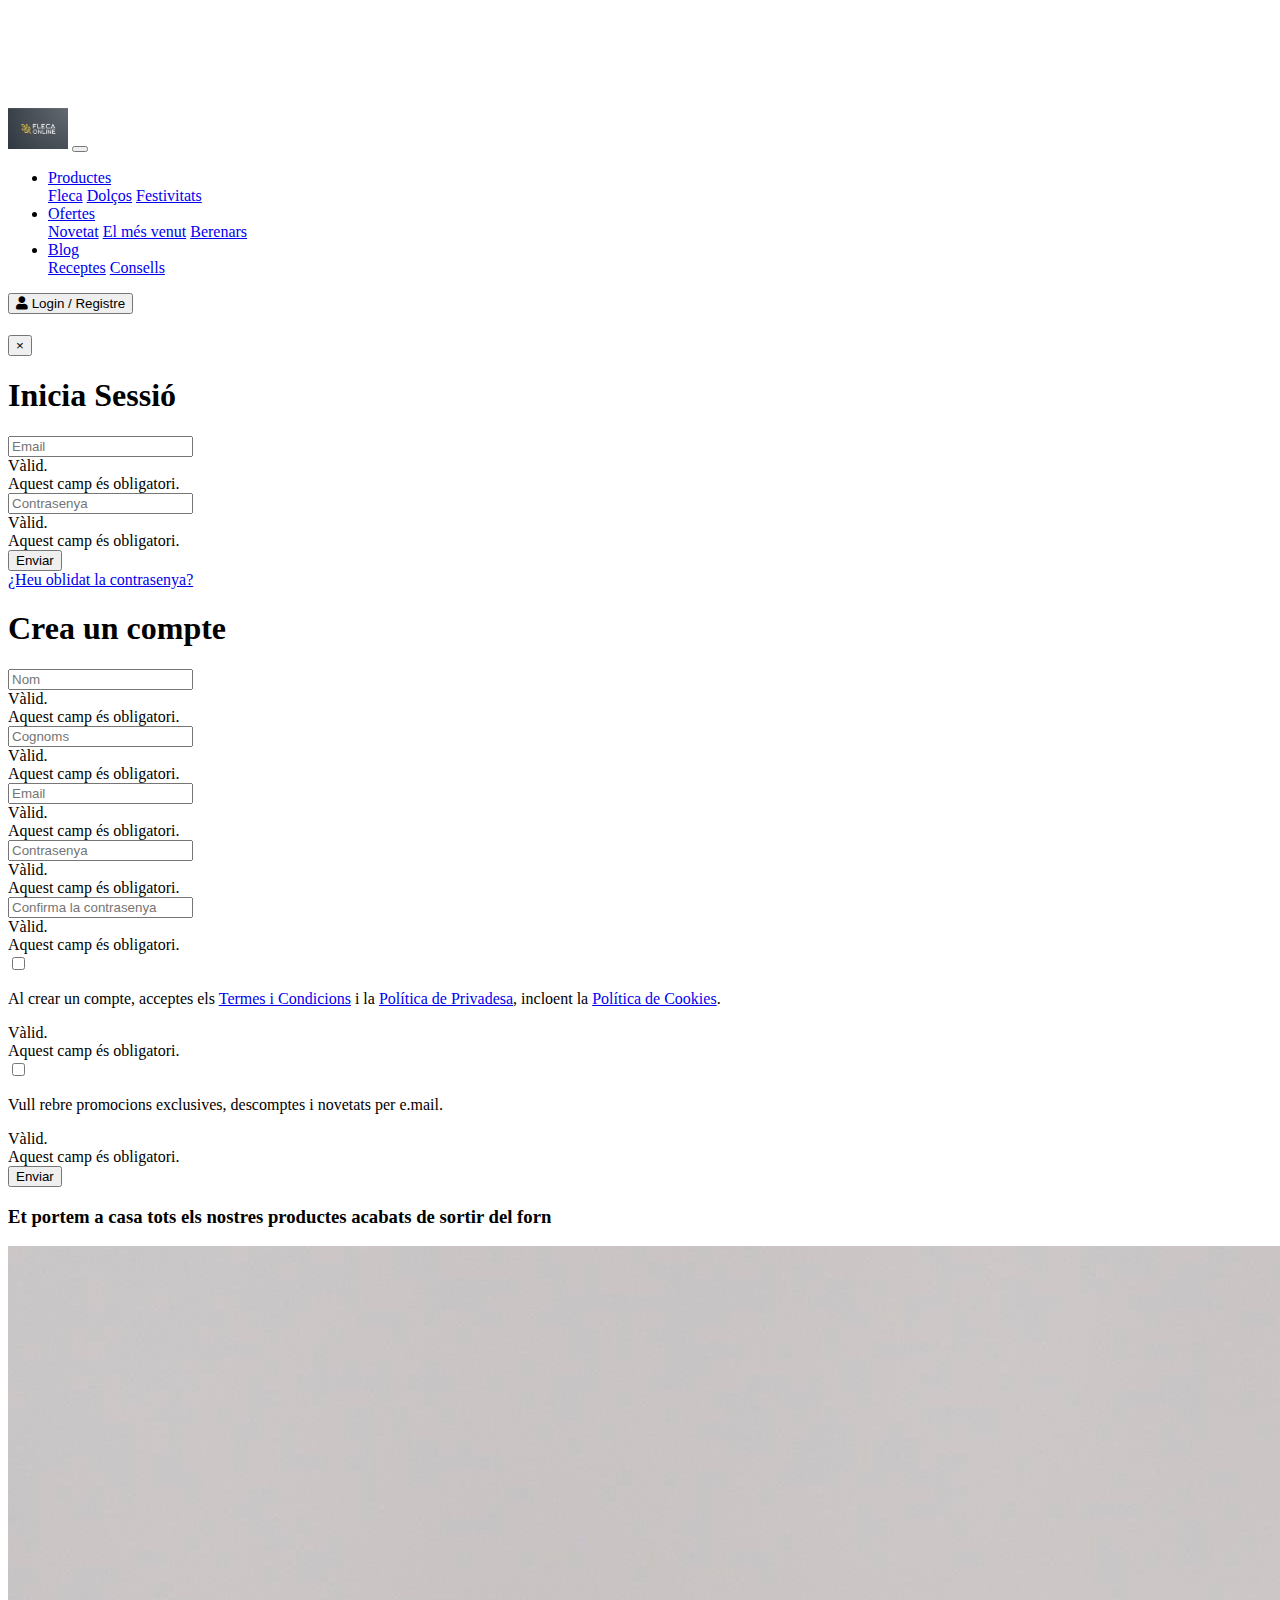
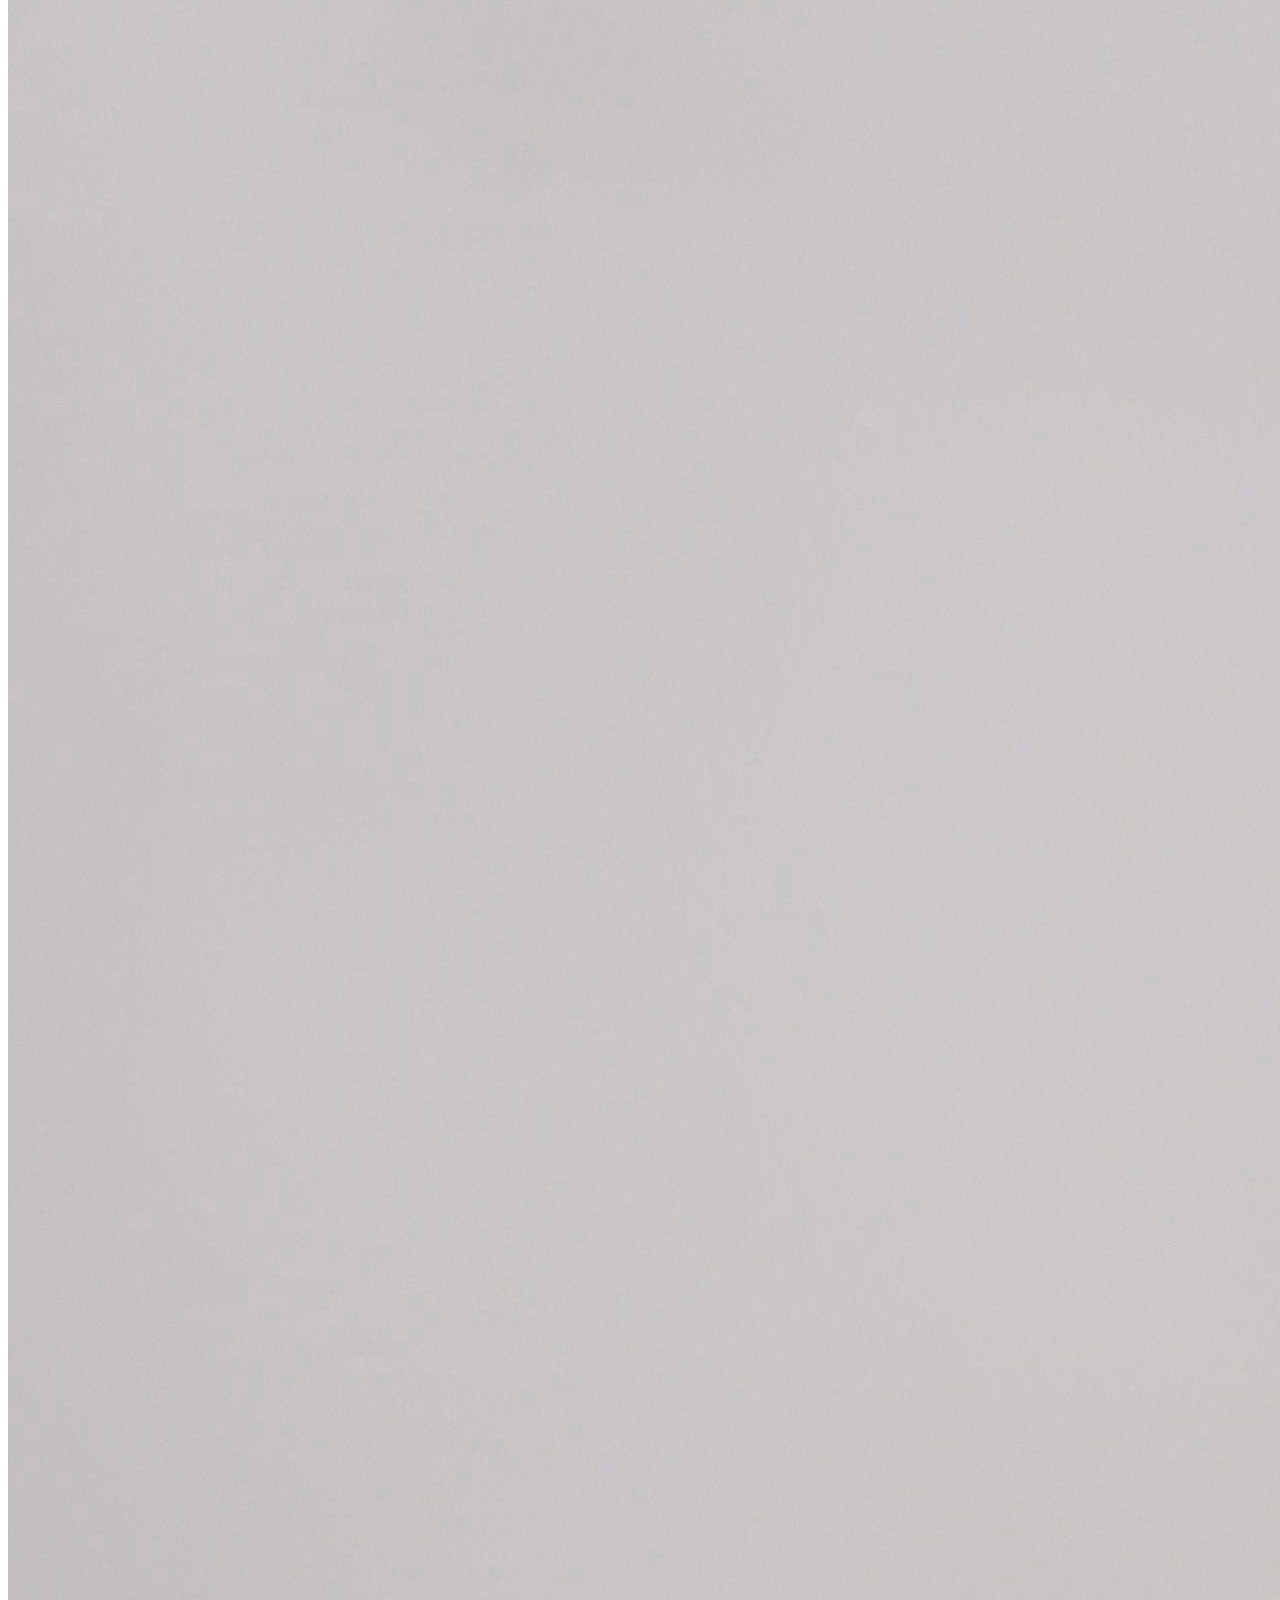
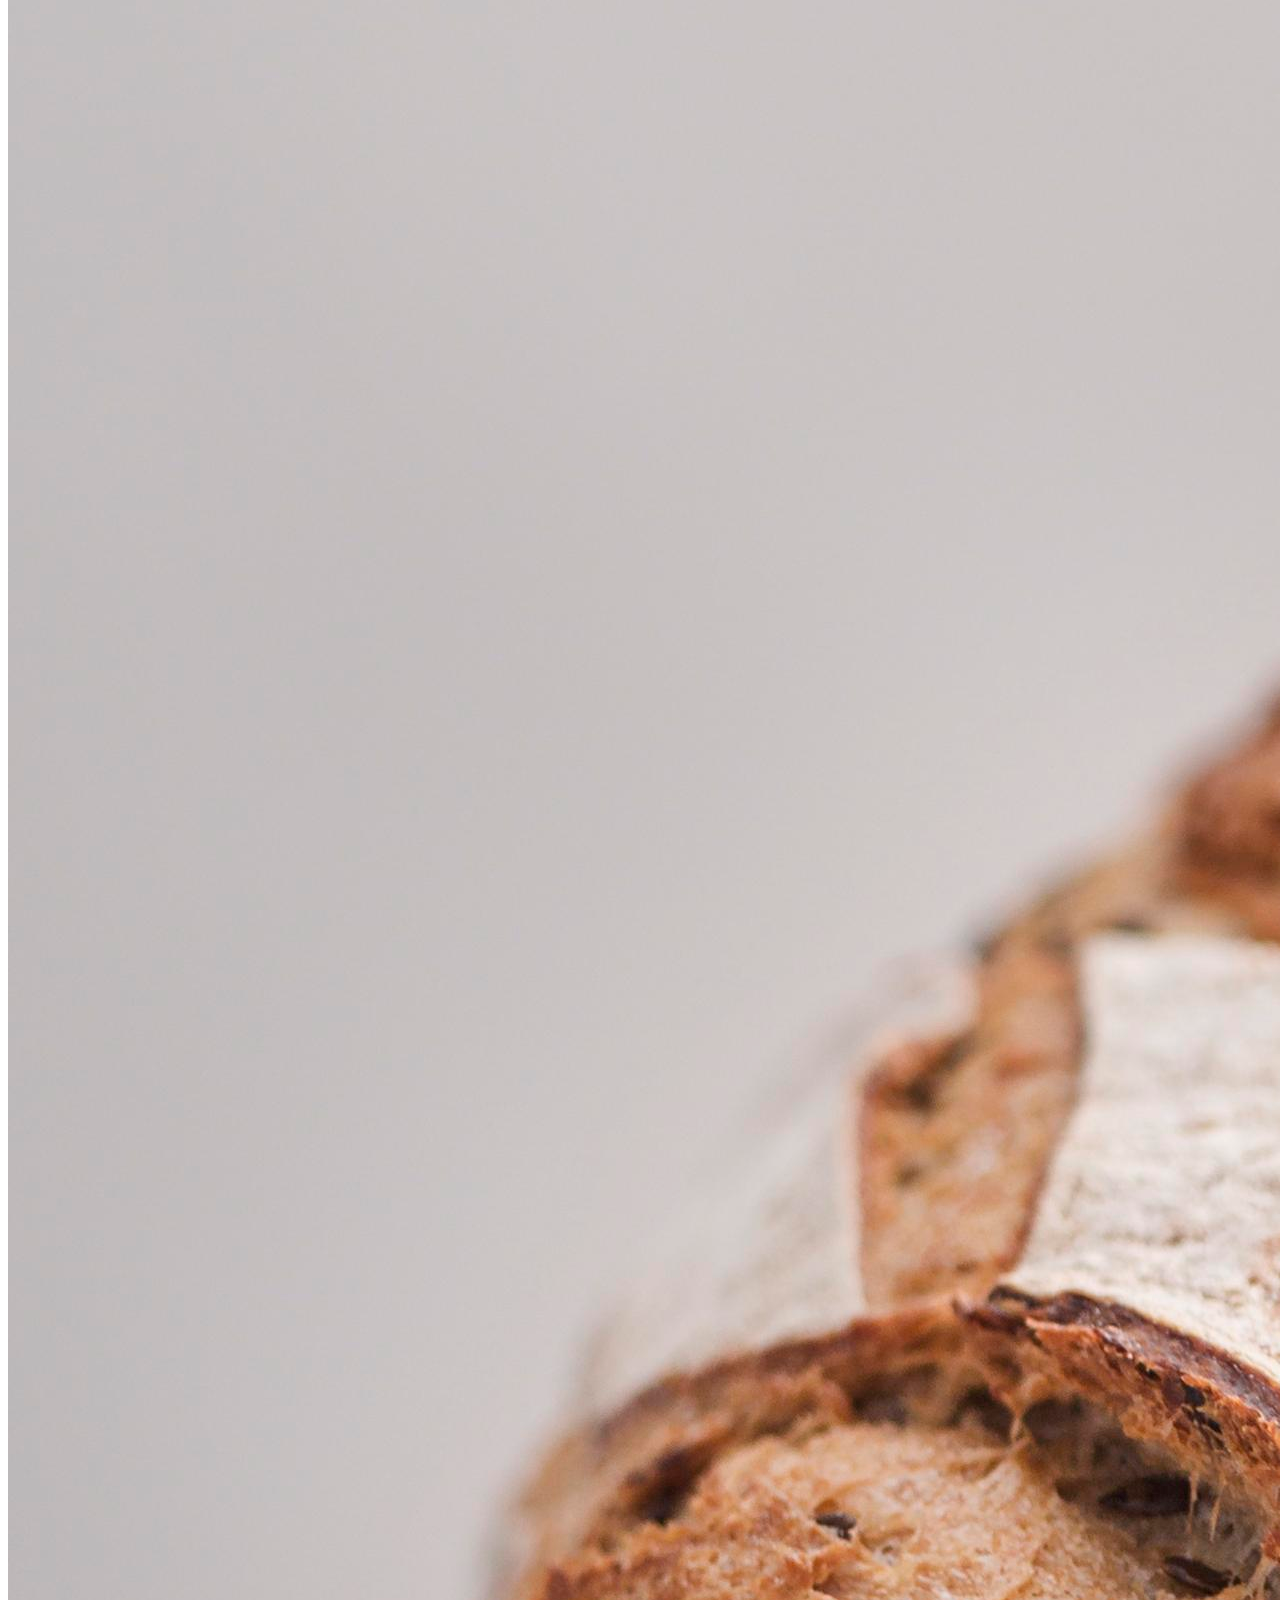
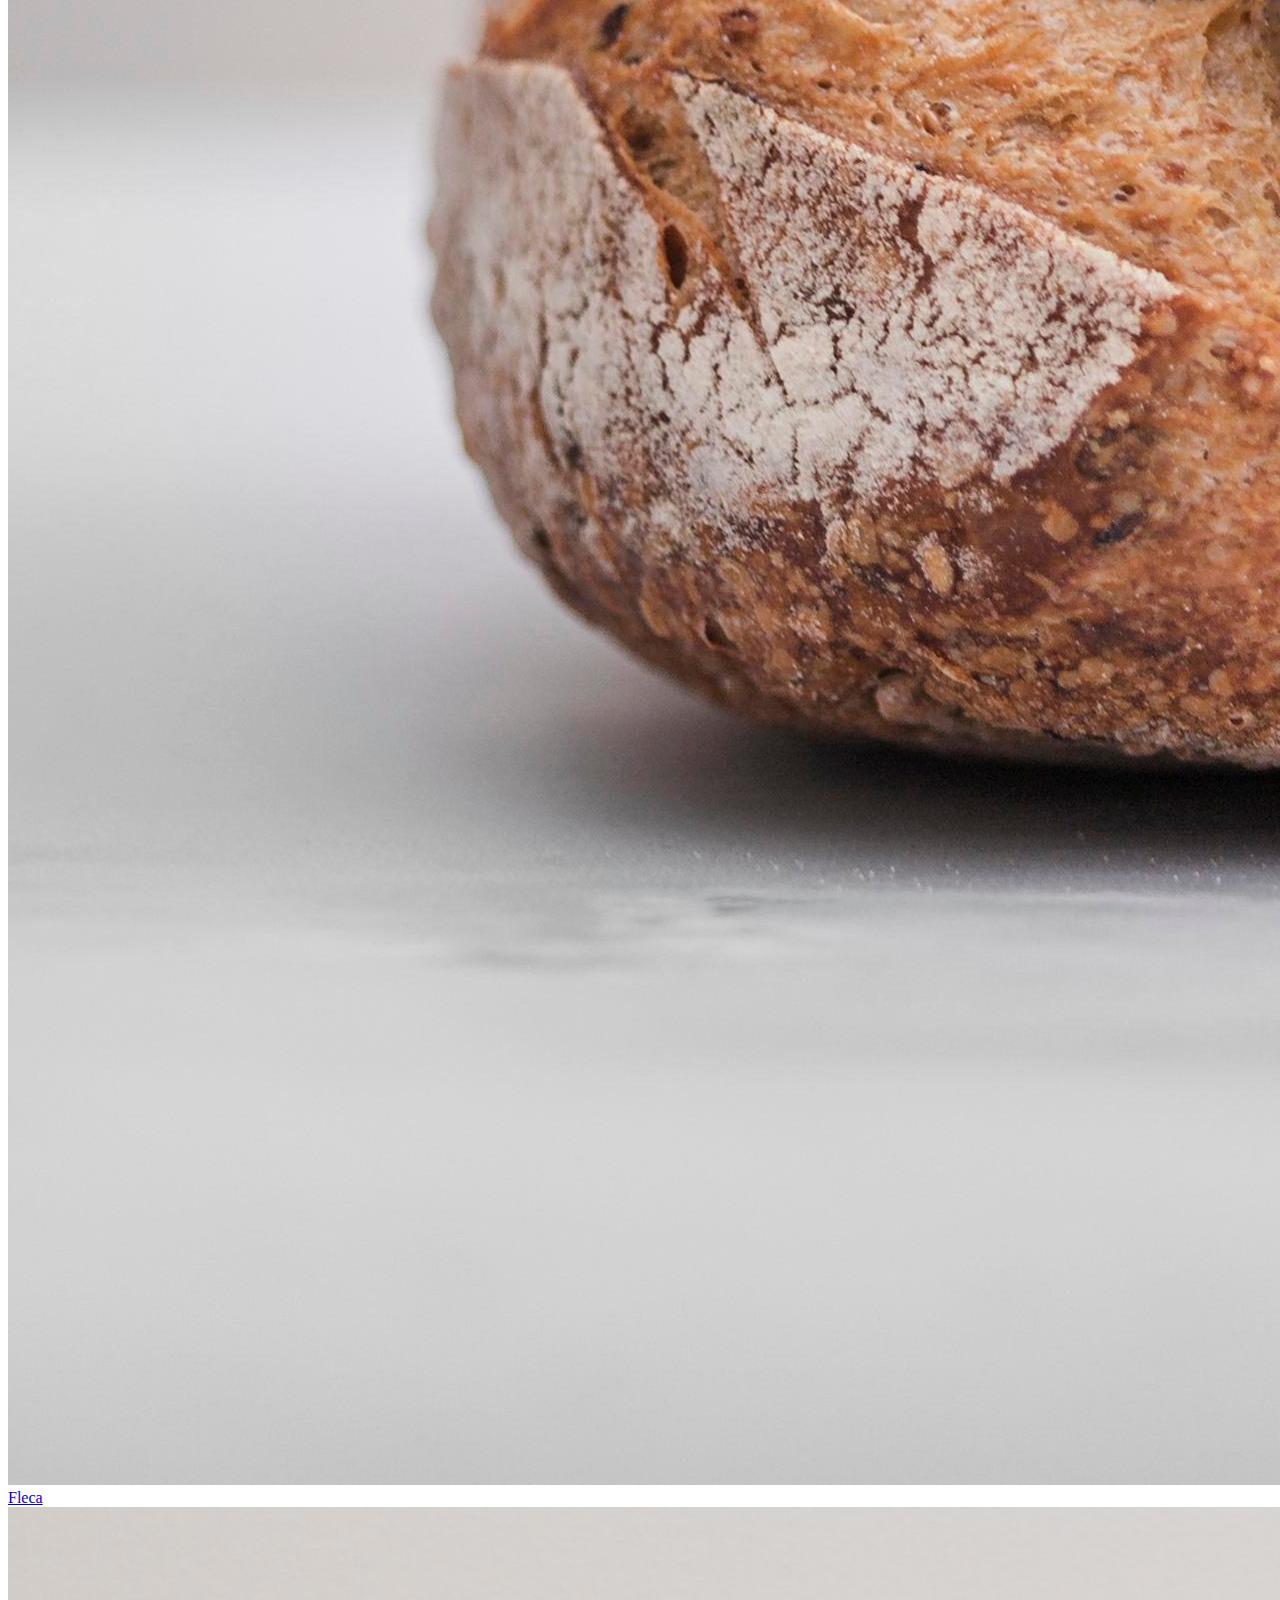
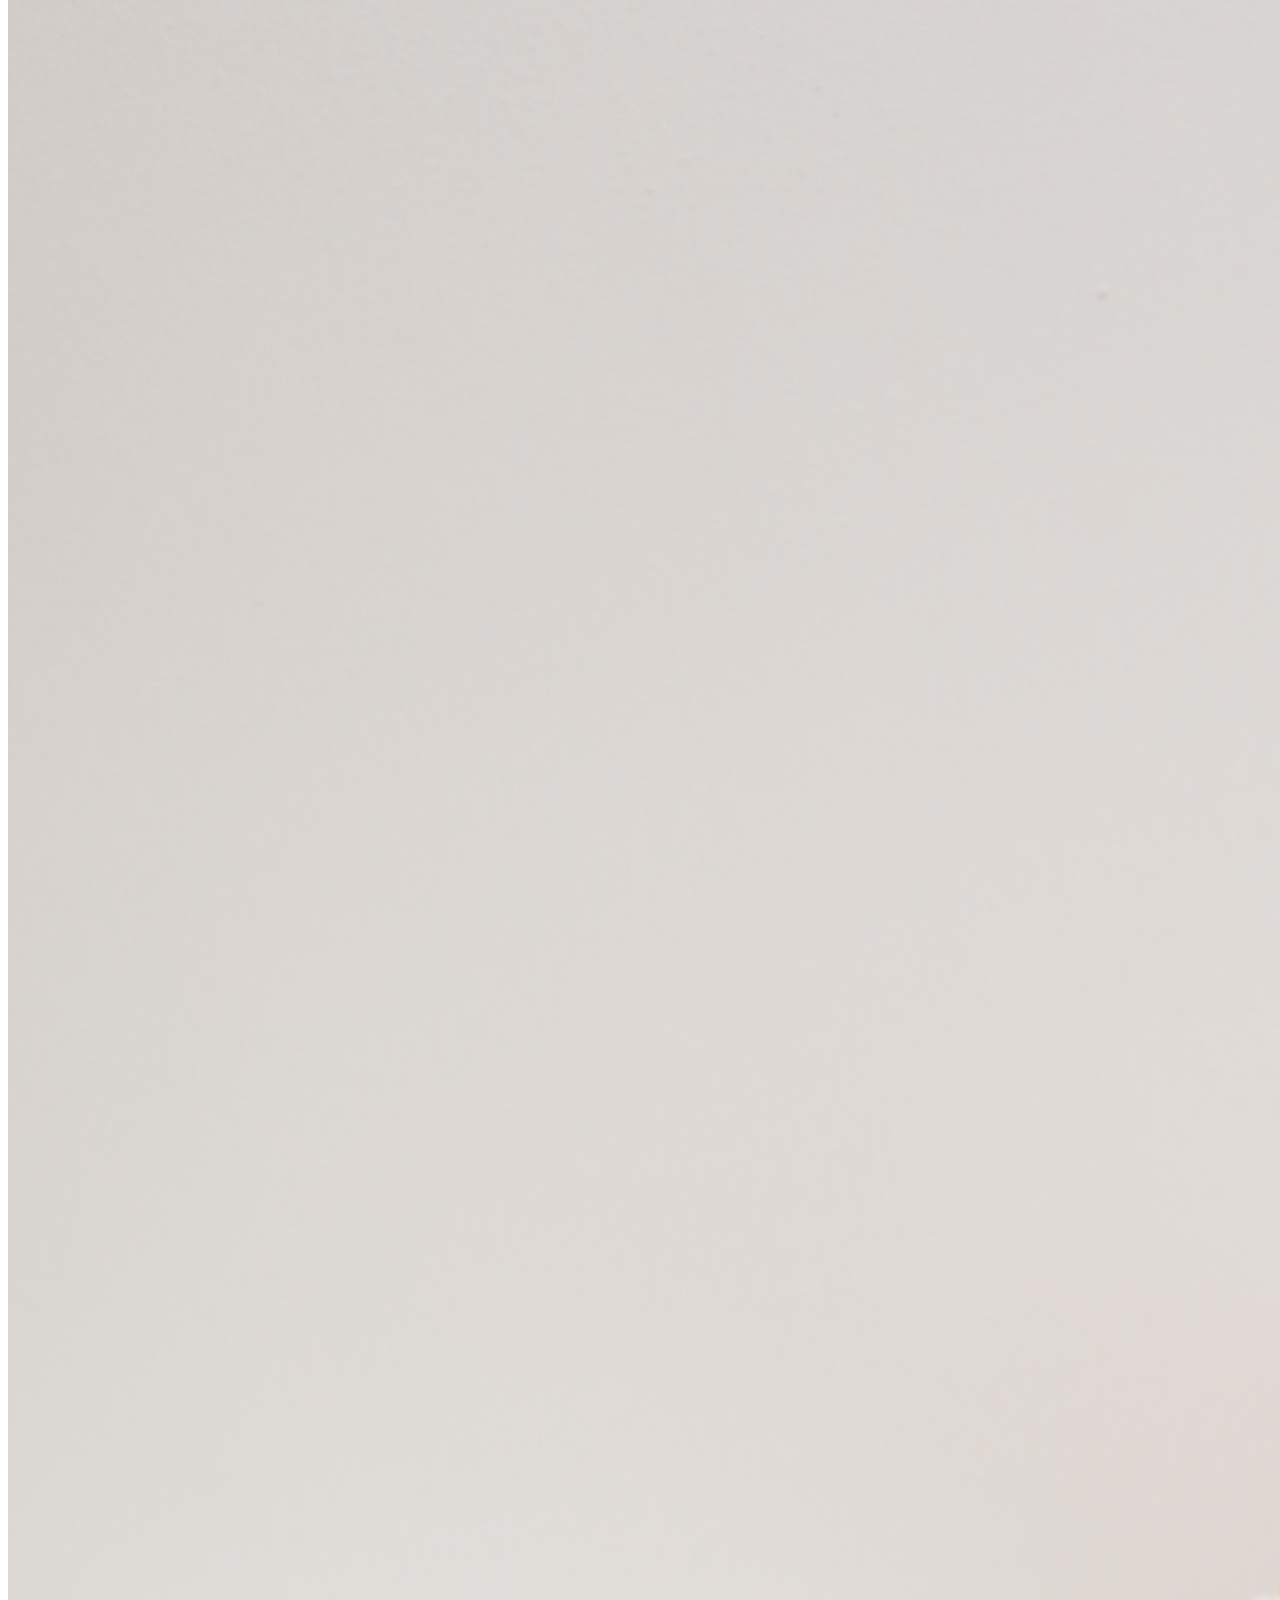
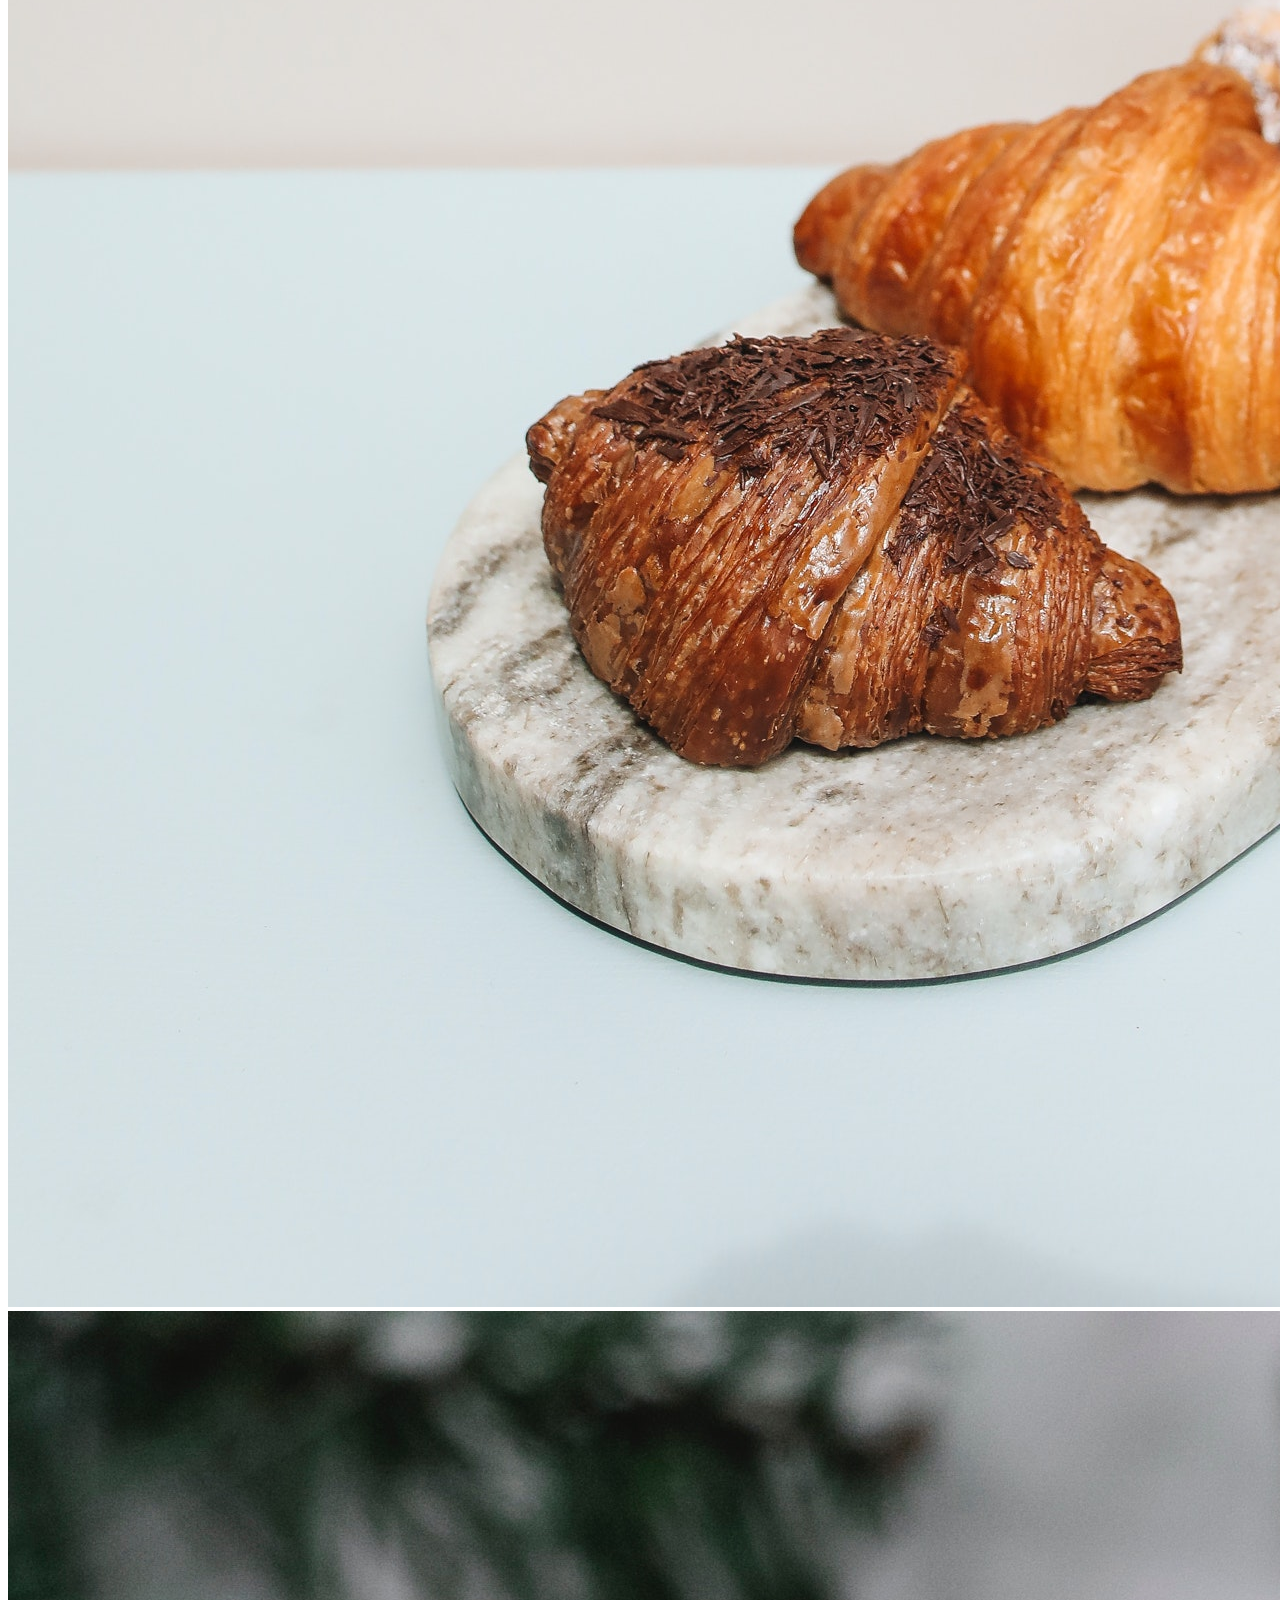
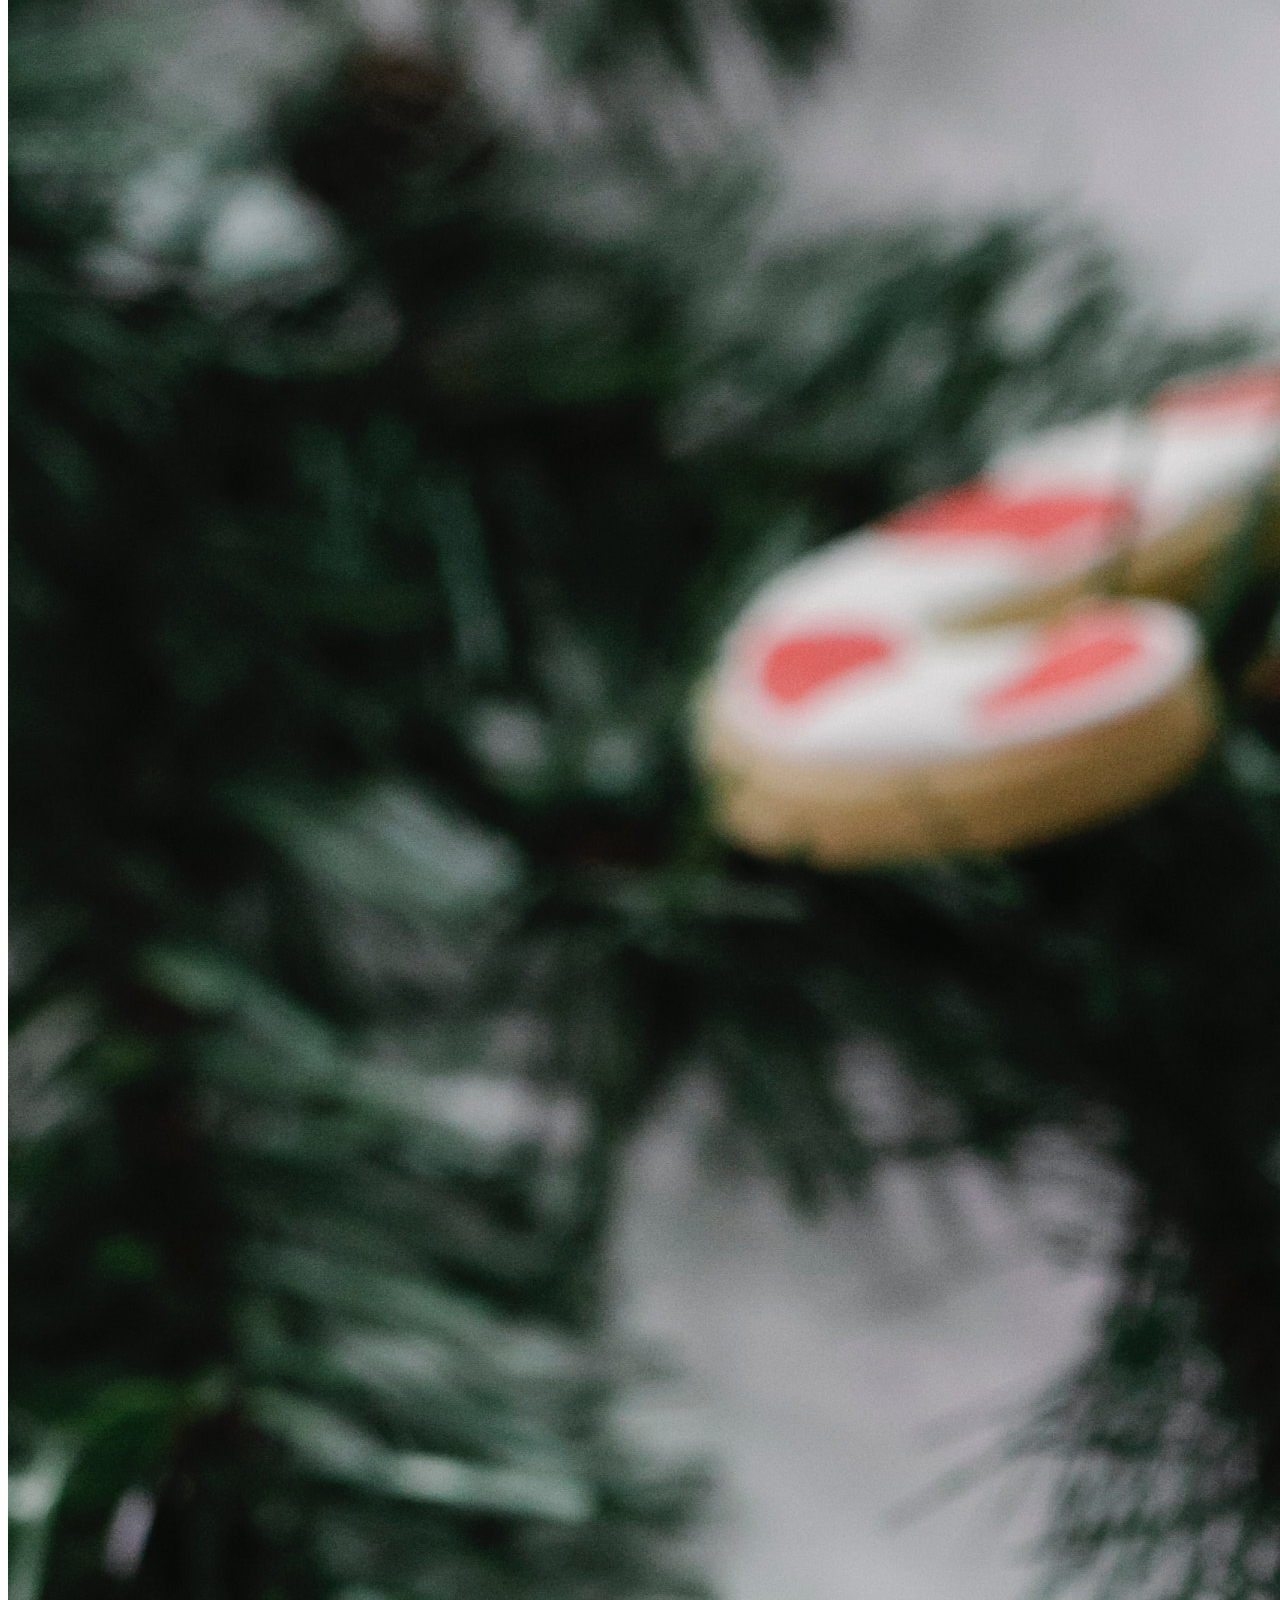
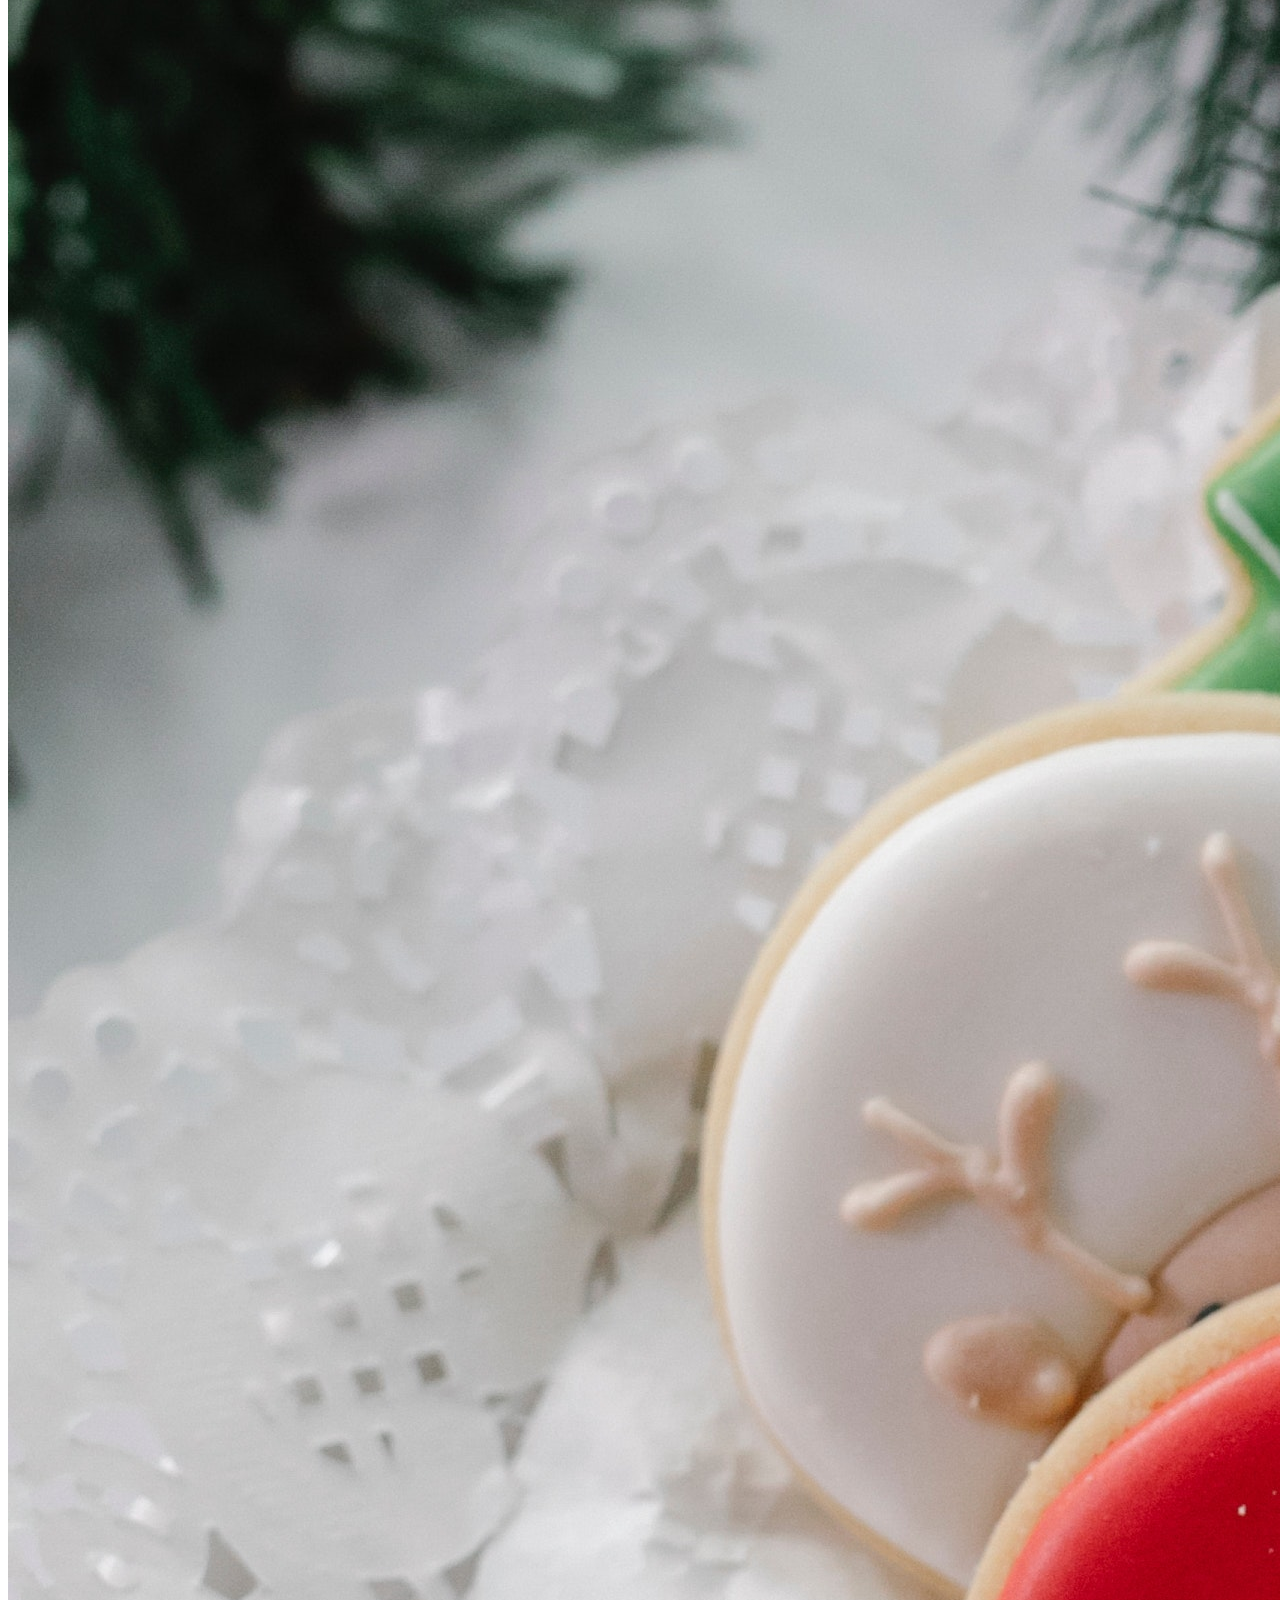
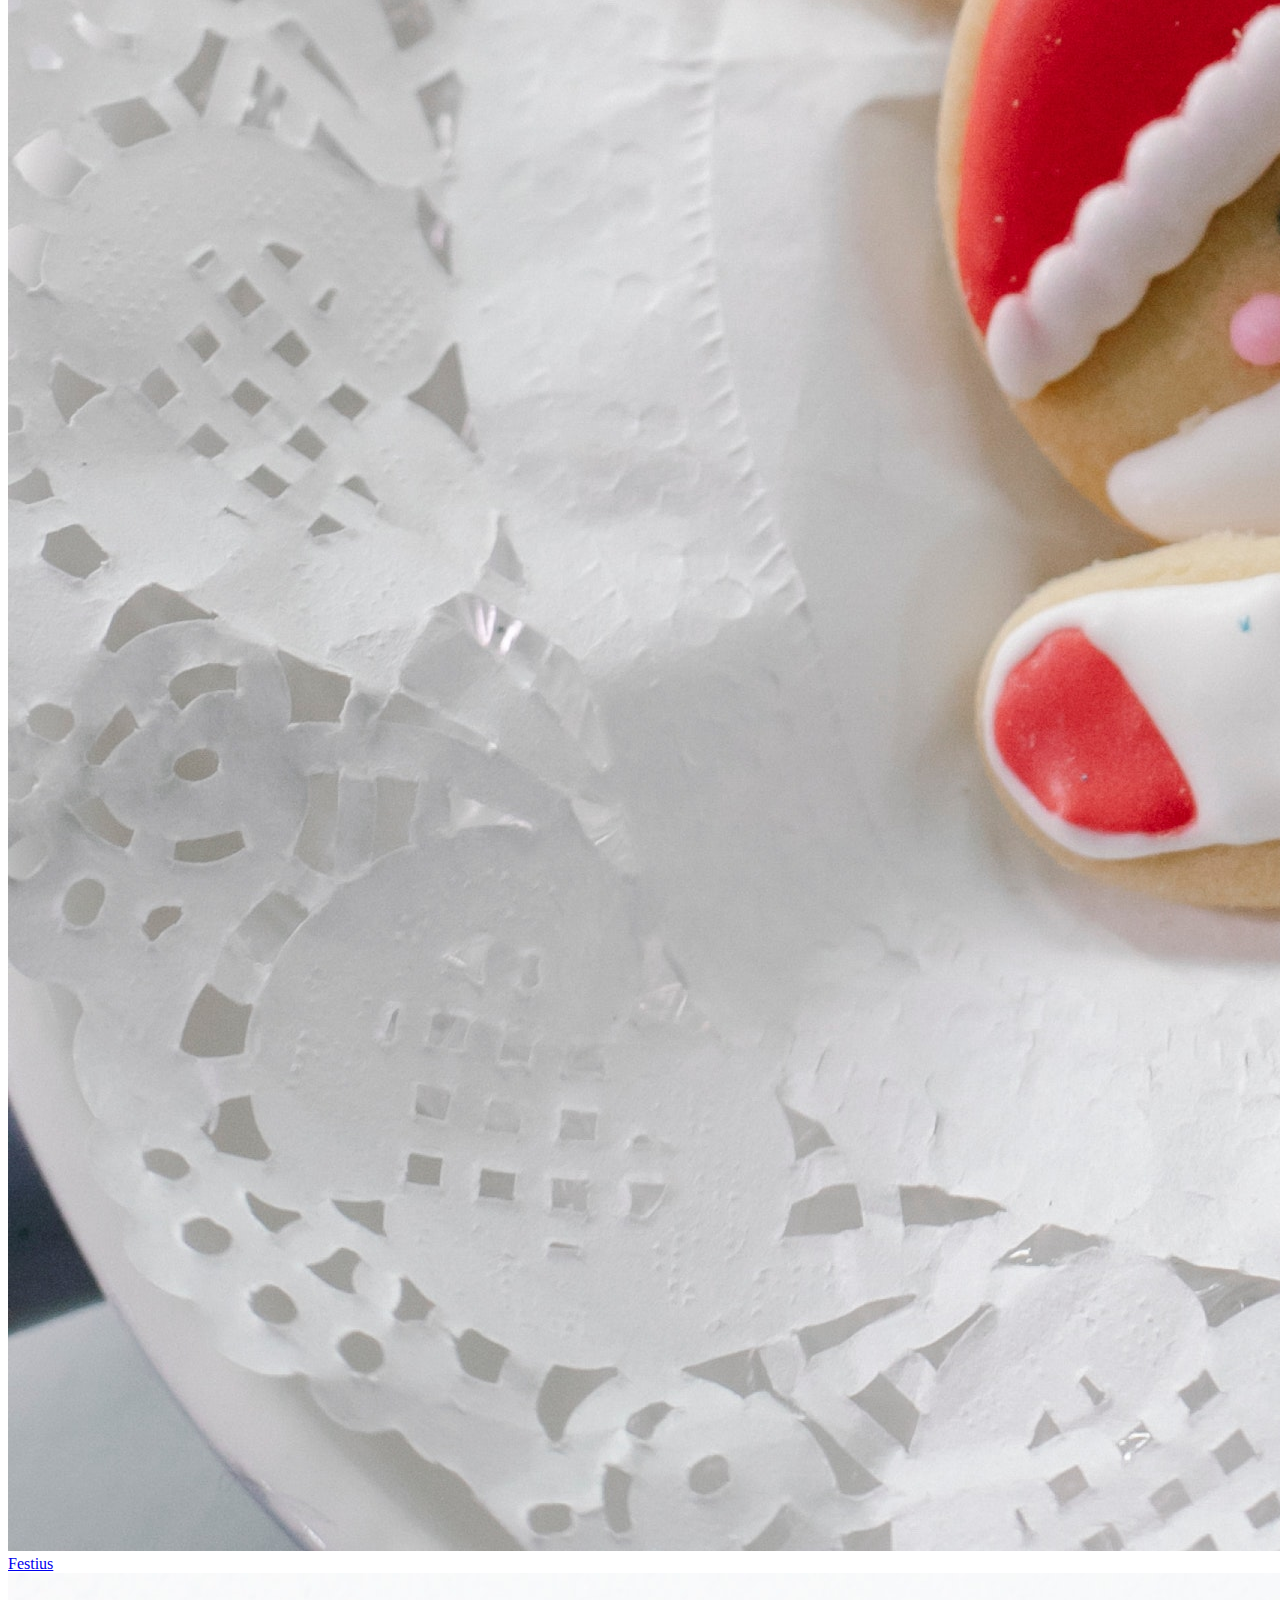
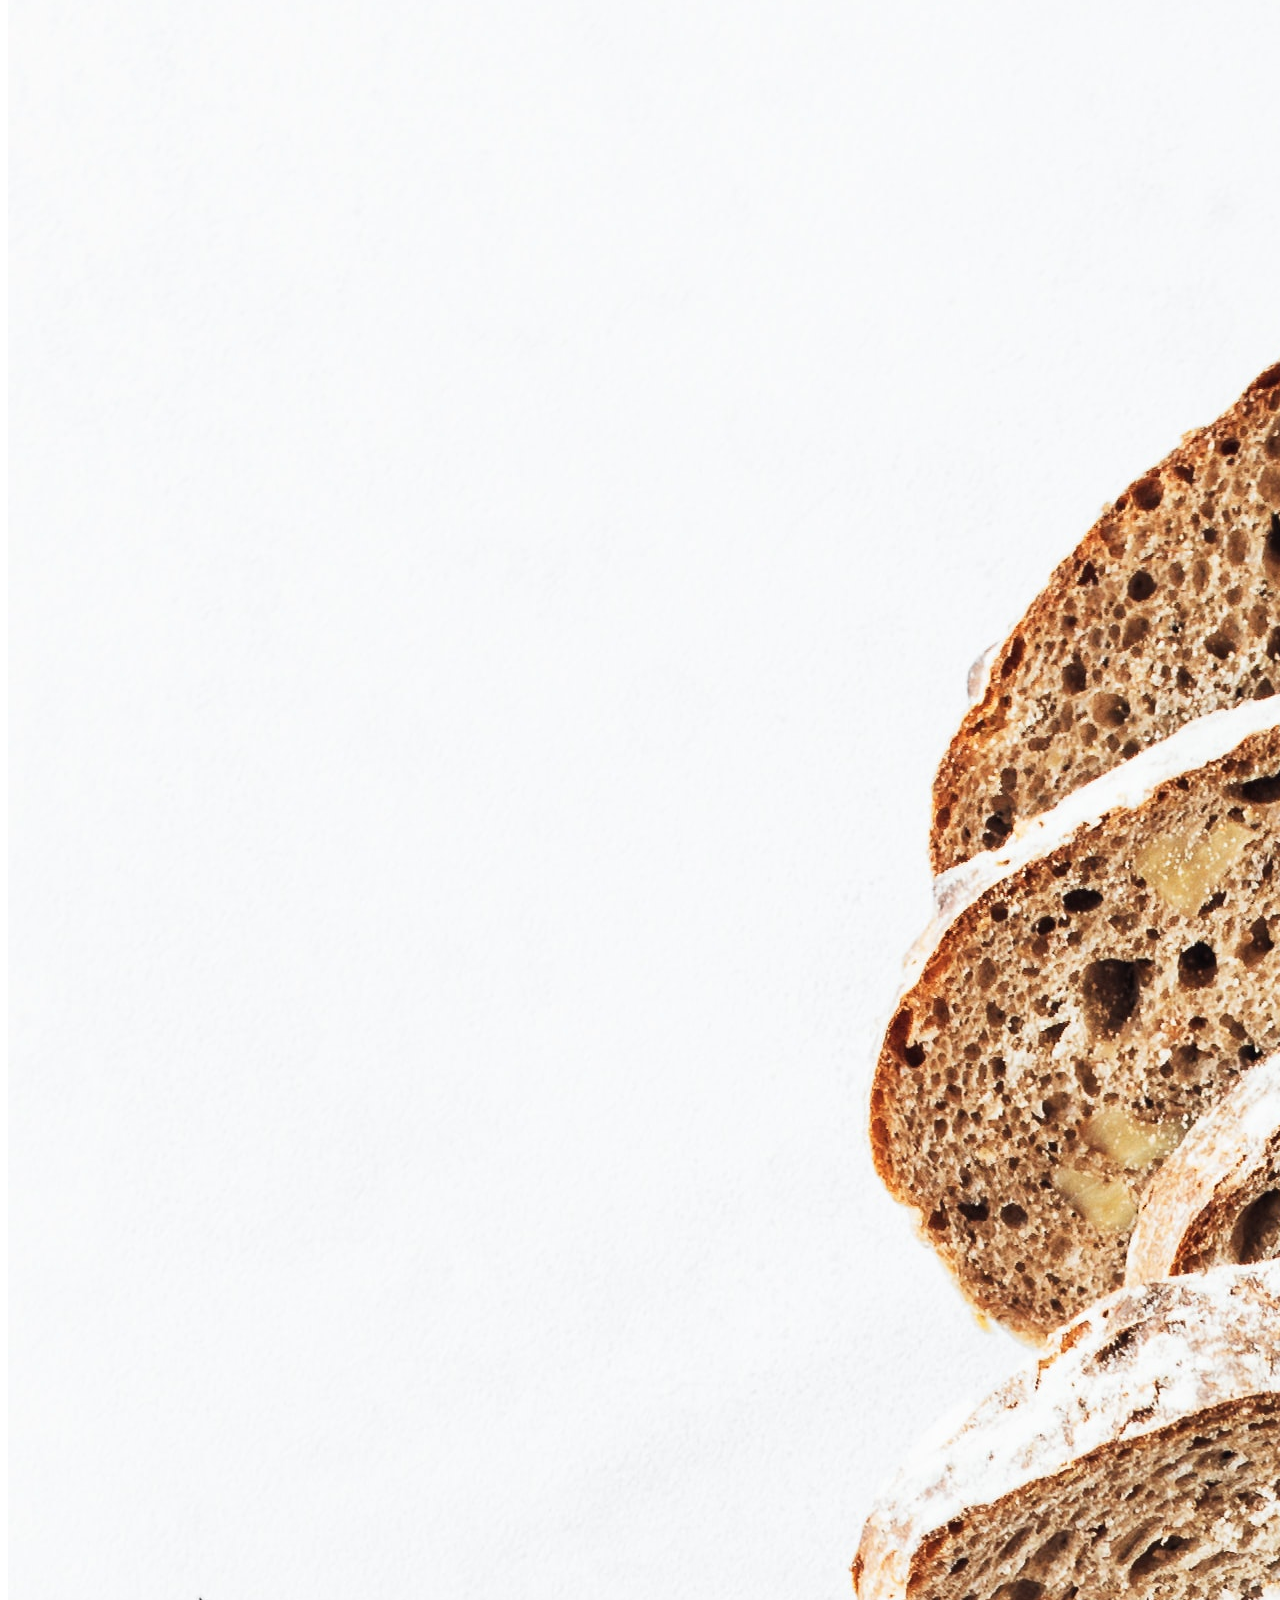
==== Exercici.1/index.html @ 3ff5d3a8 "no funciona alto" ====
<!DOCTYPE html>
<html lang="es">
<head>
    <meta charset="UTF-8">
    <meta http-equiv="X-UA-Compatible" content="IE=edge">
    <meta name="description" content="Exercici Bootstrap"/>
    <meta name="keywords" content="Bootstrap"/>
    <meta name="author" content="Anna Montserrat"/>
    <meta name="viewport" content="width=device-width, initial-scale=1.0">
    <meta name="mobile-web-app-capable" content="yes">        
    <meta name="apple-mobile-web-app-capable" content="yes">  
    <meta name="format-detection" content="telephone=no">
    <meta name="msapplication-tap-highlight" content="no">
    <meta name="viewport" content="user-scalable=no, initial-scale=1, maximum-scale=1, minimum-scale=1, width=device-width, shrink-to-fit=no">
    <title>FLECA Online</title>
    <!--CUSTOM CSS-->
    <link href="styles/css/styles.css" rel="stylesheet">
    <!--FONT AWESOME-->
    <link rel="stylesheet" href="https://cdnjs.cloudflare.com/ajax/libs/font-awesome/5.15.2/css/all.min.css">
    <!-- Bootstrap CSS -->
    <link rel="stylesheet" href="https://cdn.jsdelivr.net/npm/bootstrap@4.6.0/dist/css/bootstrap.min.css" integrity="sha384-B0vP5xmATw1+K9KRQjQERJvTumQW0nPEzvF6L/Z6nronJ3oUOFUFpCjEUQouq2+l" crossorigin="anonymous">
</head>

<body class="d-flex">
    <div class="container d-flex">
    <!------NAVBAR------->
        <nav class="navbar navbar-expand-md bg-dark navbar-dark fixed-top d-flex"><!--(navbar-expand-md responsive-->
            <!--Brand-->
            <a href="#" class="navbar-brand order-1 order-md-0"><img src="image/logo-1.png" alt="logo" style="width:60px" class="mx-auto"></a>
            <!--Toggler/collapsible Button (botó hamburguesa)-->
            <button class="navbar-toggler" type="button" data-toggle="collapse" data-target="#dentrotoggler">
                <span class="navbar-toggler-icon"></span>
            </button>
            <!--Navbar links and dropdown-->
            <div class="order-3 collapse navbar-collapse" id="dentrotoggler">
                <ul class="navbar-nav mr-auto"><!--(mr-auto Fijado izquierda)-->
                    <li class="nav-item dropdown">
                        <a href="#" class="nav-link dropdown-toggle text-white" data-toggle="dropdown" id="navbardrop">Productes</a>
                            <div class="dropdown-menu">
                                <a href="#" class="dropdown-item">Fleca</a>
                                <a href="#" class="dropdown-item">Dolços</a>
                                <a href="#" class="dropdown-item">Festivitats</a>
                            </div>
                    </li>
                    <li class="nav-item dropdown">
                        <a href="#" class="nav-link dropdown-toggle text-white" data-toggle="dropdown" id="navbardrop">Ofertes</a>
                            <div class="dropdown-menu">
                                <a href="#" class="dropdown-item">Novetat</a>
                                <a href="#" class="dropdown-item">El més venut</a>
                                <a href="#" class="dropdown-item">Berenars</a>
                            </div>
                    </li>
                    <li class="nav-item dropdown">
                        <a href="#" class="nav-link dropdown-toggle text-white" data-toggle="dropdown" id="navbardrop">Blog</a>
                            <div class="dropdown-menu">
                                <a href="#" class="dropdown-item">Receptes</a>
                                <a href="#" class="dropdown-item">Consells</a>
                            </div>
                    </li>
                </ul>
            </div>
                    <!--Button to Open the Modal-->
                    <button type="button" class="btn btn-secondary order-2 order-md-3" data-toggle="modal" data-target="#mimodal" data-backdrop="false"><i class="fas fa-user"></i> Login / Registre</button> <!--order2 mantiene login fuera toggler (y reordena menu en pantalla pequeña)-->
                    <!--The Modal-->
                    <div class="modal fade" id="mimodal">
                        <div class="modal-dialog modal-lg">
                            <div class="modal-content bg-light">
                                <!--Modal Header-->
                                <div class="modal-header d-flex">
                                    <h4 class="modal-title d-flex"></h4>
                                    <button type="button" class="close" data-dismiss="modal" aria-label="close">&times;</button>
                                </div>
                                <!--Modal body-->
                                <div class="modal-body">
                                    <!--Form-->
                                    <div class="row">
                                        <div class="col-lg-6">
                                            <h1 class="d-flex justify-content-center">Inicia Sessió</h1>
                                                <form action="proceso.php" method="POST" class="needs-validation mt-4">
                                                    <div class="form-group"><input type="email" id="emailuno"class="form-control" placeholder="Email" required> 
                                                        <div class="valid-feedback">Vàlid.</div><div class="invalid-feedback">Aquest camp és obligatori.</div>
                                                    </div>
                                                    <div class="form-group"><input type="password" id="contrasenyauno"class="form-control" placeholder="Contrasenya" required>
                                                        <div class="valid-feedback">Vàlid.</div><div class="invalid-feedback">Aquest camp és obligatori.</div>
                                                    </div>

                                                    <div class="form-group d-flex justify-content-center"><input type="submit" value="Enviar"class="btn btn-primary btn-block mt-2"></div>

                                                    <div class="form-group"><div class="text-primary mt-n3"><a href="#" class="streched-link small">¿Heu oblidat la contrasenya?</a></div>
                                                    </div>

                                                    </form>
                                        </div>
                                        <div class="col-lg-6">
                                            <h1 class="d-flex justify-content-center">Crea un compte</h1>
                                                <form action="proceso.php" method="POST" class="needs-validation mt-4">
                                                    <div class="form-group"><input type="text" id="nom" class="form-control" placeholder="Nom" required>
                                                        <div class="valid-feedback">Vàlid.</div><div class="invalid-feedback">Aquest camp és obligatori.</div>
                                                    </div>
                                                    <div class="form-group"><input type="text" id="cognoms"class="form-control" placeholder="Cognoms" required>
                                                        <div class="valid-feedback">Vàlid.</div><div class="invalid-feedback">Aquest camp és obligatori.</div>
                                                    </div>
                                                    <div class="form-group"><input type="email" id="emaildos"class="form-control" placeholder="Email" required>
                                                        <div class="valid-feedback">Vàlid.</div><div class="invalid-feedback">Aquest camp és obligatori.</div>
                                                    </div>
                                                    <div class="form-group"><input type="password" id="contrasenyados"class="form-control" placeholder="Contrasenya" required>
                                                        <div class="valid-feedback">Vàlid.</div><div class="invalid-feedback">Aquest camp és obligatori.</div>
                                                    </div>
                                                    <div class="form-group"><input type="password" id="confirmcontra"class="form-control" placeholder="Confirma la contrasenya" required>
                                                        <div class="valid-feedback">Vàlid.</div><div class="invalid-feedback">Aquest camp és obligatori.</div>
                                                    </div>
                                                    <div class="form-group form-check">
                                                        <label for="legal" class="form-check-label mb-n3">
                                                            <input type="checkbox" class="form-check-input" required><p class="small text-muted">Al crear un compte, acceptes els <a href="#" class="text-muted font-weight-bold">Termes i Condicions</a> i la <a href="#"class="text-muted font-weight-bold">Política de Privadesa</a>, incloent la <a href="#"class="text-muted font-weight-bold">Política de Cookies</a>.</p>
                                                            <div class="valid-feedback">Vàlid.</div><div class="invalid-feedback">Aquest camp és obligatori.</div>
                                                        </label>
                                                    </div>
                                                    <div class="form-group form-check">
                                                        <label for="legal" class="form-check-label mt-n2">
                                                            <input type="checkbox" class="form-check-input" required><p class="small text-muted">Vull rebre promocions exclusives, descomptes i novetats per e.mail.</p>
                                                            <div class="valid-feedback">Vàlid.</div><div class="invalid-feedback">Aquest camp és obligatori.</div> 
                                                        </label>
                                                    </div>
                                                    <div class="form-group d-flex justify-content-center"><input type="submit" value="Enviar"class="btn btn-primary btn-block mt-n2"></div>
                                                </form>
                                        </div>
                                    </div>
                                </div>
                            </div>
                        </div>
                    </div>
        </nav>
    <!------SECTION------>
        <section class="d-flex flex-column">

            <div class="jumbotron d-flex">
                <h3 class="text-center">Et portem a casa tots els nostres productes acabats de sortir del forn</h3>
              </div>


            <div class="card-deck row d-flex">
                <div class="card img-fluid border border-0 d-flex">
                    <img class="card-img-top" src="image/fleca.jpg" alt="fleca">
                    <a href="#" class="btn btn-dark stretched-link">Fleca</a>
                </div>
                <div class="card img-fluid border border-0 d-flex">
                    <img class="card-img-top" src="image/dolc.jpg" alt="dolc">
                    <a href="#" class="btn btn-dark stretched-link">Dolços</a>
                </div>
                <div class="card img-fluid border border-0 d-flex">
                    <img class="card-img-top" src="image/festa.jpg" alt="festa">
                    <a href="#" class="btn btn-dark stretched-link">Festius</a>
                </div>
            </div>

            <div class="card-deck row d-flex">
                <div class="card img-fluid border border-0 d-flex">
                    <img class="card-img-top" src="image/espelta.jpg" alt="espelta">
                    <a href="#" class="btn btn-dark stretched-link">Espelta</a>
                </div>
                <div class="card img-fluid border border-0 d-flex">
                    <img class="card-img-top" src="image/venut.jpg" alt="venut">
                    <a href="#" class="btn btn-dark stretched-link">venut</a>
                </div>
                <div class="card img-fluid border border-0 d-flex">
                    <img class="card-img-top" src="image/menuts.jpg" alt="menuts">
                    <a href="#" class="btn btn-dark stretched-link">Menuts</a>
                </div>
            </div>

            <div class="card-deck row d-flex">
                <div class="card img-fluid border border-0 d-flex">
                    <img class="card-img-top img-fluid border" src="image/consell.jpg" alt="receptes">
                    <a href="#" class="btn btn-dark stretched-link">Receptes</a>
                </div>
                <div class="card img-fluid border border-0 d-flex">
                    <img class="card-img-top" src="image/consells.jpg" alt="consells">
                    <a href="#" class="btn btn-dark stretched-link">Consells</a>
                </div>
            </div>






        </section>

        <!--footer-->
        <footer>
            <nav class="pie d-flex"><i class="far fa-copyright"></i>Copyright 2020 - SMC Designs</nav>
        </footer>














    </div>















<!-- jQuery and Bootstrap Bundle (includes Popper) -->
    <script src="https://code.jquery.com/jquery-3.5.1.slim.min.js" integrity="sha384-DfXdz2htPH0lsSSs5nCTpuj/zy4C+OGpamoFVy38MVBnE+IbbVYUew+OrCXaRkfj" crossorigin="anonymous"></script>
    <script src="https://cdn.jsdelivr.net/npm/bootstrap@4.6.0/dist/js/bootstrap.bundle.min.js" integrity="sha384-Piv4xVNRyMGpqkS2by6br4gNJ7DXjqk09RmUpJ8jgGtD7zP9yug3goQfGII0yAns" crossorigin="anonymous"></script>
</body>
</html>
---- Exercici.1/styles/css/styles.css ----
/*BODY*/
html, body {
  width: 100vw;
  padding-top: 50px;
  display: -webkit-box;
  display: -ms-flexbox;
  display: flex;
}

/*body > div.container{
    display: flex;
    height: 100%;
}
body > div.container > section{
    display: flex;
    flex-flow: column wrap;
    height: 100%;
}
    body > div.container > section > div.jumbotron{
        display: flex;
        height:9%;
    }
    body > div.container > section > div:nth-child(2){
        display:flex;
        height: 29%;
    }
    body > div.container > section > div:nth-child(3){
        display: flex;
        height: 29%;
    }
    body > div.container > section > div:nth-child(4){
        display: flex;
        height: 19%;
    }
    body > div.container > footer{
        display: flex;
        height: 4%;
    }


        body > div.container > section > div > div:nth-child(1) > a {
            border-top-left-radius: 0px !important;
            border-top-right-radius: 0px !important;
        }

        body > div.container > section > div > div:nth-child(2) > a {
            border-top-left-radius: 0px !important;
            border-top-right-radius: 0px !important;
        }

        body > div.container > section > div > div:nth-child(3) > a {
            border-top-left-radius: 0px !important;
            border-top-right-radius: 0px !important;
        }*/
/*# sourceMappingURL=styles.css.map */
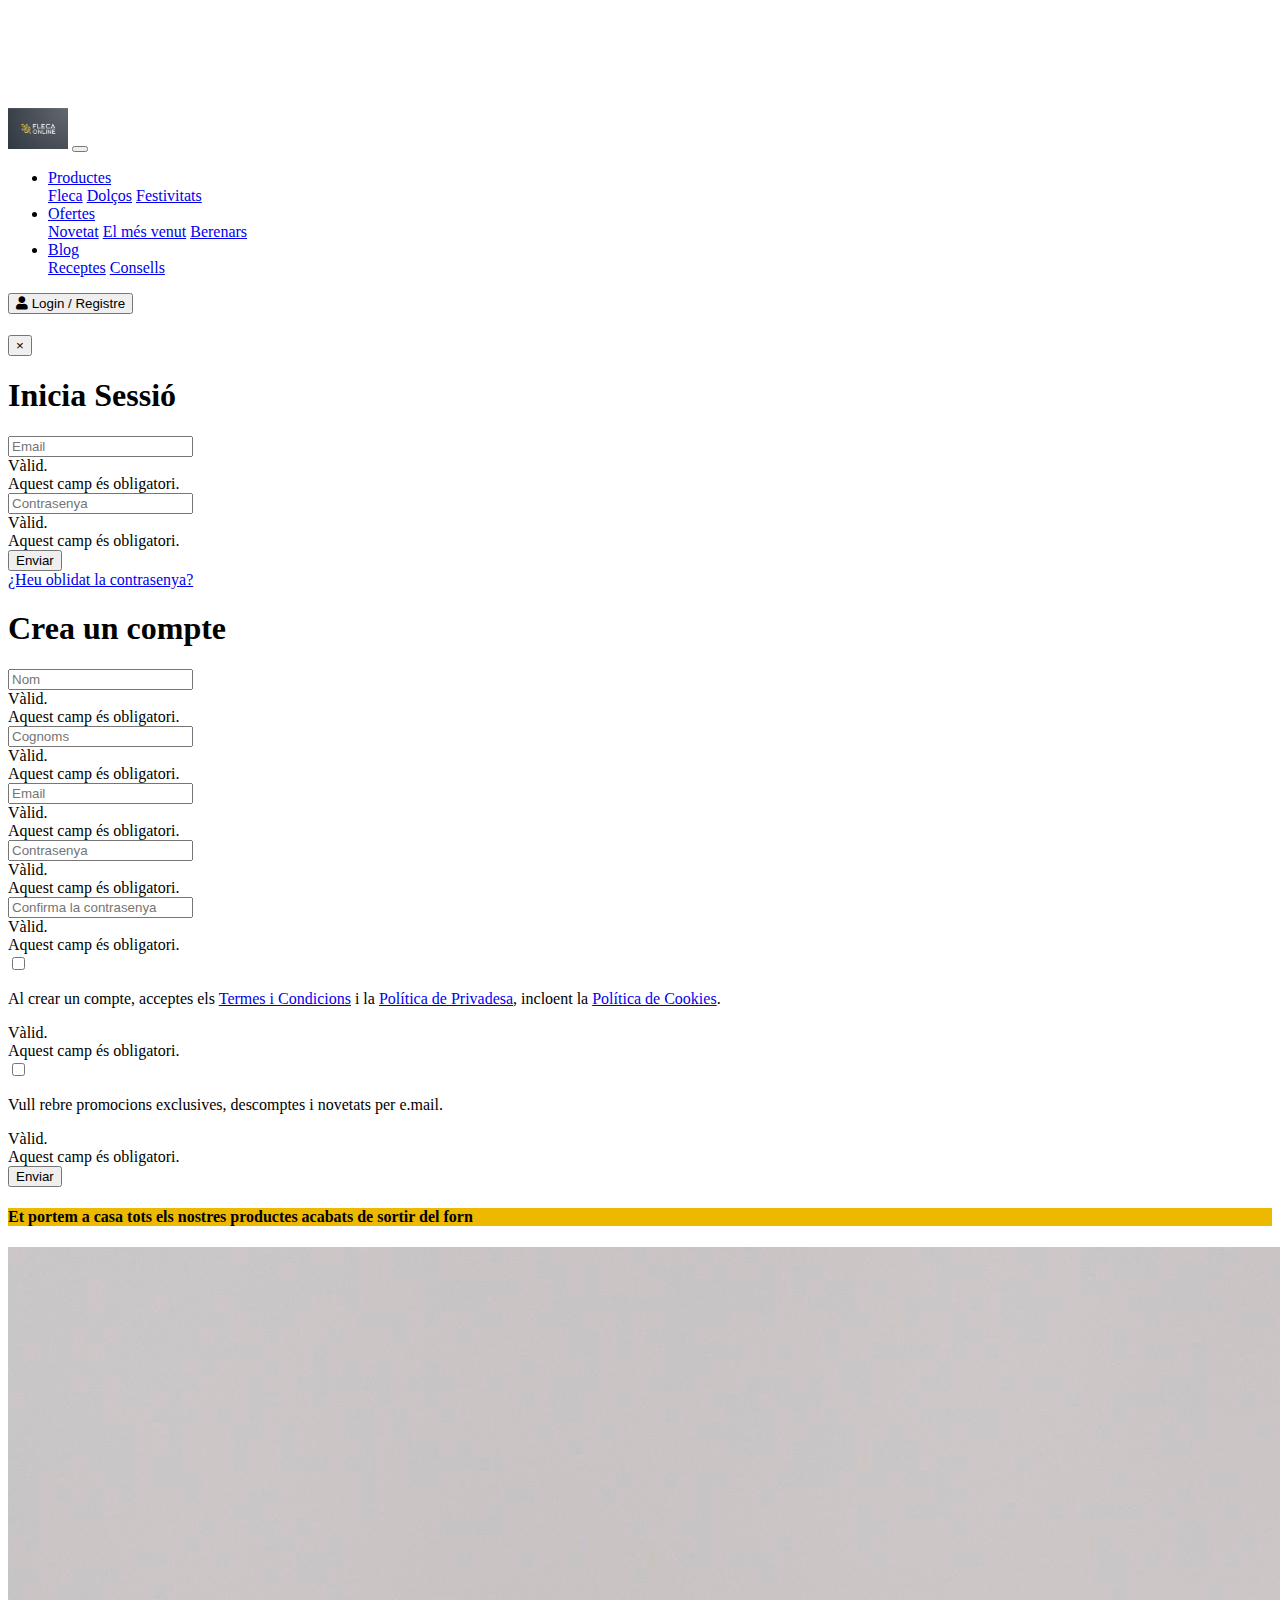
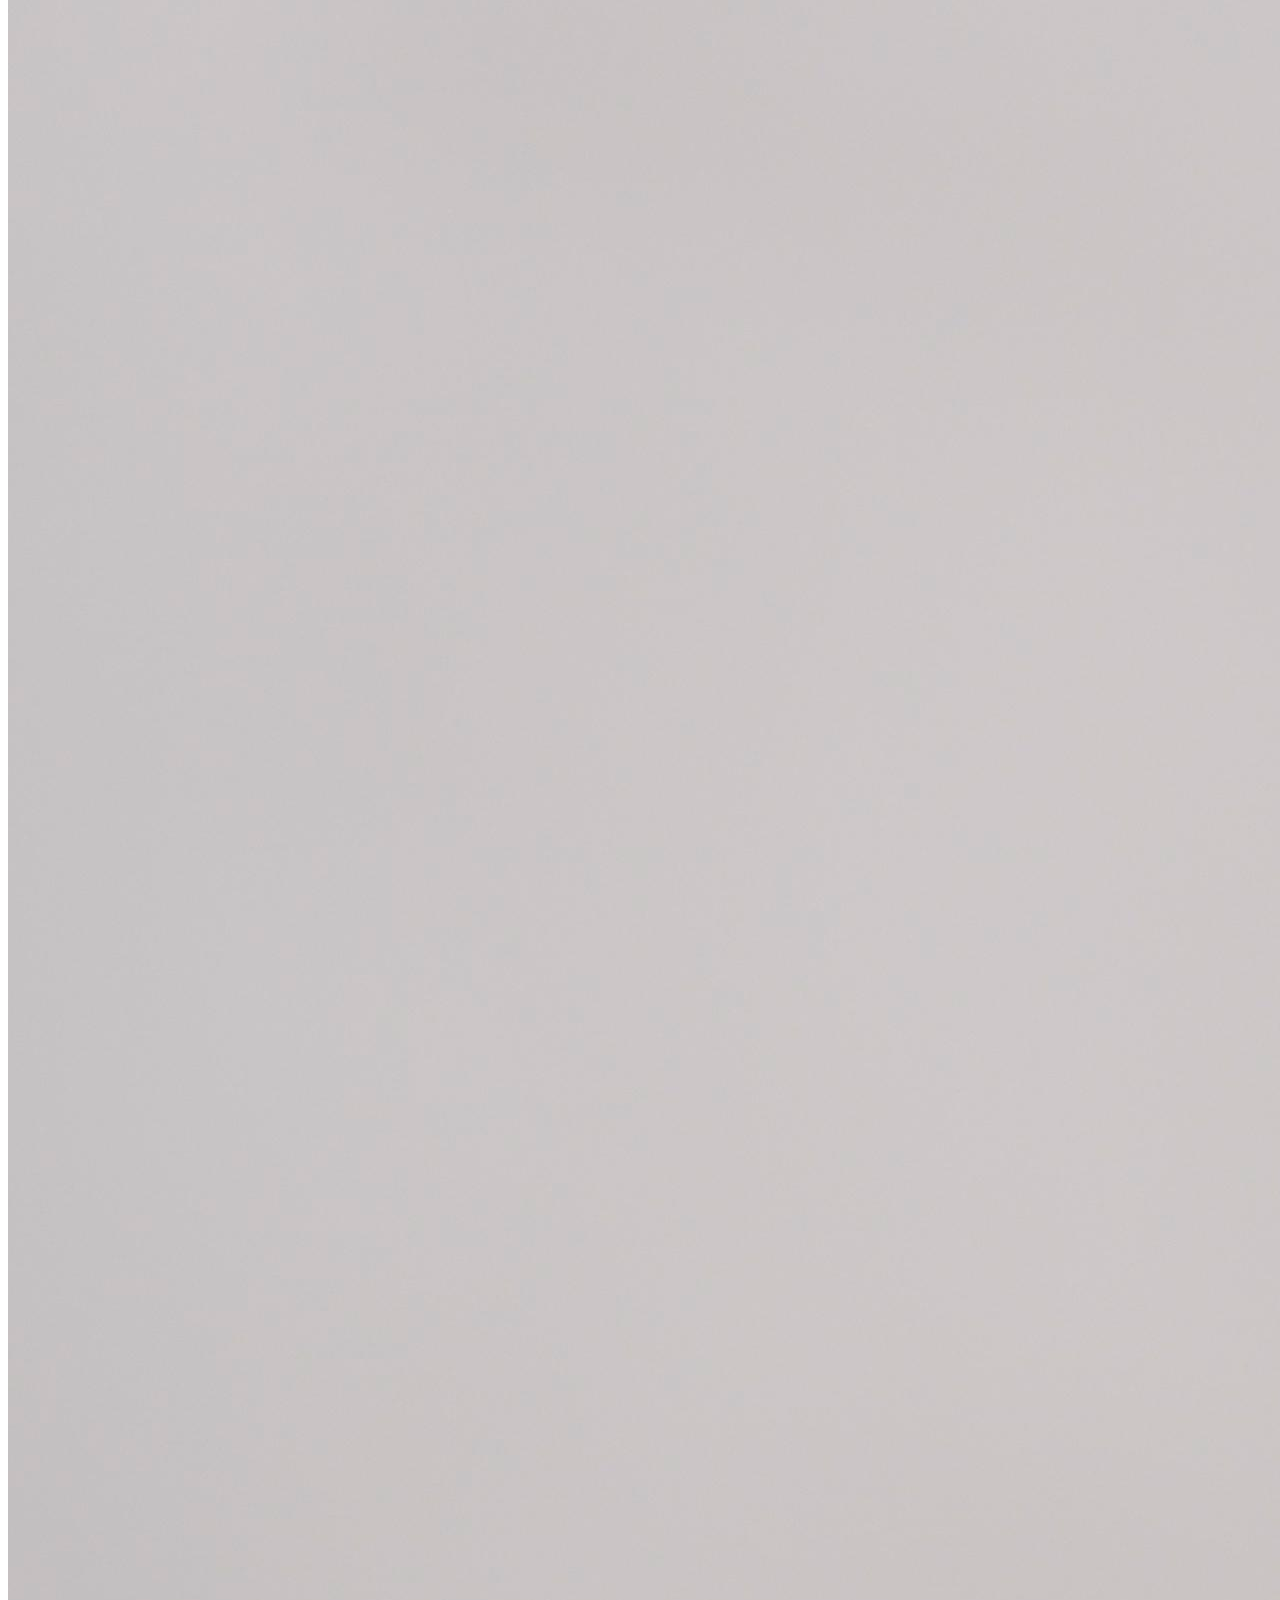
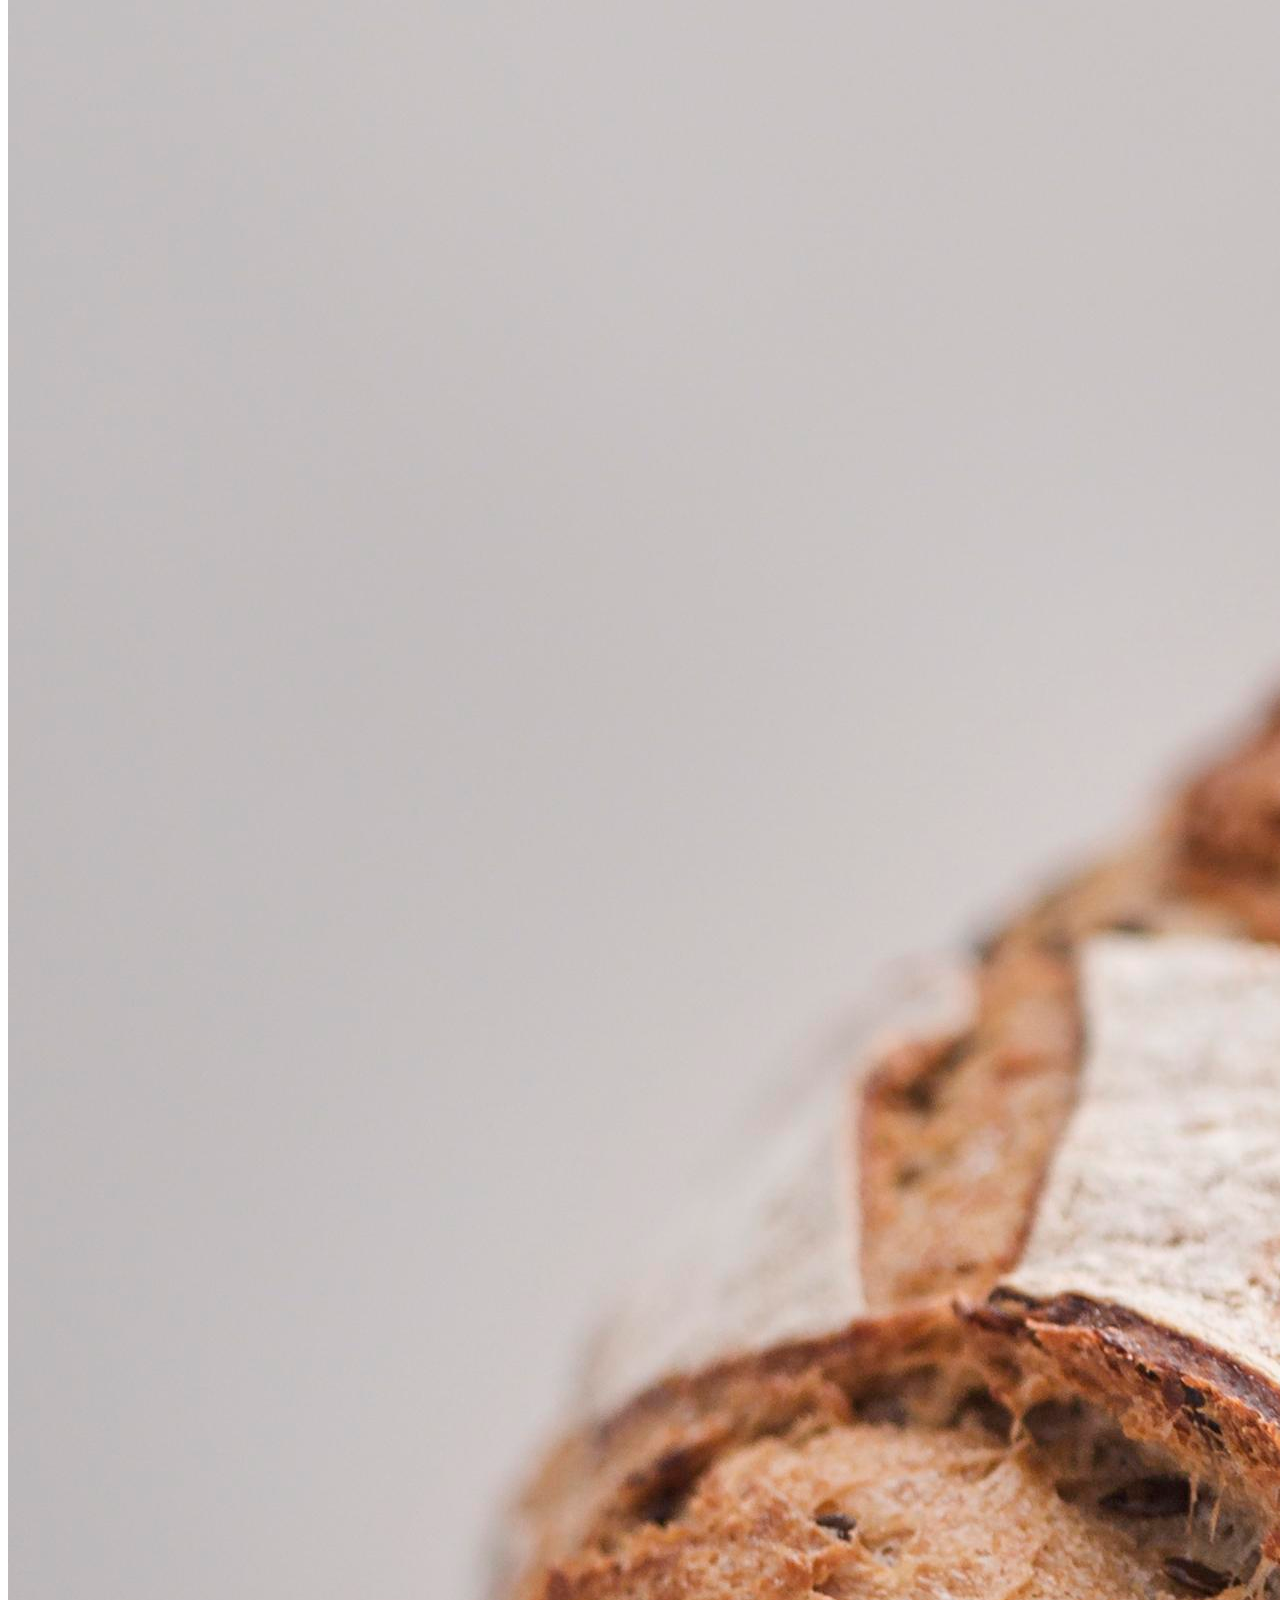
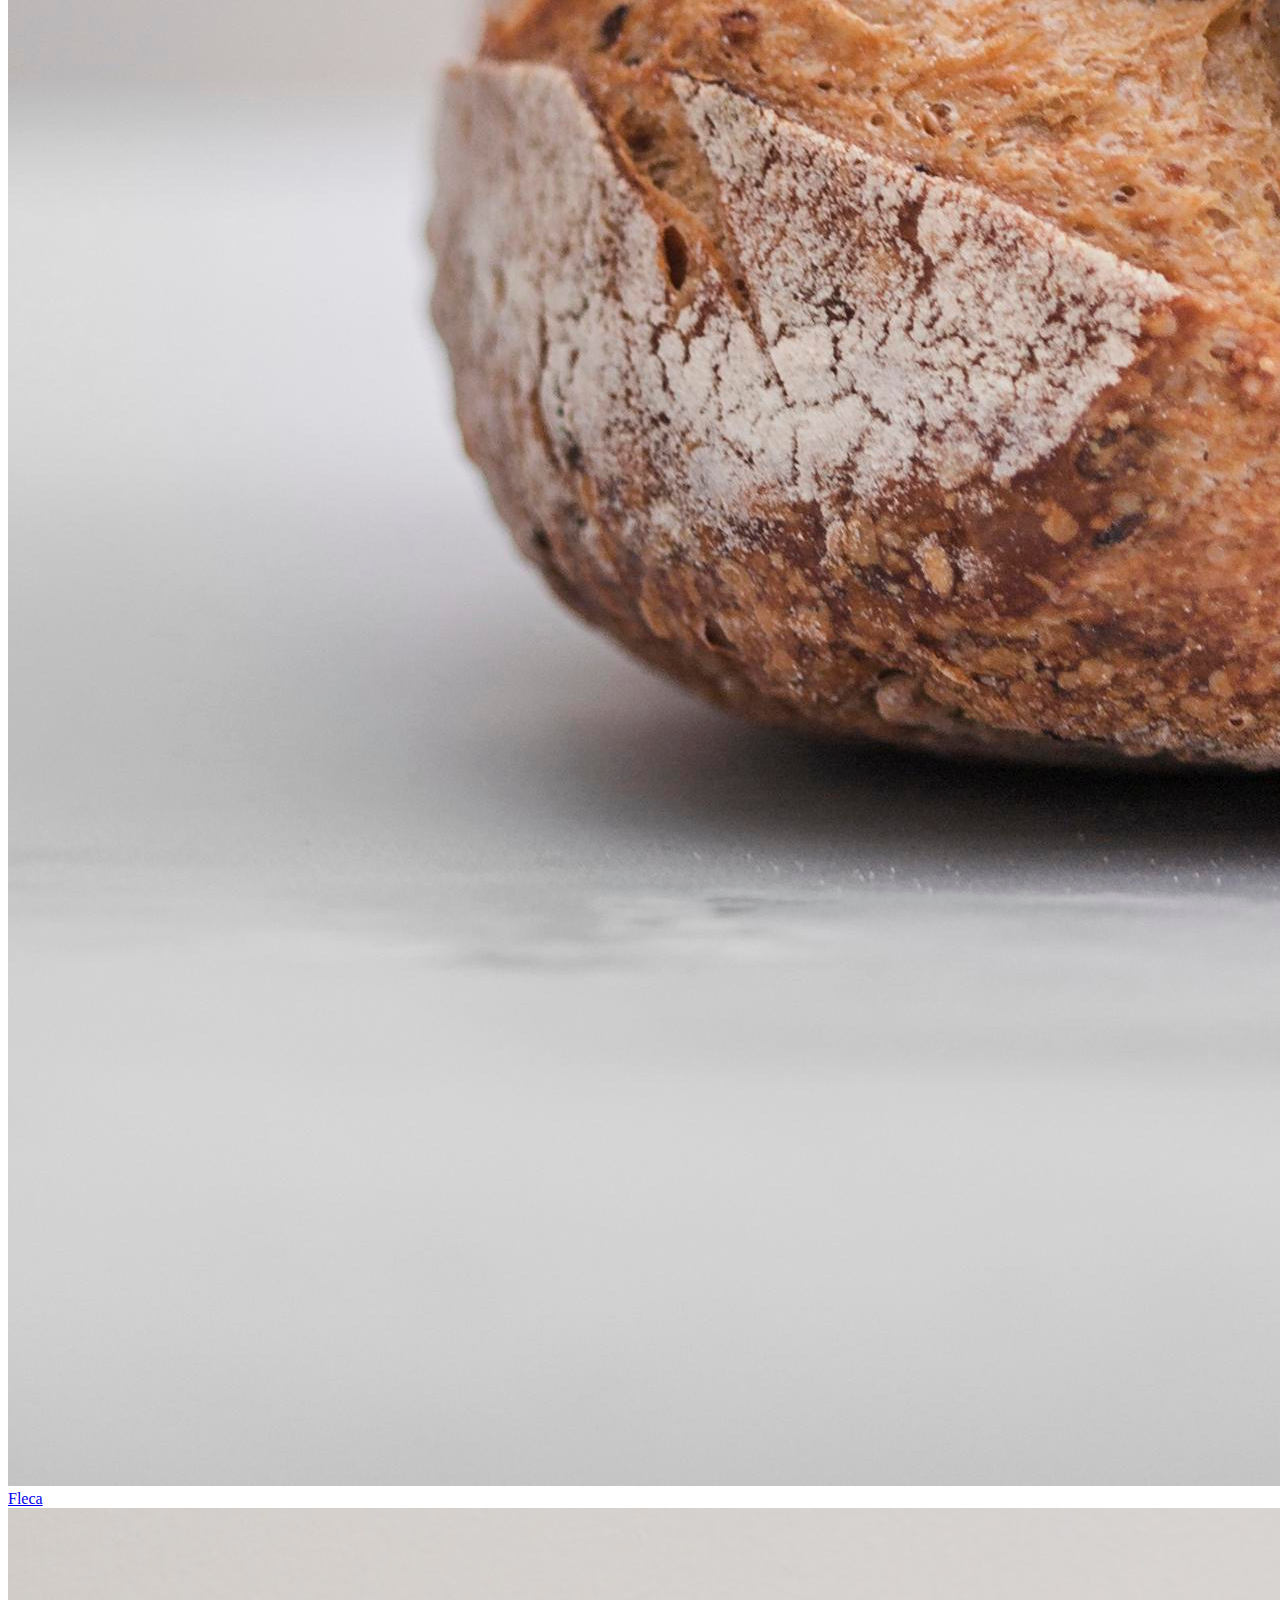
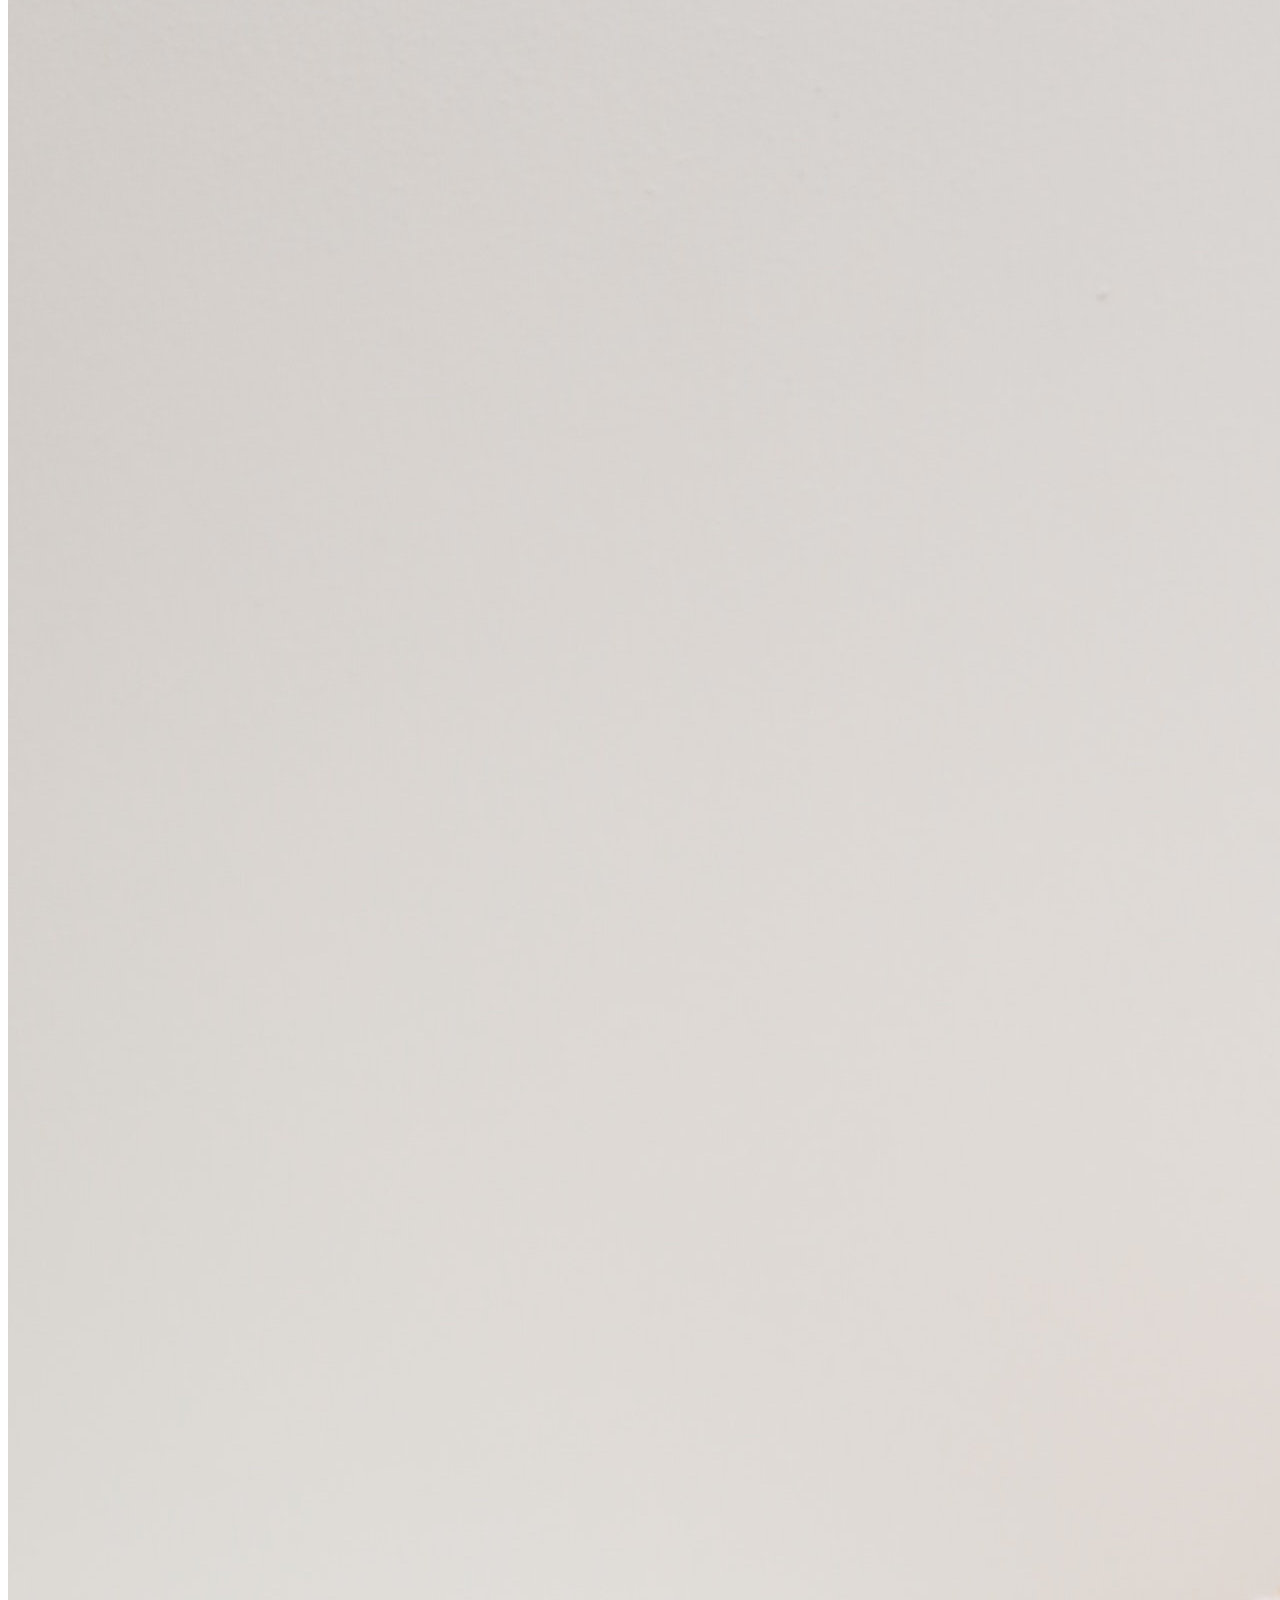
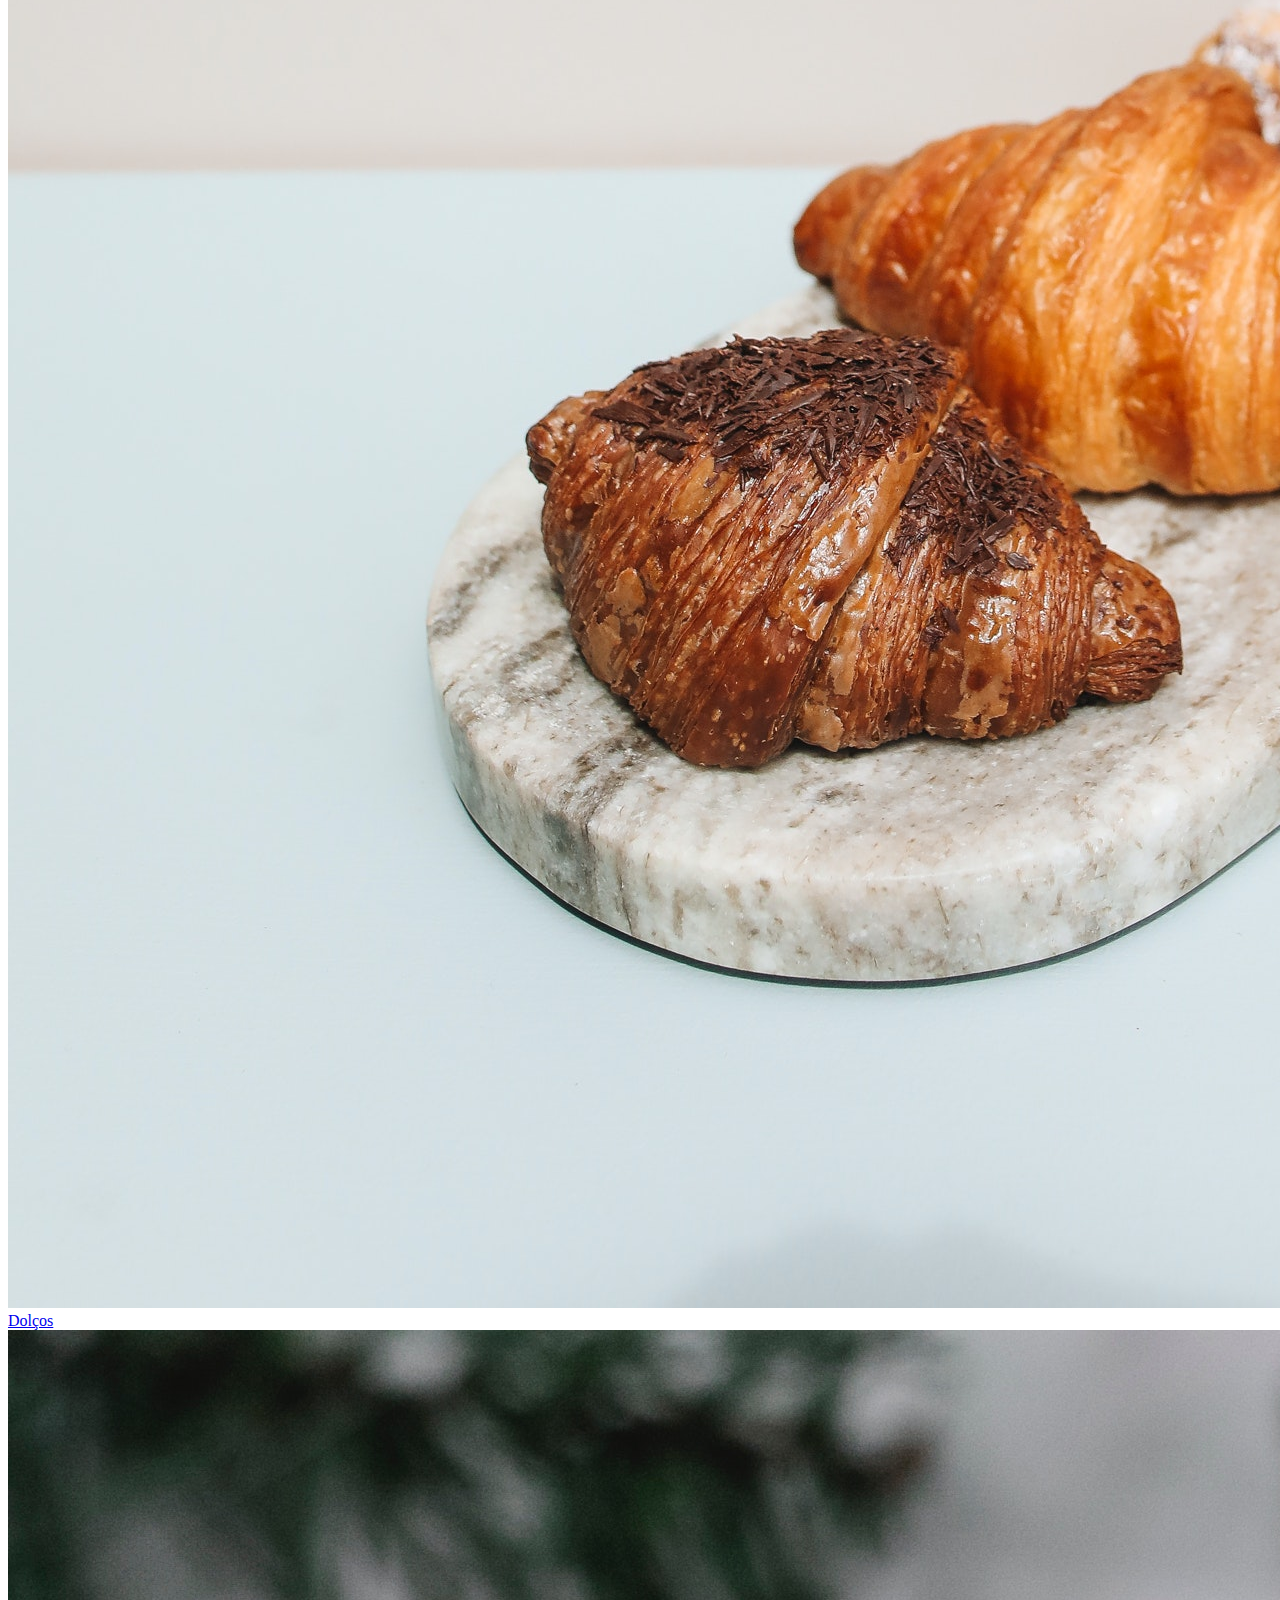
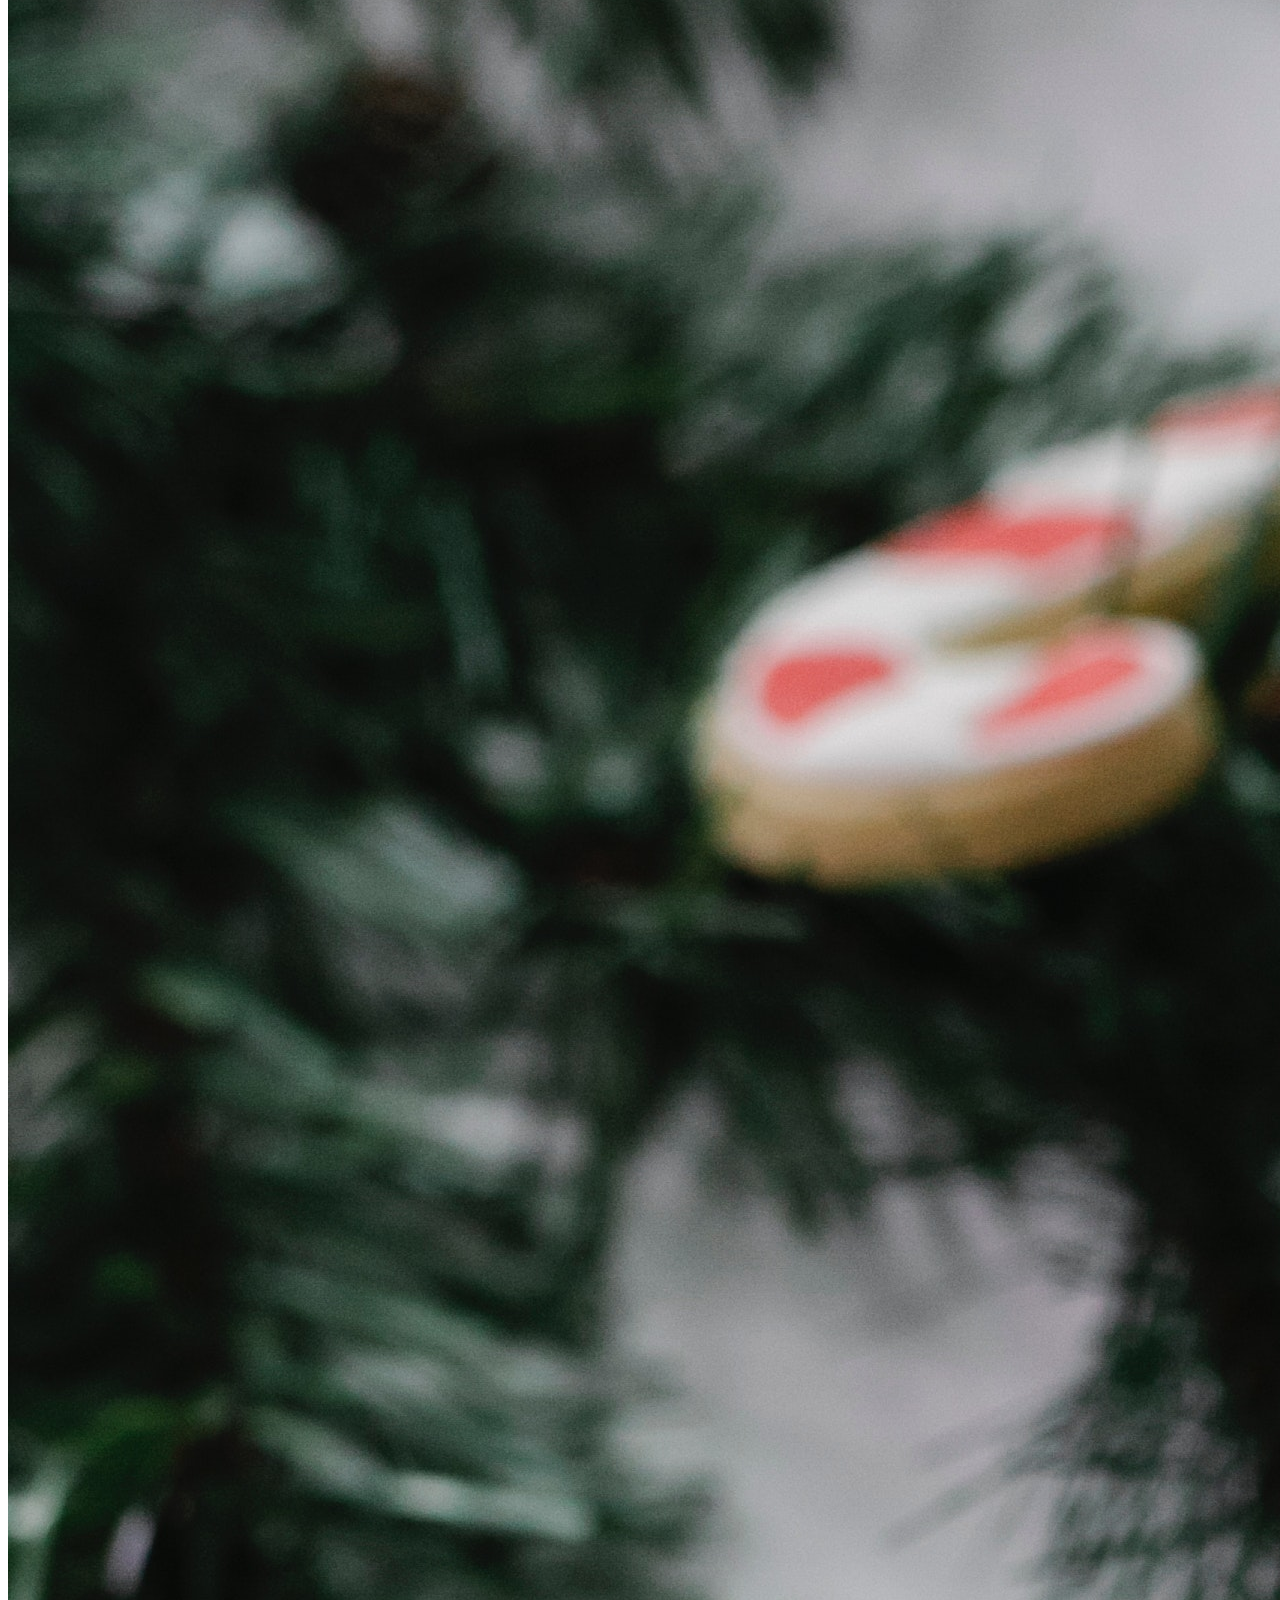
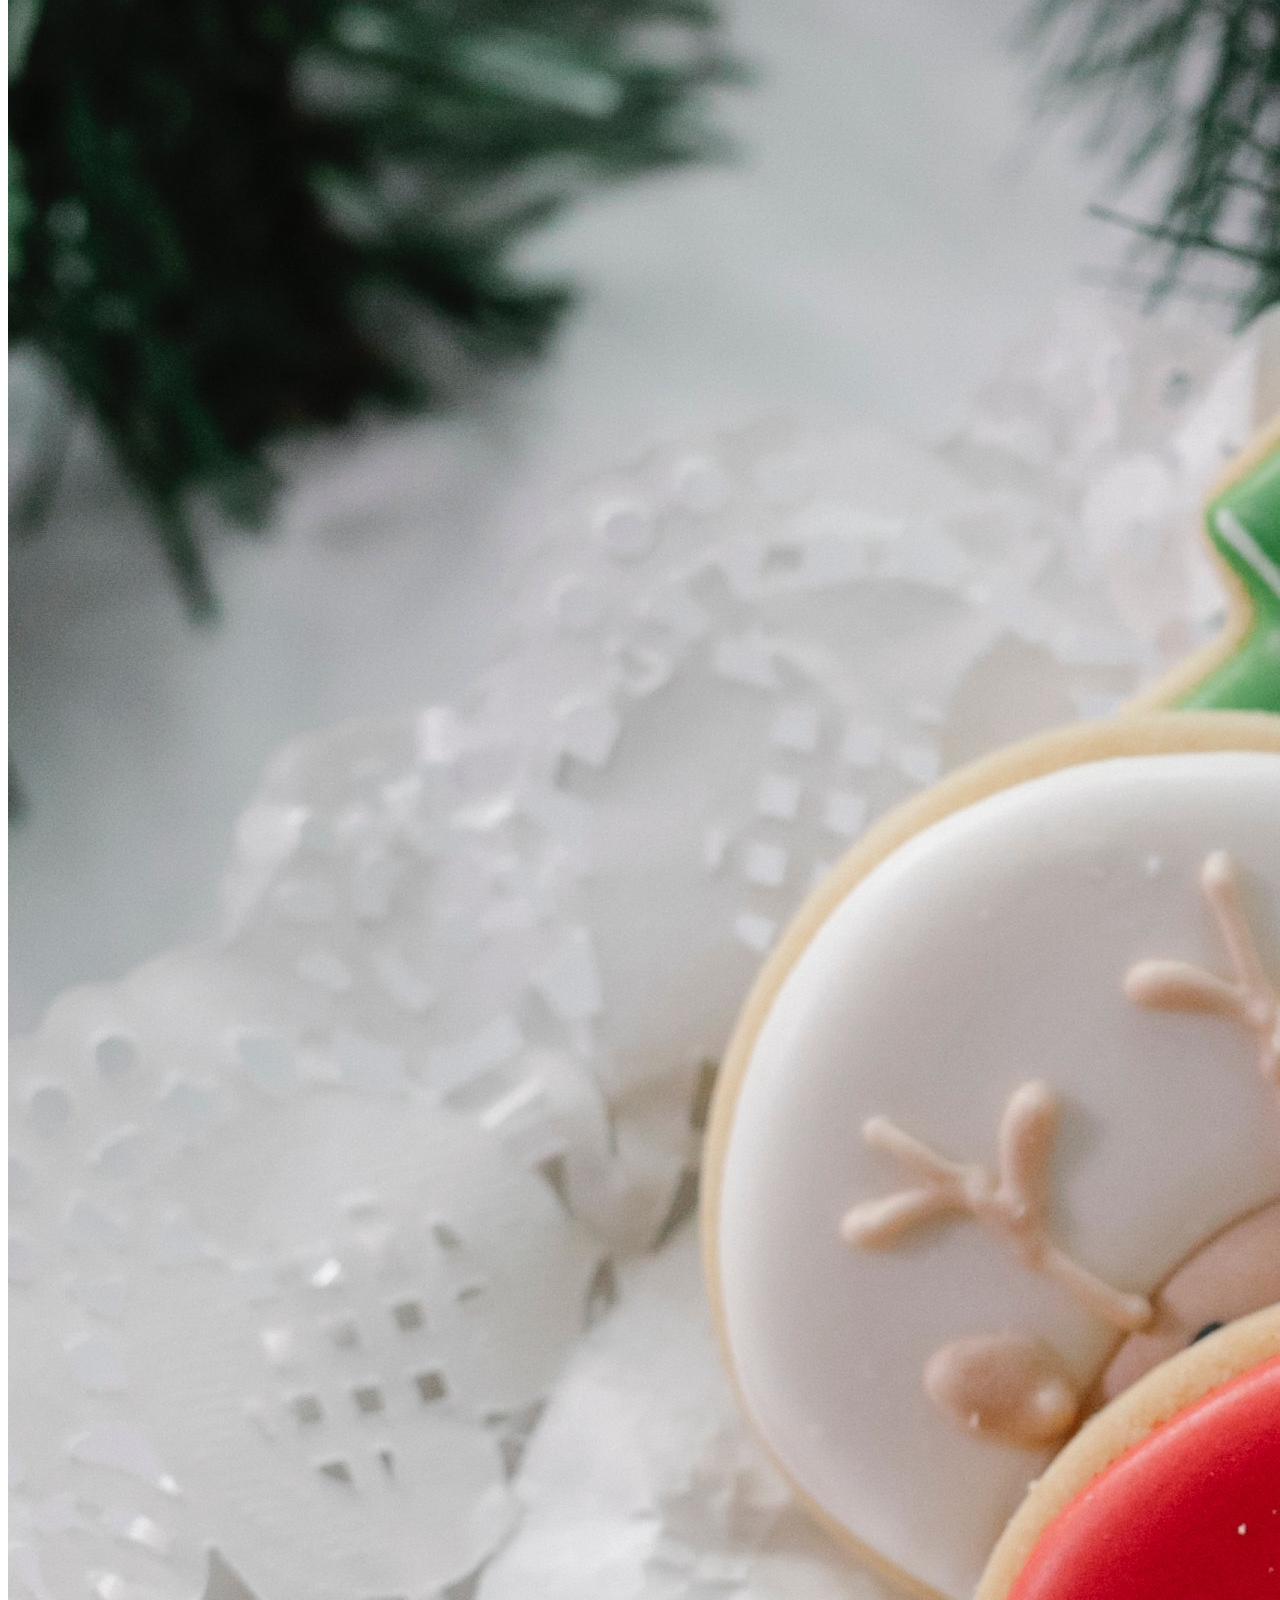
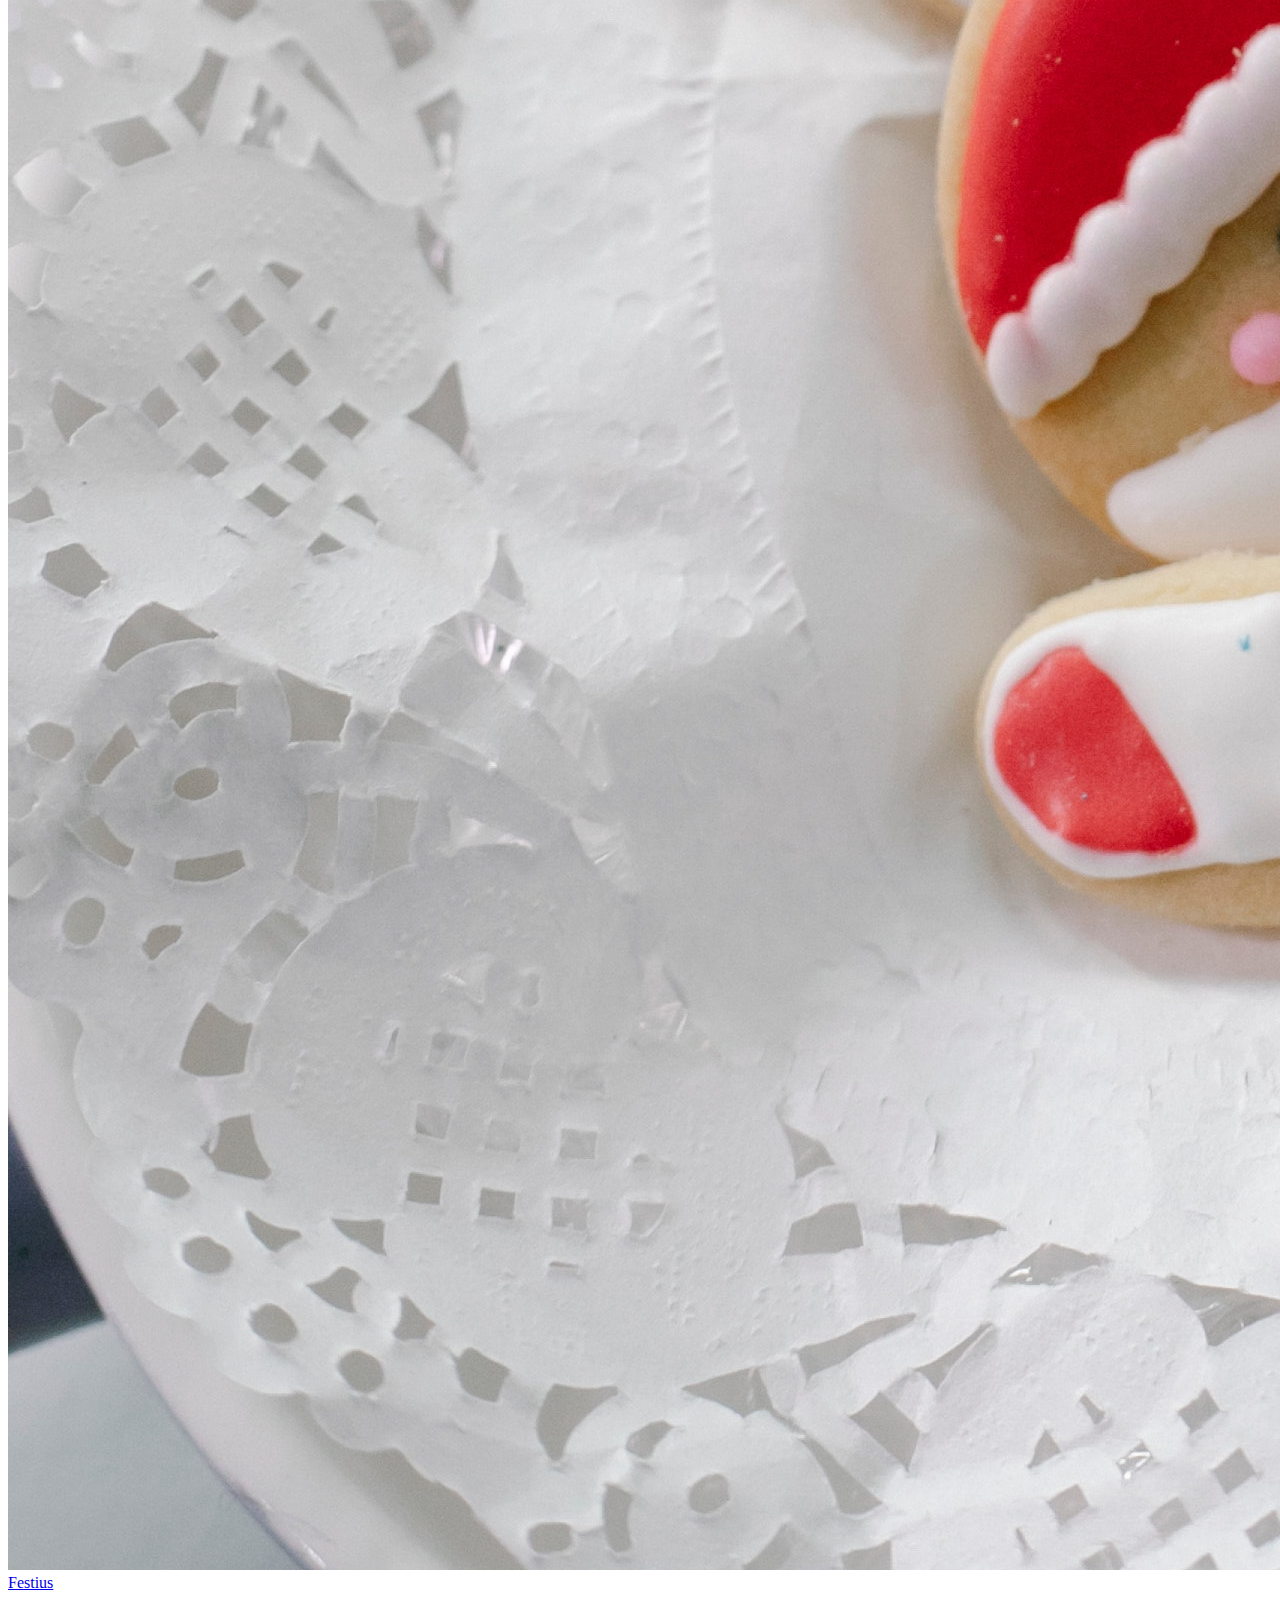
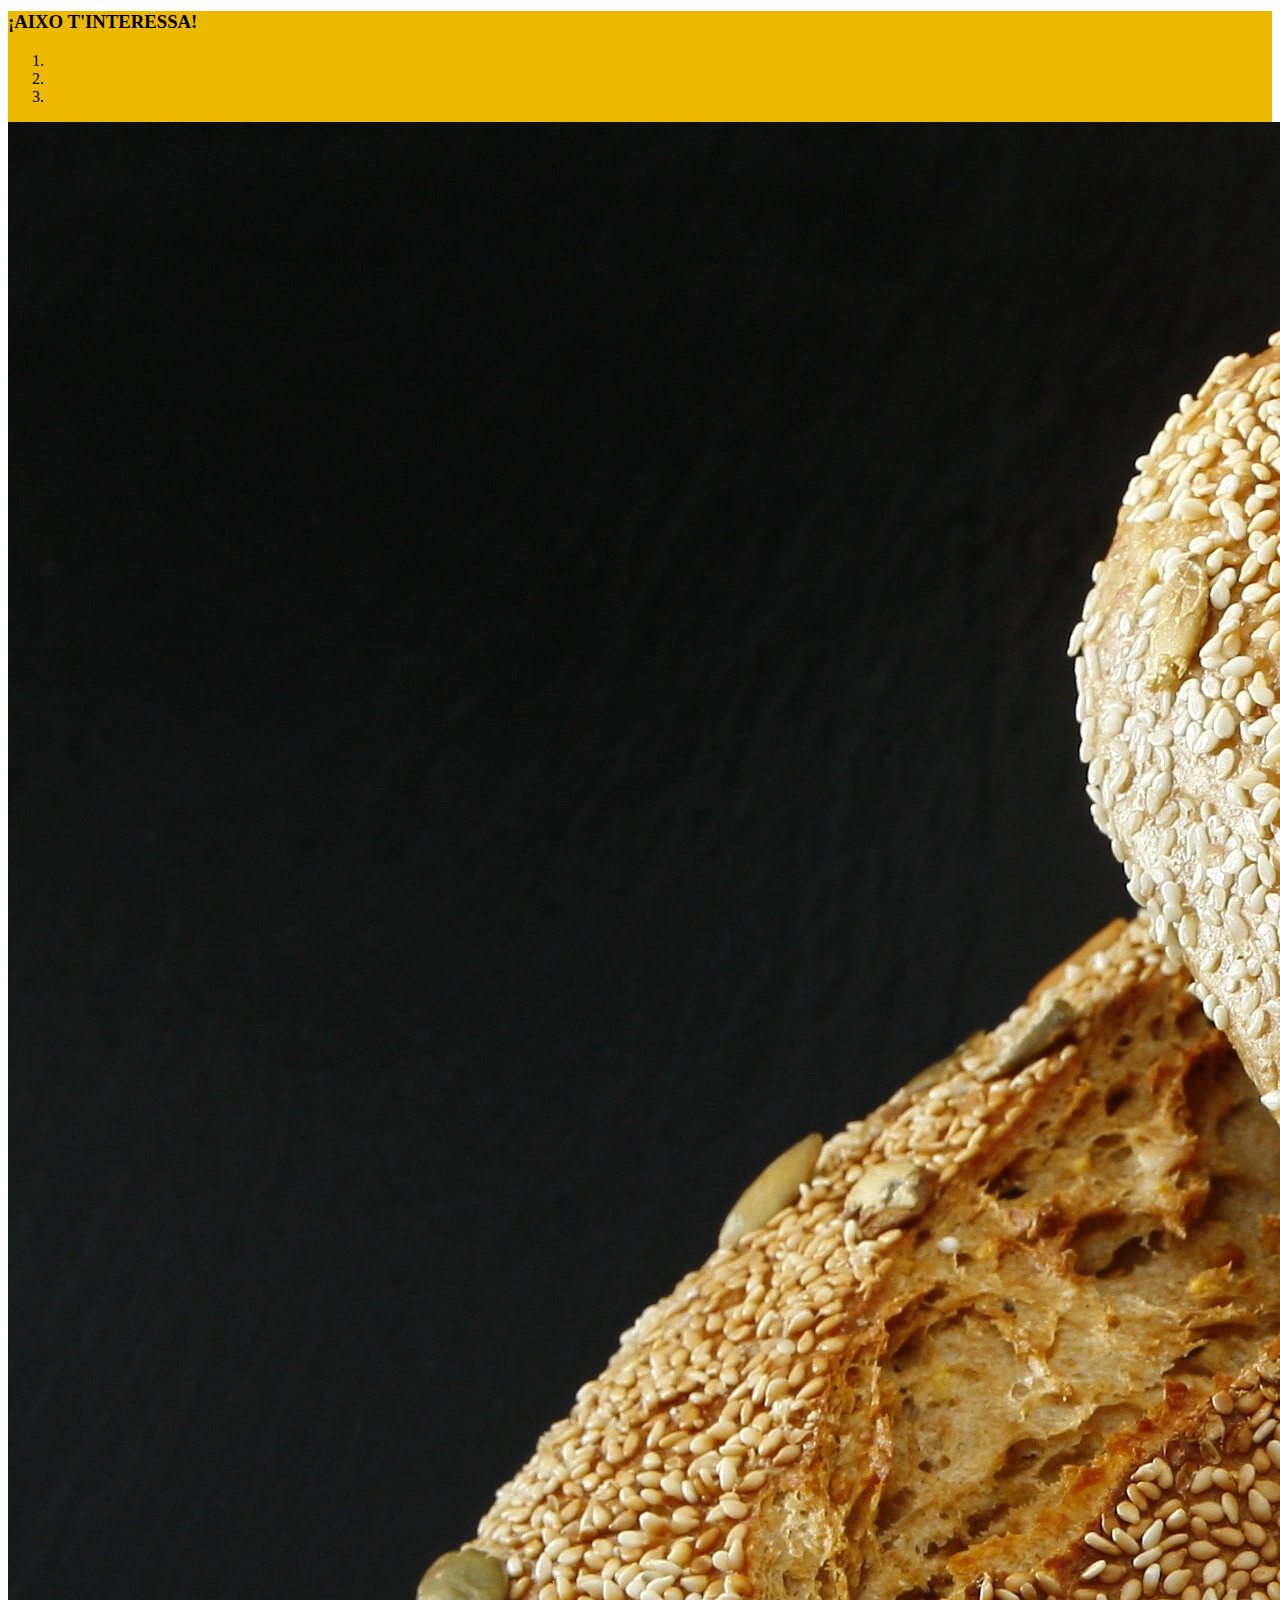
==== commit 68058177: "modificando" ====
--- a/Exercici.1/index.html
+++ b/Exercici.1/index.html
@@ -25,8 +25,9 @@
     <div class="container d-flex">
     <!------NAVBAR------->
         <nav class="navbar navbar-expand-md bg-dark navbar-dark fixed-top d-flex"><!--(navbar-expand-md responsive-->
+            <div class="container d-flex">
             <!--Brand-->
-            <a href="#" class="navbar-brand order-1 order-md-0"><img src="image/logo-1.png" alt="logo" style="width:60px" class="mx-auto"></a>
+            <a href="#" class="navbar-brand order-1 order-md-0"><img src="image/logo-1.png" alt="logo" style="width: 60px"></a>
             <!--Toggler/collapsible Button (botó hamburguesa)-->
             <button class="navbar-toggler" type="button" data-toggle="collapse" data-target="#dentrotoggler">
                 <span class="navbar-toggler-icon"></span>
@@ -132,10 +133,14 @@
         </nav>
     <!------SECTION------>
         <section class="d-flex flex-column">
-
-            <div class="jumbotron d-flex">
-                <h3 class="text-center">Et portem a casa tots els nostres productes acabats de sortir del forn</h3>
-              </div>
+            <div class="jumbotron flex-row d-flex justify-content-center">
+                <h4 class="text-center d-flex font-weight-bold">Et portem a casa tots els nostres productes acabats de sortir del forn</h4>
+            </div>
+
+
+
+
+
 
 
             <div class="card-deck row d-flex">
@@ -153,32 +158,65 @@
                 </div>
             </div>
 
-            <div class="card-deck row d-flex">
-                <div class="card img-fluid border border-0 d-flex">
-                    <img class="card-img-top" src="image/espelta.jpg" alt="espelta">
-                    <a href="#" class="btn btn-dark stretched-link">Espelta</a>
-                </div>
-                <div class="card img-fluid border border-0 d-flex">
-                    <img class="card-img-top" src="image/venut.jpg" alt="venut">
-                    <a href="#" class="btn btn-dark stretched-link">venut</a>
-                </div>
-                <div class="card img-fluid border border-0 d-flex">
-                    <img class="card-img-top" src="image/menuts.jpg" alt="menuts">
-                    <a href="#" class="btn btn-dark stretched-link">Menuts</a>
-                </div>
-            </div>
-
-            <div class="card-deck row d-flex">
-                <div class="card img-fluid border border-0 d-flex">
-                    <img class="card-img-top img-fluid border" src="image/consell.jpg" alt="receptes">
-                    <a href="#" class="btn btn-dark stretched-link">Receptes</a>
-                </div>
-                <div class="card img-fluid border border-0 d-flex">
-                    <img class="card-img-top" src="image/consells.jpg" alt="consells">
-                    <a href="#" class="btn btn-dark stretched-link">Consells</a>
-                </div>
-            </div>
-
+
+            <div class="jumbotron flex-column d-flex justify-content-center mt-5">
+                <h3 class="text-center mb-5 font-weight-bold"> ¡AIXO T'INTERESSA!</h3>
+                    
+
+                    <div id="carouselExampleIndicators" class="carousel slide" data-ride="carousel">
+                        <ol class="carousel-indicators">
+                        <li data-target="#carouselExampleIndicators" data-slide-to="0" class="active"></li>
+                        <li data-target="#carouselExampleIndicators" data-slide-to="1"></li>
+                        <li data-target="#carouselExampleIndicators" data-slide-to="2"></li>
+                        </ol>
+                        <div class="carousel-inner">
+                            <div class="carousel-item active">
+                                <img class="w-100 rounded" src="image/espelta.jpg" alt="First slide">
+                                <div class="carousel-caption d-none d-md-block">
+                                    <h5 class="font-weight-bold"><a href="#" class="stretched-link">NOVETAT</a></h5>
+                                    <p>Sigues el primer en comprar el nostre pa d'espelta!</p>
+                                </div>
+                            </div>
+                            <div class="carousel-item">
+                                <img class="w-100 rounded" src="image/venut.jpg" alt="Second slide">
+                                <div class="carousel-caption d-none d-md-block">
+                                    <h5 class="text-body font-weight-bold"><a href="#" class="stretched-link">EL MÉS VENUT</a></h5>
+                                    <p class="text-body font-weight-bold">Prova el producte estrella de la nostre fleca</p>
+                                </div>
+                            </div>
+                        <div class="carousel-item">
+                                <img class="w-100 rounded" src="image/menuts.jpg" alt="Third slide">
+                                <div class="carousel-caption d-none d-md-block">
+                                    <h5 class="text-body font-weight-bold"><a href="#" class="stretched-link">PER ALS MÉS MENUTS DE LA CASA</a></h5>
+                                    <p class="text-body font-weight-bold">Fes que el berenar sigui un joc amb els nostres panets</p>
+                                </div>
+                        </div>
+                    </div>
+                </div>
+                    
+                
+            </div>
+
+            <div class="jumbotron flex-column d-flex justify-content-center mt-5">
+                <h3 class="text-center mb-5 font-weight-bold">CONSELLS I INSPIRACIÓ A LES NOSTRES XARXES SOCIALS</h3>
+
+                <div class="row d-flex">
+                    <div class="col-sm-2 d-flex"><img src="image/receptes.jpg" alt="Receptes" class="img-fluid rounded"></div>
+                    <div class="col-sm-10 d-flex flex-column justify-content-center">
+                        <h5 class="d-flex font-weight-bold">Receptes</h5>
+                        <p class="d-flex">Segueix les nostres receptes a Facebook, Instagram i Youtube. Et proposem cada dia menjars saborosos, saludables i sostenibles per a tota la família.</p>
+                    </div>
+                </div>
+
+                <div class="row d-flex">
+                    <div class="col-sm-10 d-flex flex-column justify-content-center">
+                        <h5 class="d-flex justify-content-end font-weight-bold">Consells per una vida saludable</h5>
+                        <p class="d-flex justify-content-end">Visita les nostres xarxes socials i descobreix els nostres consells per portar una vida saludable. Podràs trobar propostes en alimentació, exercici i hàbits de descans entre altres.</p>
+                    </div>
+                    <div class="col-sm-2 d-flex"><img src="image/salut.jpg" alt="Consells" class="img-fluid rounded"></div>
+                  </div>
+                </div>
+            </div>
 
 
 
@@ -188,7 +226,59 @@
 
         <!--footer-->
         <footer>
-            <nav class="pie d-flex"><i class="far fa-copyright"></i>Copyright 2020 - SMC Designs</nav>
+            <!-- footer navbar-->
+            <nav class="navbar navbar-expand-md bg-dark navbar-dark fixed-bottom d-flex">
+                <div class="container d-flex">
+                    <!--boton pantallas pequeñas/links empresa-->
+                    <div>
+                        <button class="navbar-toggler border border-0" type="button" data-toggle="collapse" data-target="#dentropie">
+                            <span><i class="fas fa-info-circle"></i></span>
+                        </button>
+                        <!-- Links -->
+                        <div class="collapse navbar-collapse" id="dentropie">
+                        <ul class="navbar-nav d-flex">
+                                <li class="nav-item dropup">
+                                    <a class="nav-link dropdown-toggle" href="#" id="navbardrop" data-toggle="dropdown">Empresa</a>
+                                        <div class="dropdown-menu">
+                                            <a class="dropdown-item" href="#">Qui som?</a>
+                                            <a class="dropdown-item" href="#">Sostenibilitat</a>
+                                            <a class="dropdown-item" href="#">Treballa amb nosaltres</a>
+                                        </div>
+                                </li>
+                                <li class="nav-item dropup">
+                                    <a class="nav-link dropdown-toggle" href="#" id="navbardrop" data-toggle="dropdown">Compra</a>
+                                        <div class="dropdown-menu">
+                                            <a class="dropdown-item" href="#">Atenció al client</a>
+                                            <a class="dropdown-item" href="#">Preguntes frequents</a>
+                                        </div>
+                                </li>
+                                <li class="nav-item dropup">
+                                    <a class="nav-link dropdown-toggle" href="#" id="navbardrop" data-toggle="dropdown">Legal</a>
+                                        <div class="dropdown-menu">
+                                            <a class="dropdown-item" href="#">Condicions de compra</a>
+                                            <a class="dropdown-item" href="#">Nota Legal</a>
+                                            <a class="dropdown-item" href="#">Protecció de dades</a>
+                                        </div>
+                                </li>
+                        </ul>
+                    </div>
+                    </div>
+                        <!--Redes sociales-->
+                    <div>
+                        <ul class="navbar-nav d-flex flex-row">
+                                <li class="nav-item mx-1">
+                                    <a class="nav-link" href="#"><i class="fab fa-instagram"></i></a>
+                                </li>
+                                <li class="nav-item mx-1">
+                                    <a class="nav-link" href="#"><i class="fab fa-facebook-square"></i></a>
+                                </li>
+                                <li class="nav-item mx-1">
+                                    <a class="nav-link" href="#"><i class="fab fa-youtube"></i></a>
+                                </li>
+                        </ul>
+                    </div>
+                </div>
+            </nav>
         </footer>
 
 
--- a/Exercici.1/styles/css/styles.css
+++ b/Exercici.1/styles/css/styles.css
@@ -1,55 +1,61 @@
 /*BODY*/
 html, body {
-  width: 100vw;
   padding-top: 50px;
-  display: -webkit-box;
-  display: -ms-flexbox;
-  display: flex;
+  padding-bottom: 30px;
 }
 
-/*body > div.container{
-    display: flex;
-    height: 100%;
-}
+/*
 body > div.container > section{
-    display: flex;
-    flex-flow: column wrap;
     height: 100%;
 }
     body > div.container > section > div.jumbotron{
-        display: flex;
         height:9%;
     }
+            body > div.container.d-flex > section > div.jumbotron.flex-row.d-flex.justify-content-center > h3{
+                height: 100%;
+            }
     body > div.container > section > div:nth-child(2){
-        display:flex;
         height: 29%;
     }
     body > div.container > section > div:nth-child(3){
-        display: flex;
         height: 29%;
     }
     body > div.container > section > div:nth-child(4){
-        display: flex;
         height: 19%;
     }
     body > div.container > footer{
-        display: flex;
         height: 4%;
     }
 
+*/
+body > div.container > section > div > div:nth-child(1) > a {
+  border-top-left-radius: 0px !important;
+  border-top-right-radius: 0px !important;
+}
 
-        body > div.container > section > div > div:nth-child(1) > a {
-            border-top-left-radius: 0px !important;
-            border-top-right-radius: 0px !important;
-        }
+body > div.container > section > div > div:nth-child(2) > a {
+  border-top-left-radius: 0px !important;
+  border-top-right-radius: 0px !important;
+}
 
-        body > div.container > section > div > div:nth-child(2) > a {
-            border-top-left-radius: 0px !important;
-            border-top-right-radius: 0px !important;
-        }
+body > div.container > section > div > div:nth-child(3) > a {
+  border-top-left-radius: 0px !important;
+  border-top-right-radius: 0px !important;
+}
 
-        body > div.container > section > div > div:nth-child(3) > a {
-            border-top-left-radius: 0px !important;
-            border-top-right-radius: 0px !important;
-        }*/
+body > div.container.d-flex > section > div.jumbotron.flex-row.d-flex.justify-content-center {
+  background-color: #ecb900;
+}
+
+body > div.container.d-flex > section > div.jumbotron.flex-column.d-flex.justify-content-center.mt-5 {
+  background-color: #ecb900;
+}
+
+/*footer*/
+body > footer > nav > div > button > span > i {
+  vertical-align: middle;
+  font-size: 2rem;
+  line-height: 1;
+  border-style: none;
+}
 /*# sourceMappingURL=styles.css.map */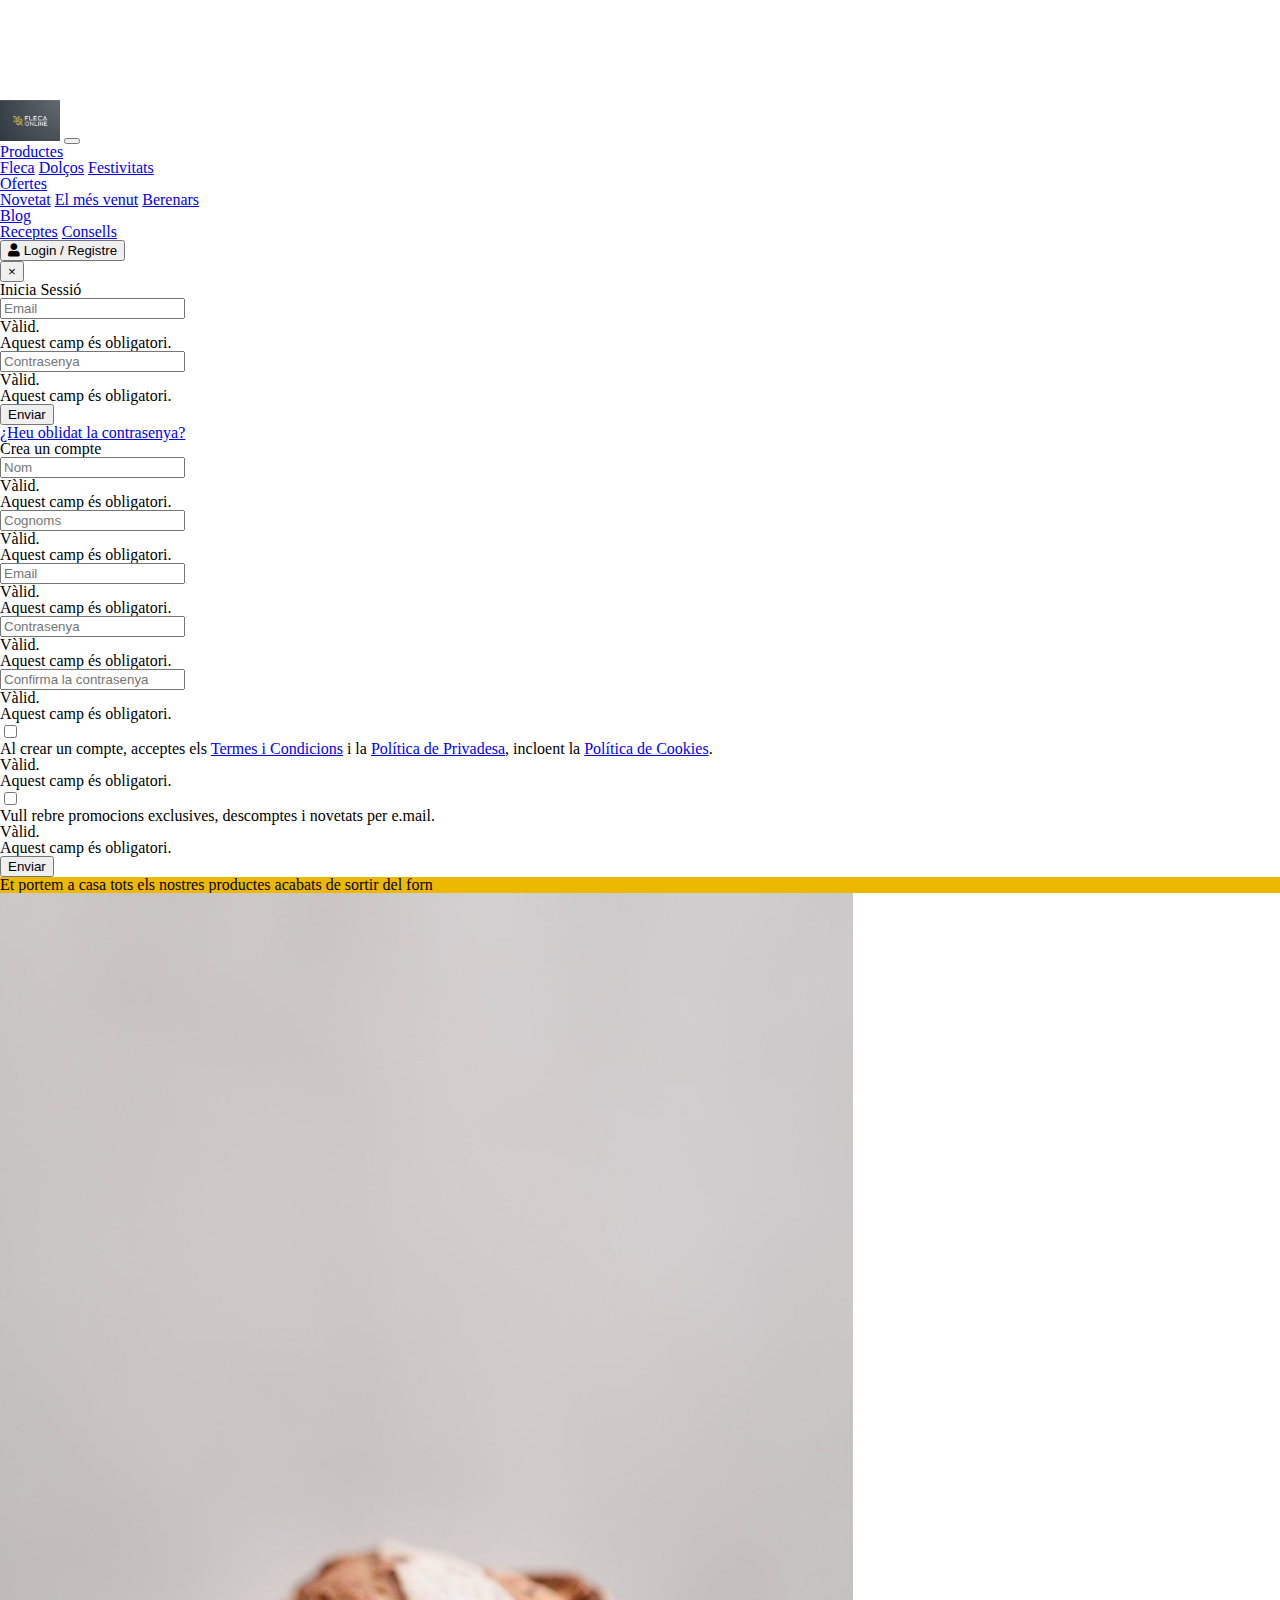
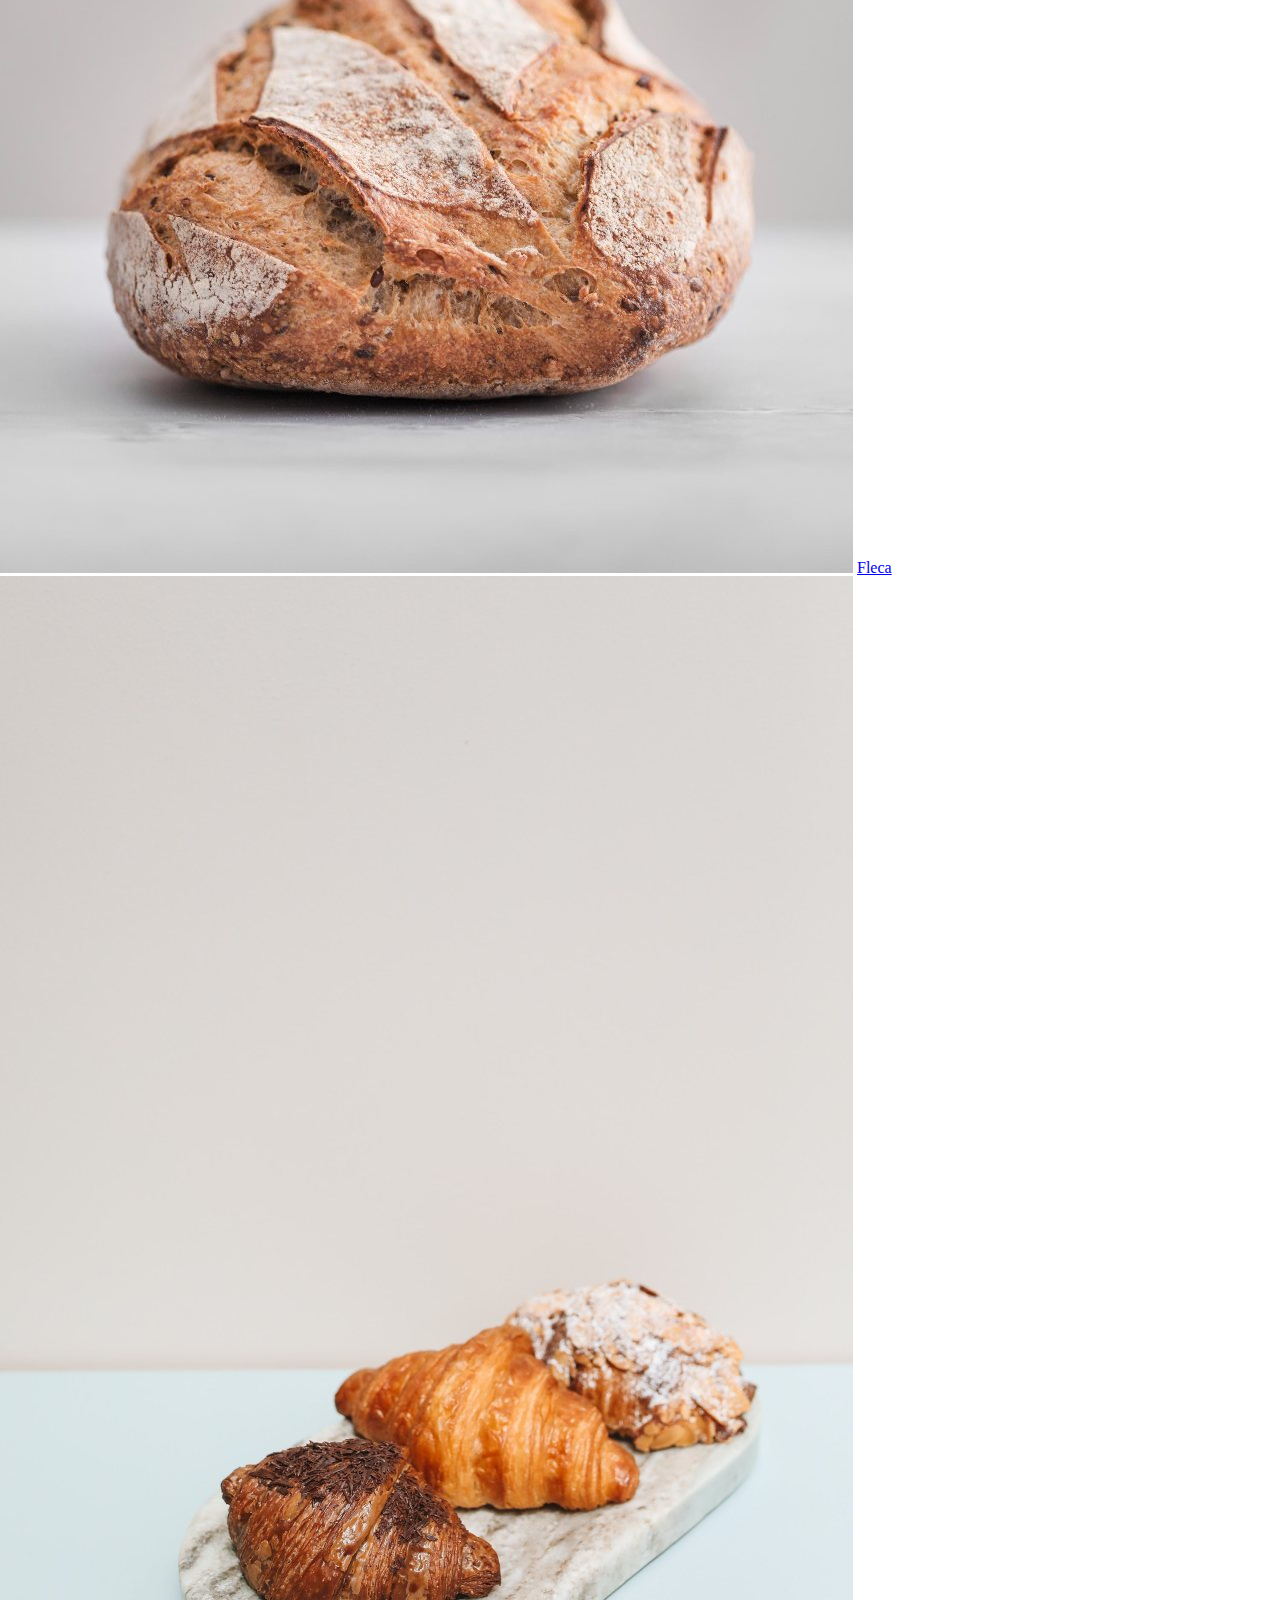
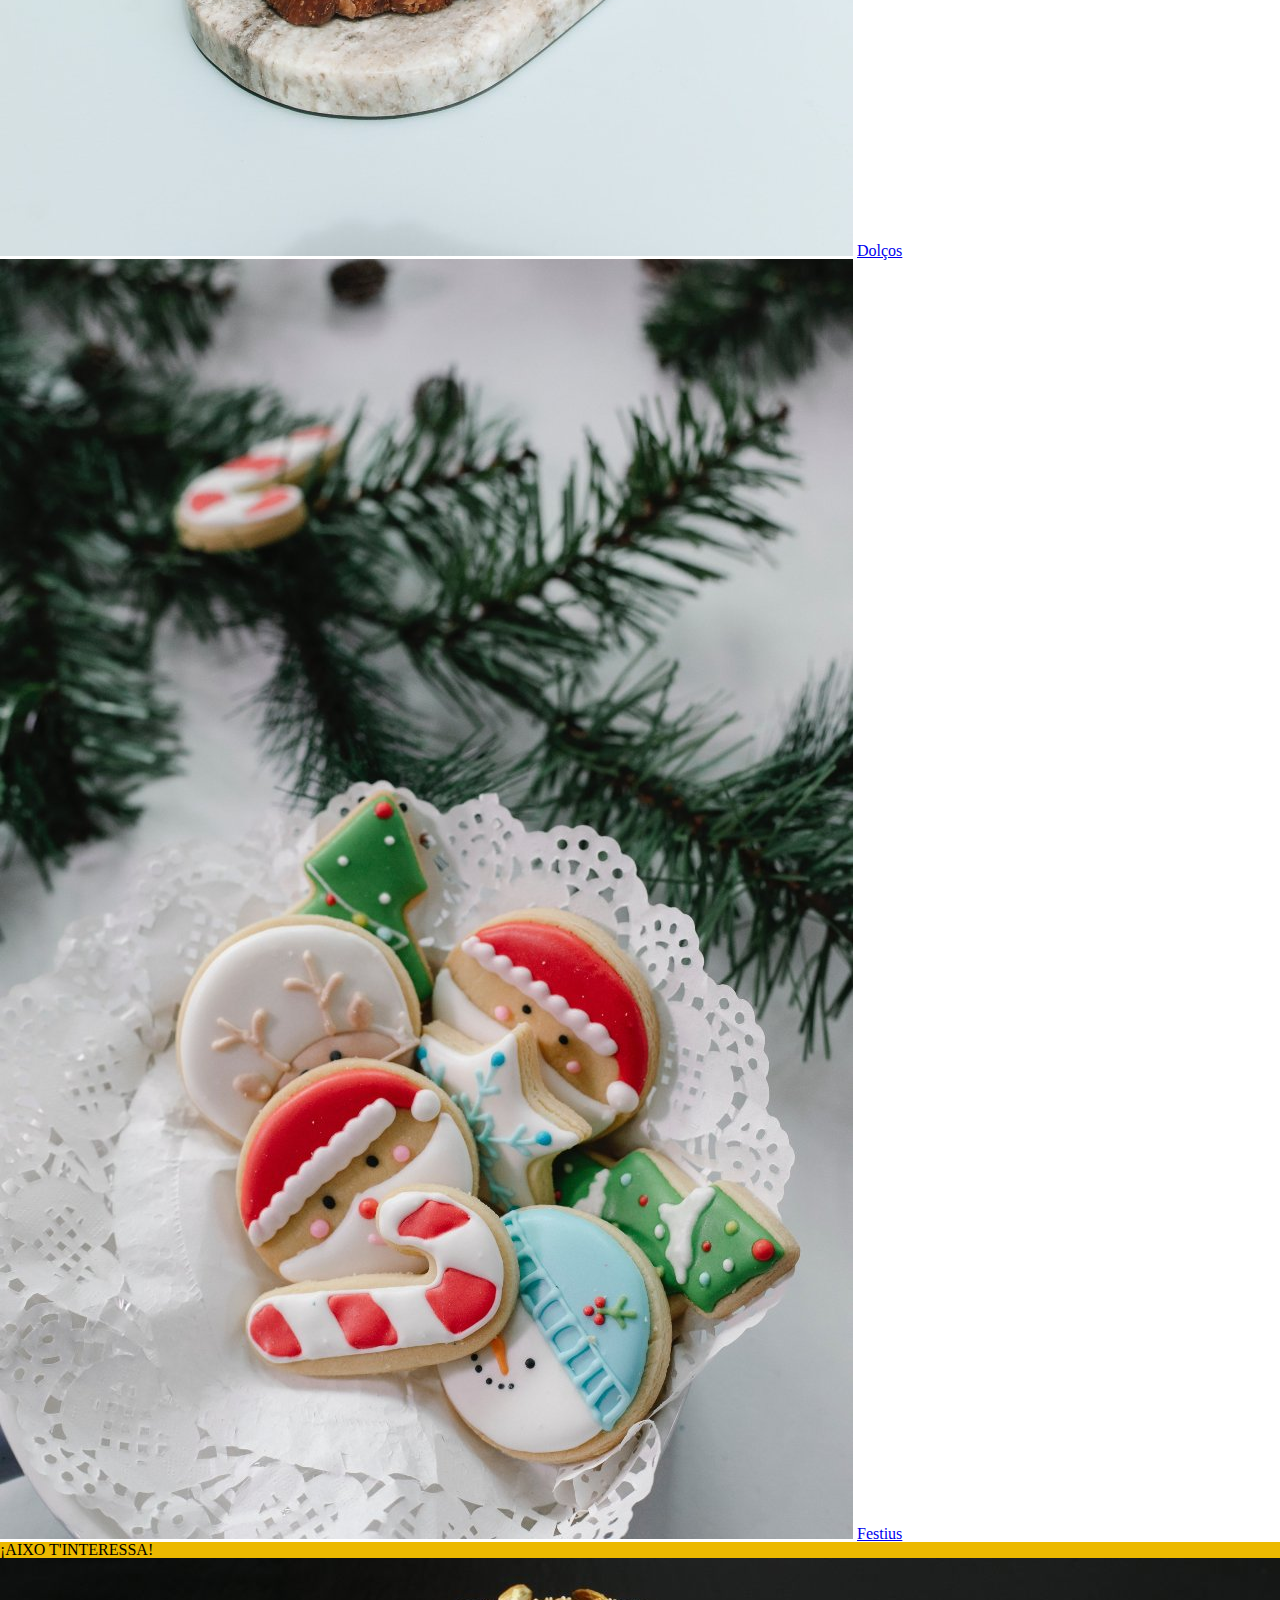
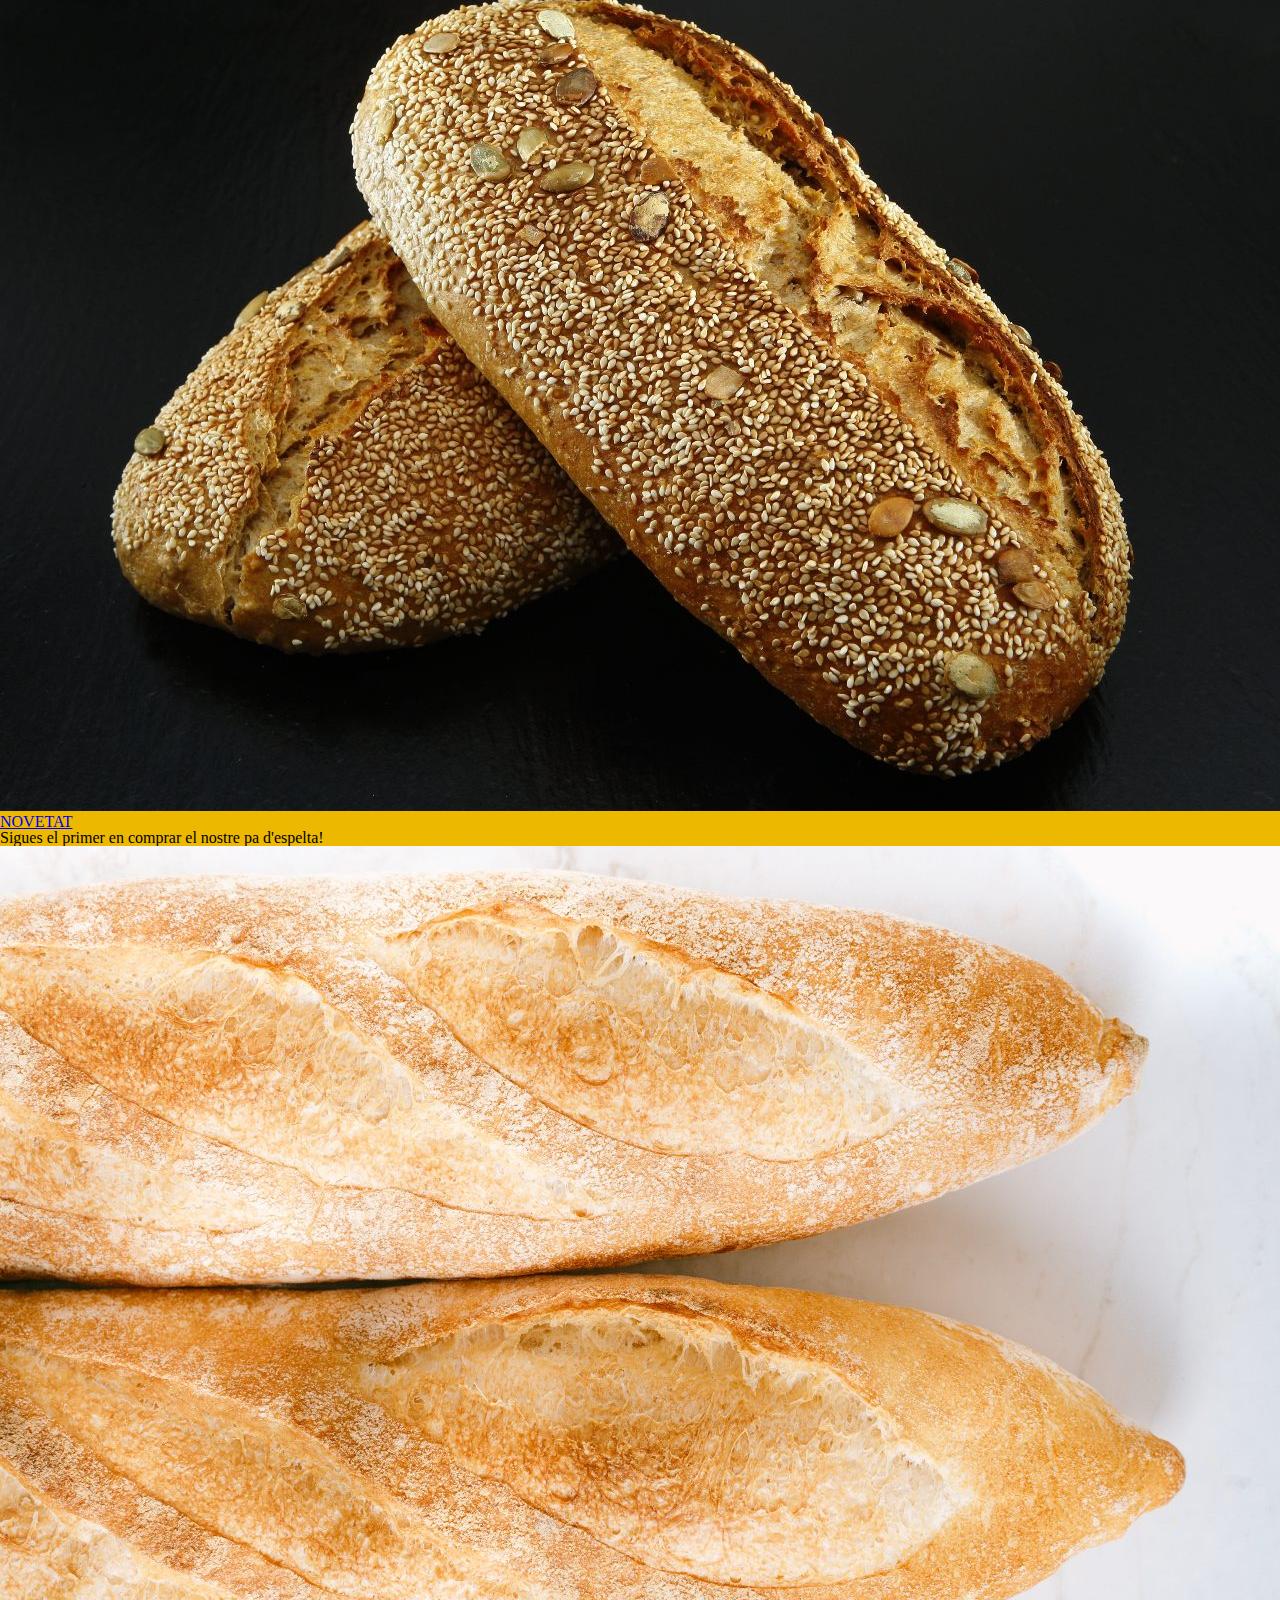
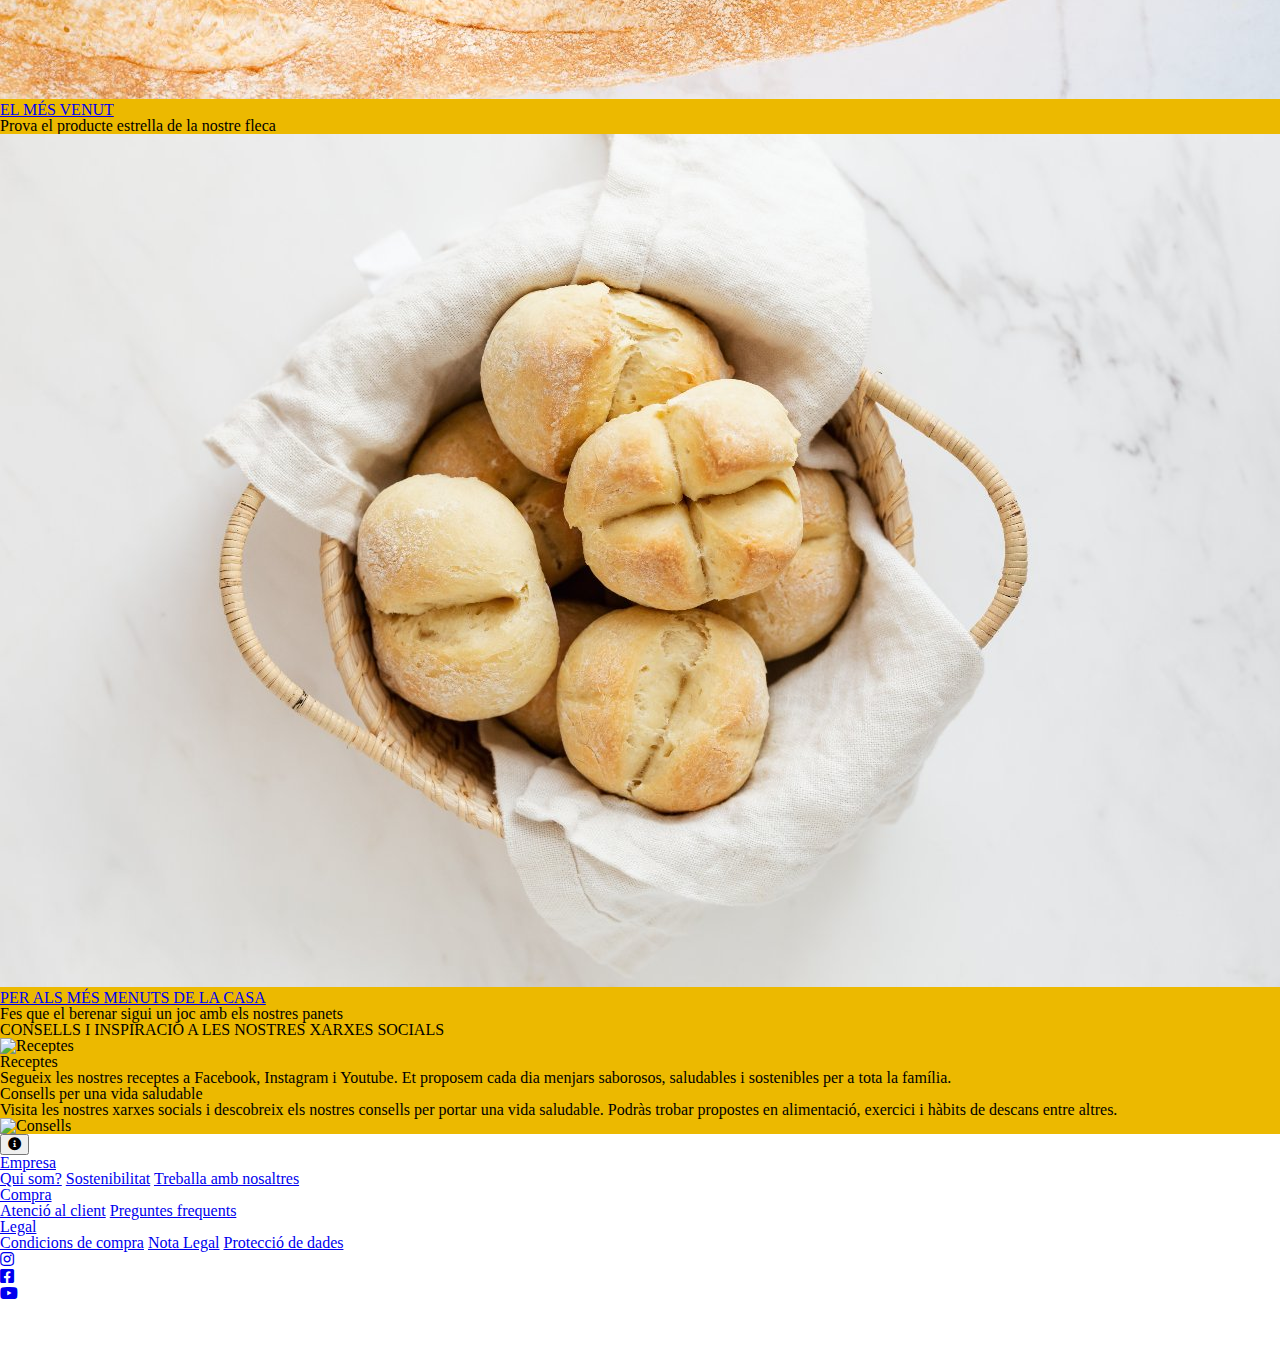
==== commit b214a260: "modificando" ====
--- a/Exercici.1/index.html
+++ b/Exercici.1/index.html
@@ -173,21 +173,21 @@
                             <div class="carousel-item active">
                                 <img class="w-100 rounded" src="image/espelta.jpg" alt="First slide">
                                 <div class="carousel-caption d-none d-md-block">
-                                    <h5 class="font-weight-bold"><a href="#" class="stretched-link">NOVETAT</a></h5>
+                                    <h5><a href="#" class="font-weight-bold text-white nav-link stretched-link">NOVETAT</a></h5>
                                     <p>Sigues el primer en comprar el nostre pa d'espelta!</p>
                                 </div>
                             </div>
                             <div class="carousel-item">
                                 <img class="w-100 rounded" src="image/venut.jpg" alt="Second slide">
                                 <div class="carousel-caption d-none d-md-block">
-                                    <h5 class="text-body font-weight-bold"><a href="#" class="stretched-link">EL MÉS VENUT</a></h5>
+                                    <h5><a href="#" class="font-weight-bold text-body nav-link stretched-link">EL MÉS VENUT</a></h5>
                                     <p class="text-body font-weight-bold">Prova el producte estrella de la nostre fleca</p>
                                 </div>
                             </div>
                         <div class="carousel-item">
                                 <img class="w-100 rounded" src="image/menuts.jpg" alt="Third slide">
                                 <div class="carousel-caption d-none d-md-block">
-                                    <h5 class="text-body font-weight-bold"><a href="#" class="stretched-link">PER ALS MÉS MENUTS DE LA CASA</a></h5>
+                                    <h5><a href="#" class="text-body font-weight-bold nav-link stretched-link">PER ALS MÉS MENUTS DE LA CASA</a></h5>
                                     <p class="text-body font-weight-bold">Fes que el berenar sigui un joc amb els nostres panets</p>
                                 </div>
                         </div>
--- a/Exercici.1/styles/css/styles.css
+++ b/Exercici.1/styles/css/styles.css
@@ -1,3 +1,60 @@
+/*Reset*/
+html, body, div, span, applet, object, iframe, h1, h2, h3, h4, h5, h6, p, blockquote, pre,
+a, abbr, acronym, address, big, cite, code, del, dfn, em, img, ins, kbd, q, s, samp,
+small, strike, strong, sub, sup, tt, var, b, u, i, center,
+dl, dt, dd, ol, ul, li, fieldset, form, label, legend,
+table, caption, tbody, tfoot, thead, tr, th, td, article, aside, canvas, details, embed,
+figure, figcaption, footer, header, hgroup, menu, nav, output, ruby, section, summary,
+time, mark, audio, video {
+  margin: 0;
+  padding: 0;
+  border: 0;
+  font: inherit;
+  font-size: 100%;
+  vertical-align: baseline;
+}
+
+html {
+  line-height: 1;
+}
+
+ol, ul {
+  list-style: none;
+}
+
+table {
+  border-collapse: collapse;
+  border-spacing: 0;
+}
+
+caption, th, td {
+  text-align: left;
+  font-weight: normal;
+  vertical-align: middle;
+}
+
+q, blockquote {
+  quotes: none;
+}
+
+q:before, q:after, blockquote:before, blockquote:after {
+  content: "";
+  content: none;
+}
+
+a img {
+  border: none;
+}
+
+article, aside, details, figcaption, figure, footer, header, hgroup, main, menu, nav, section, summary {
+  display: block;
+}
+
+* {
+  -webkit-box-sizing: border-box;
+          box-sizing: border-box;
+}
+
 /*BODY*/
 html, body {
   padding-top: 50px;
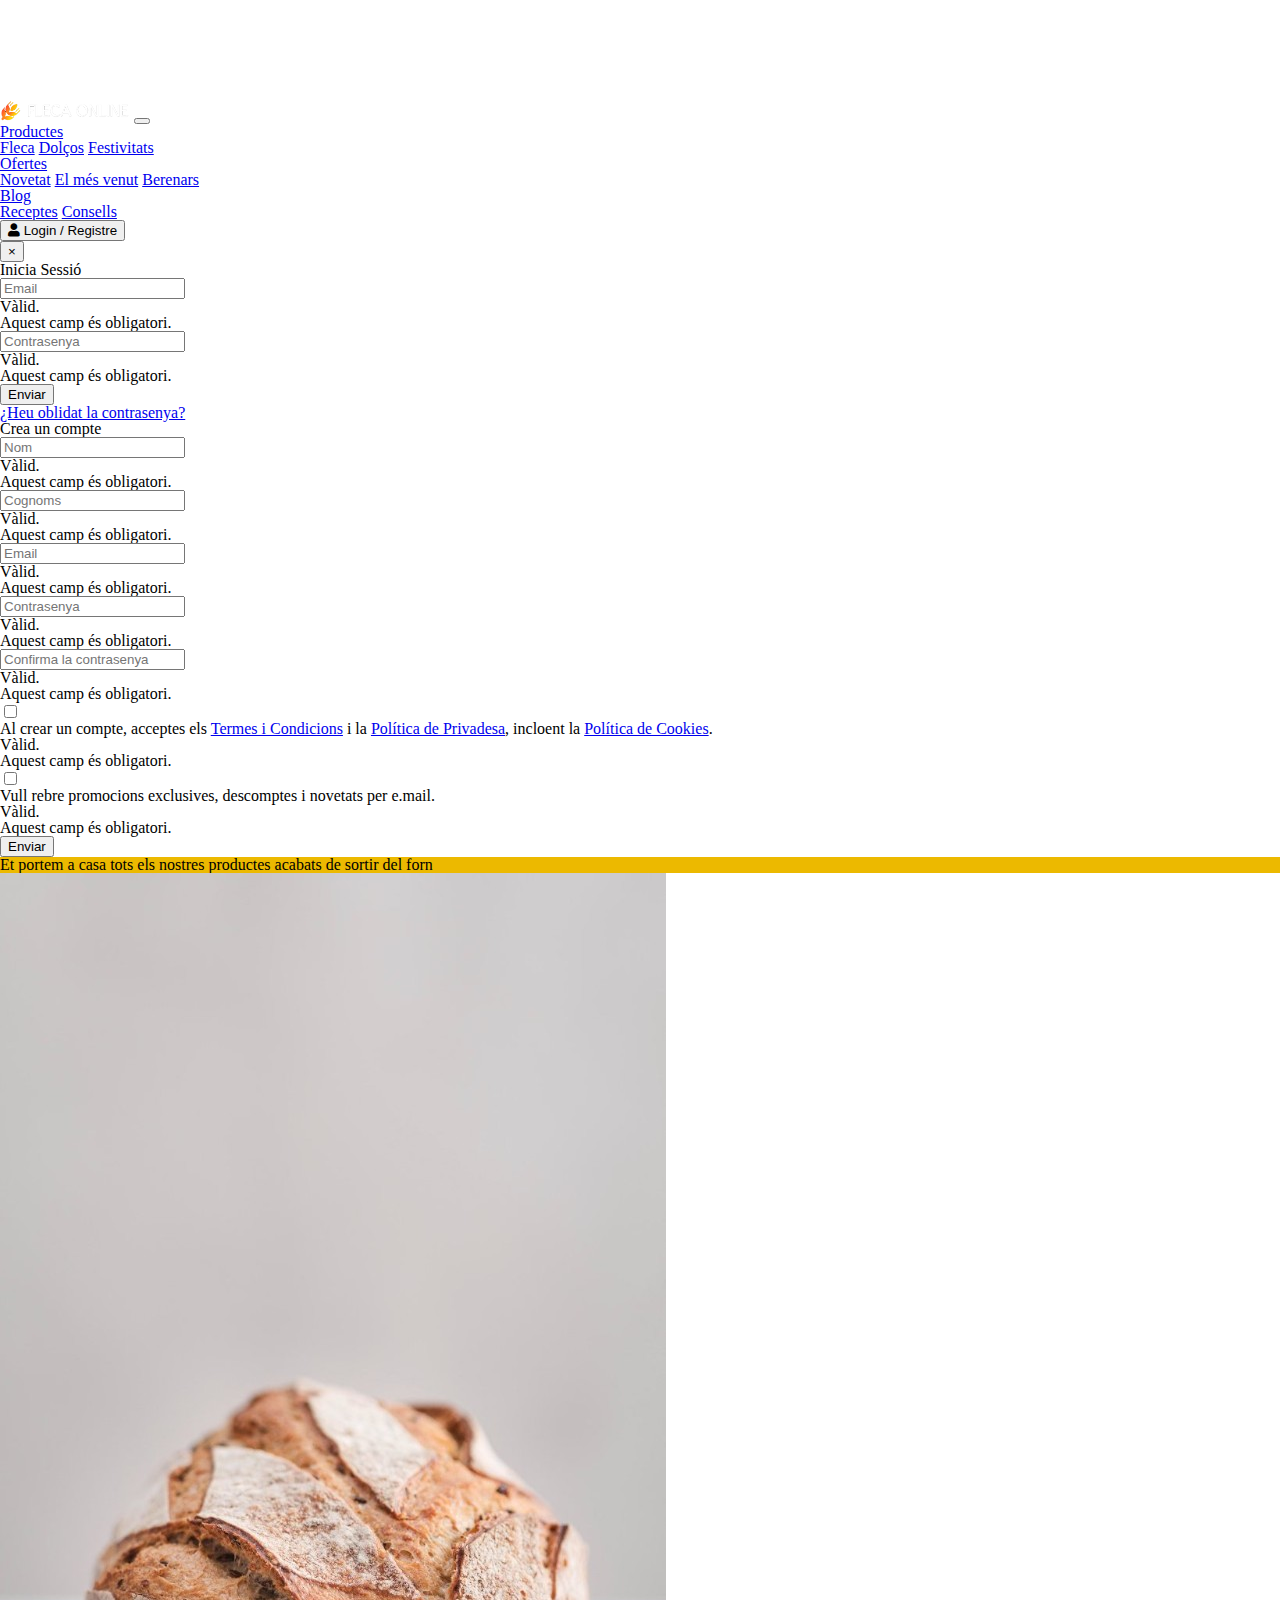
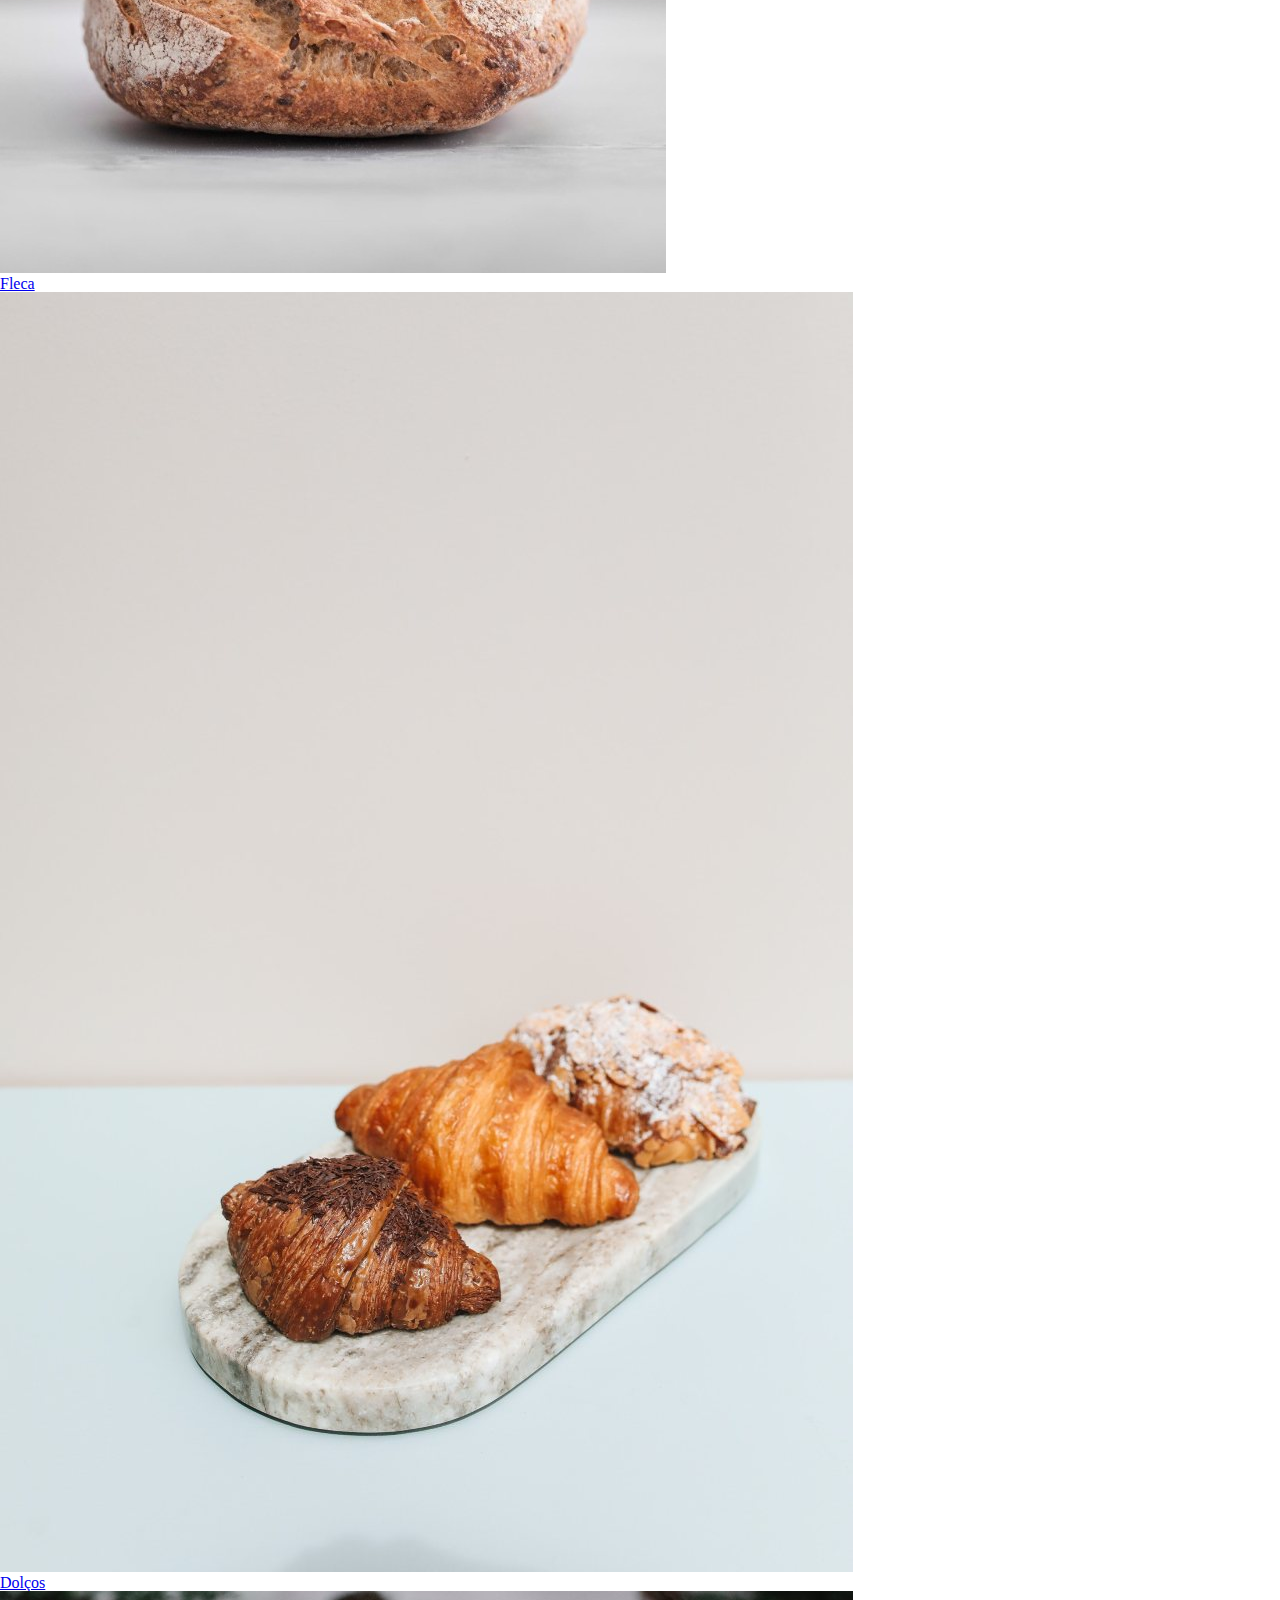
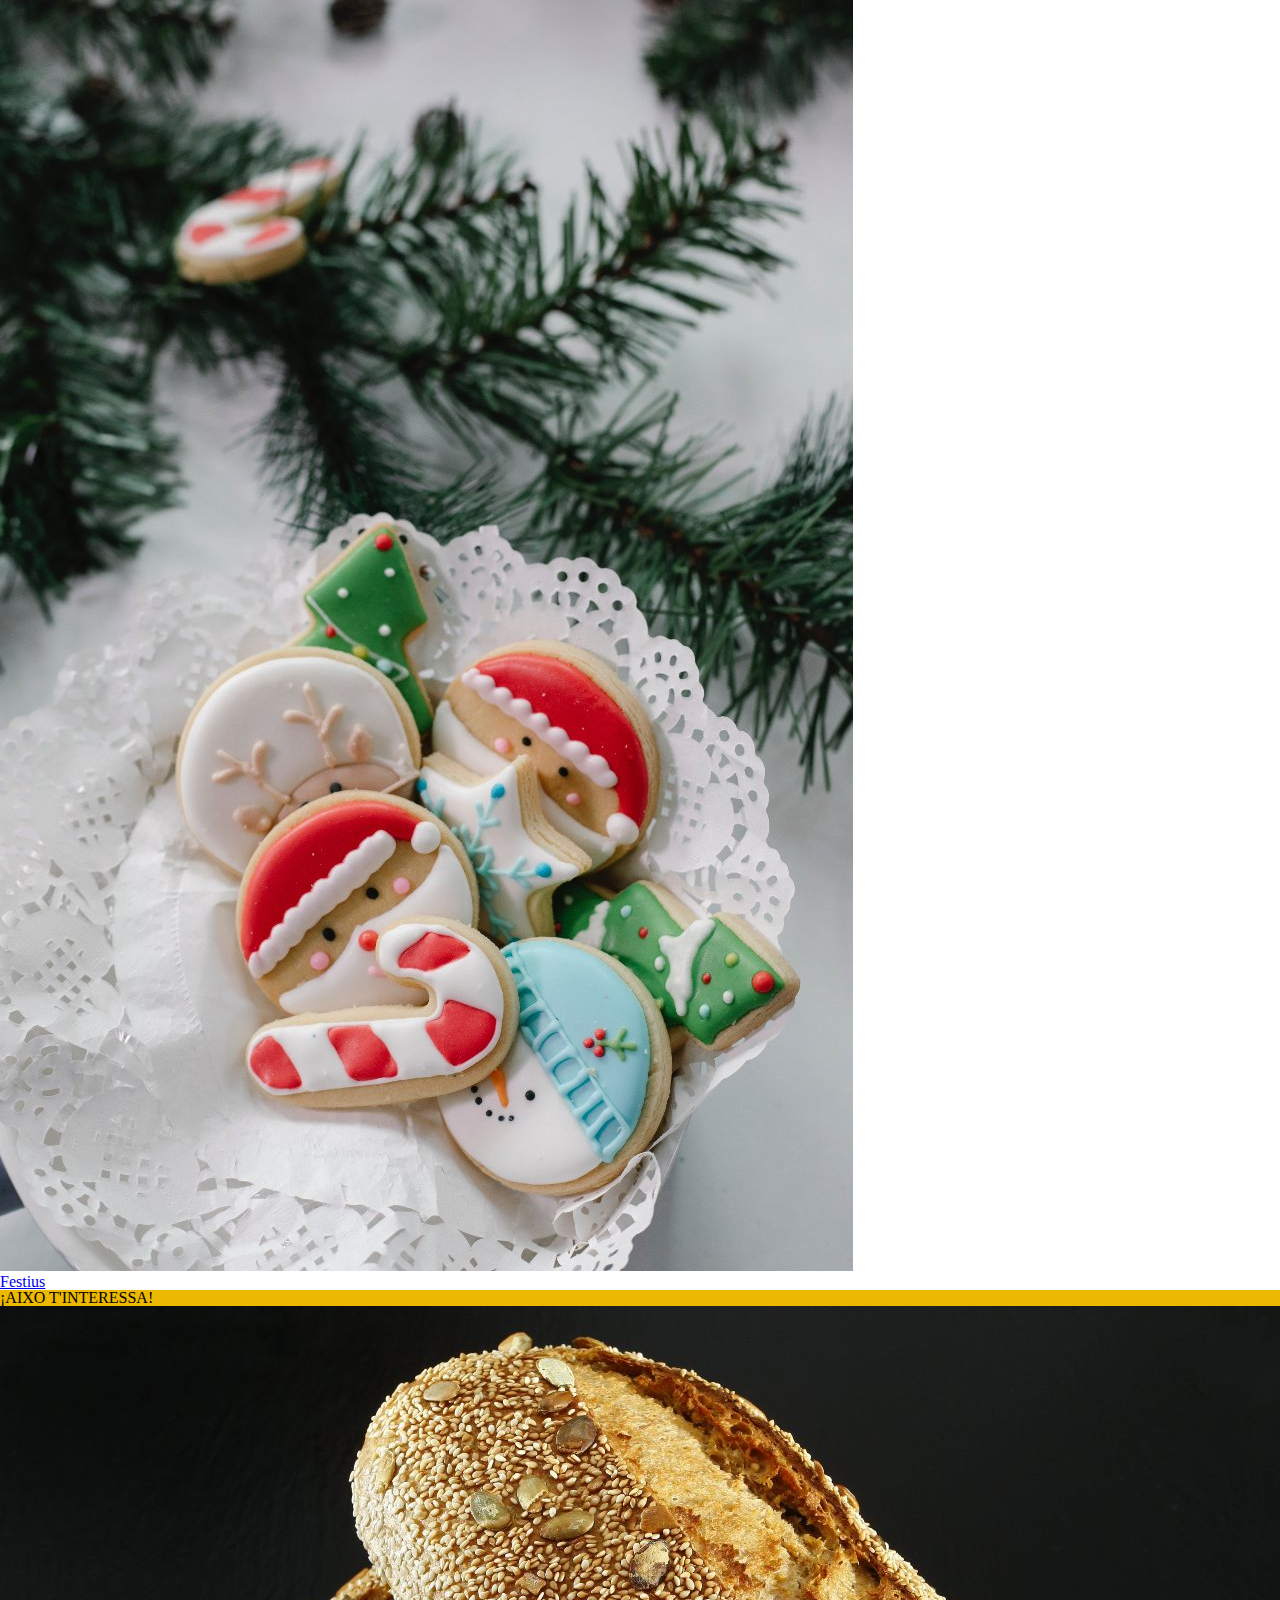
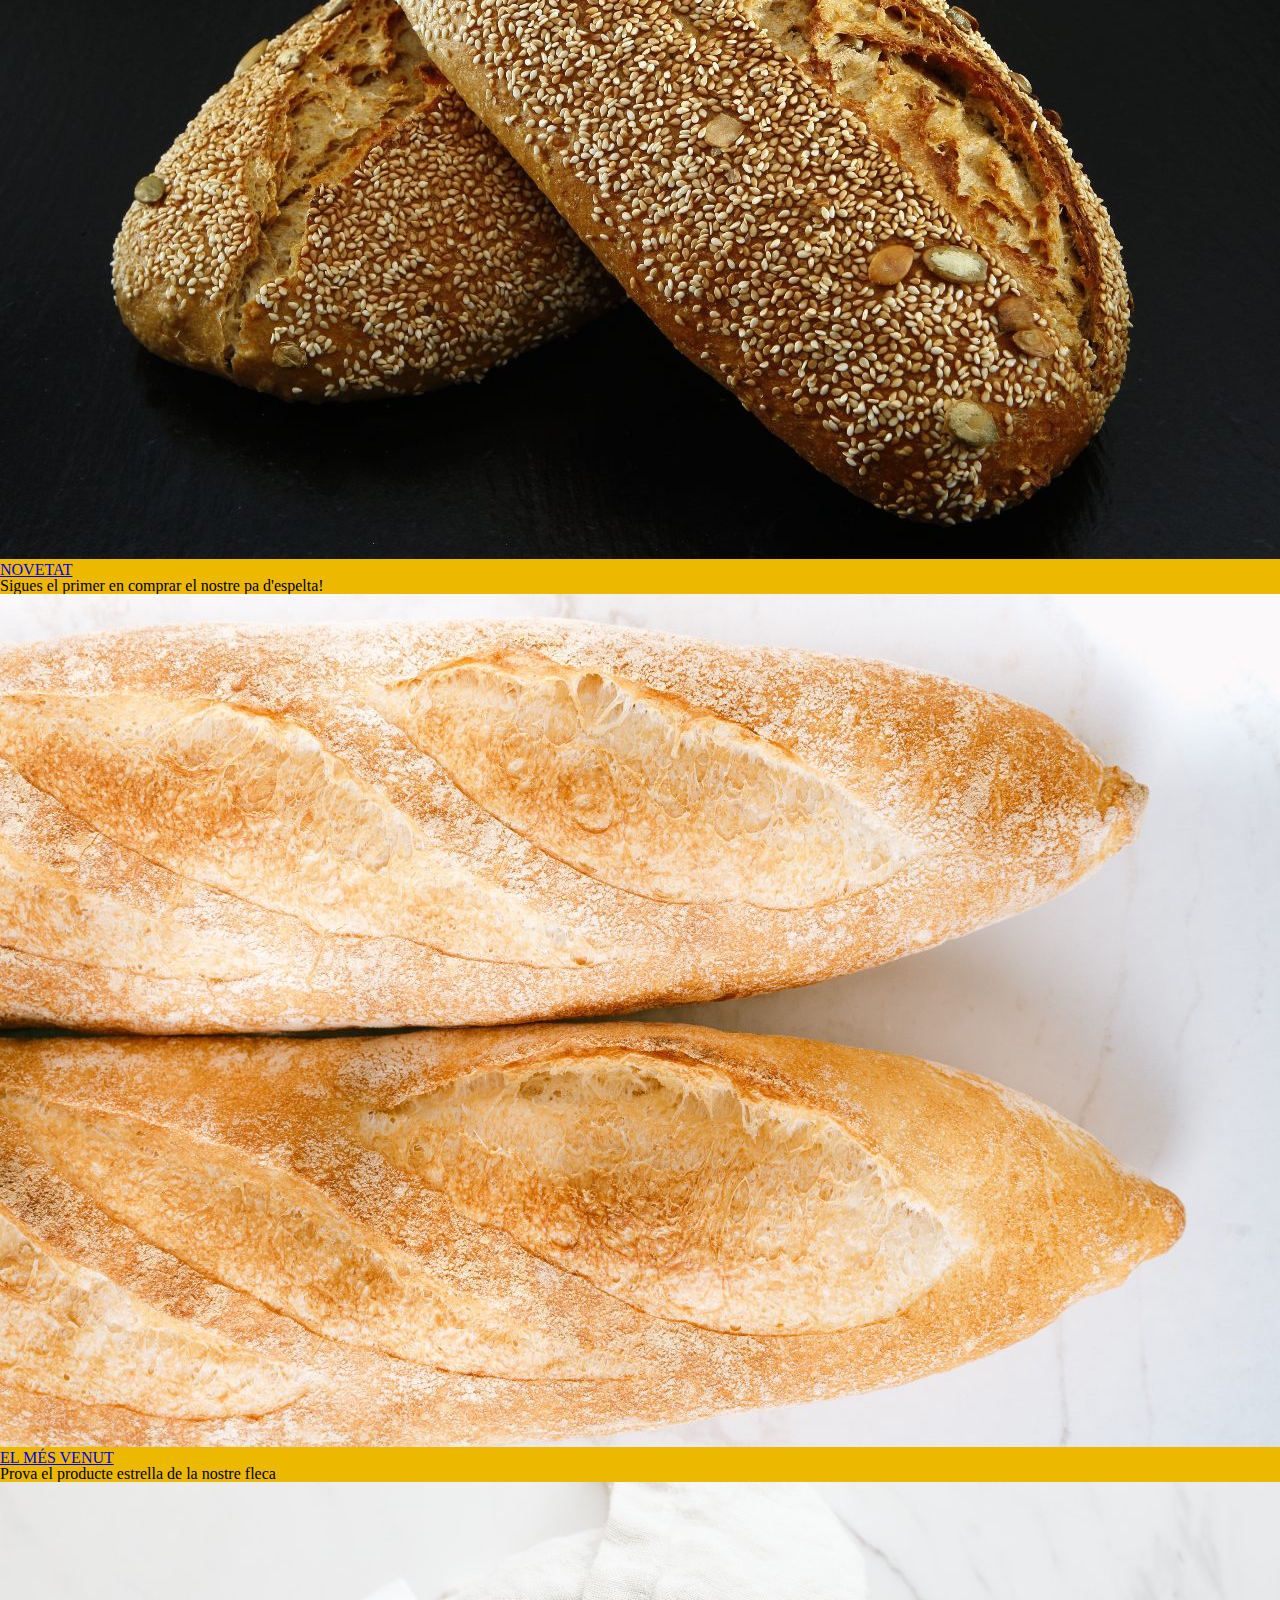
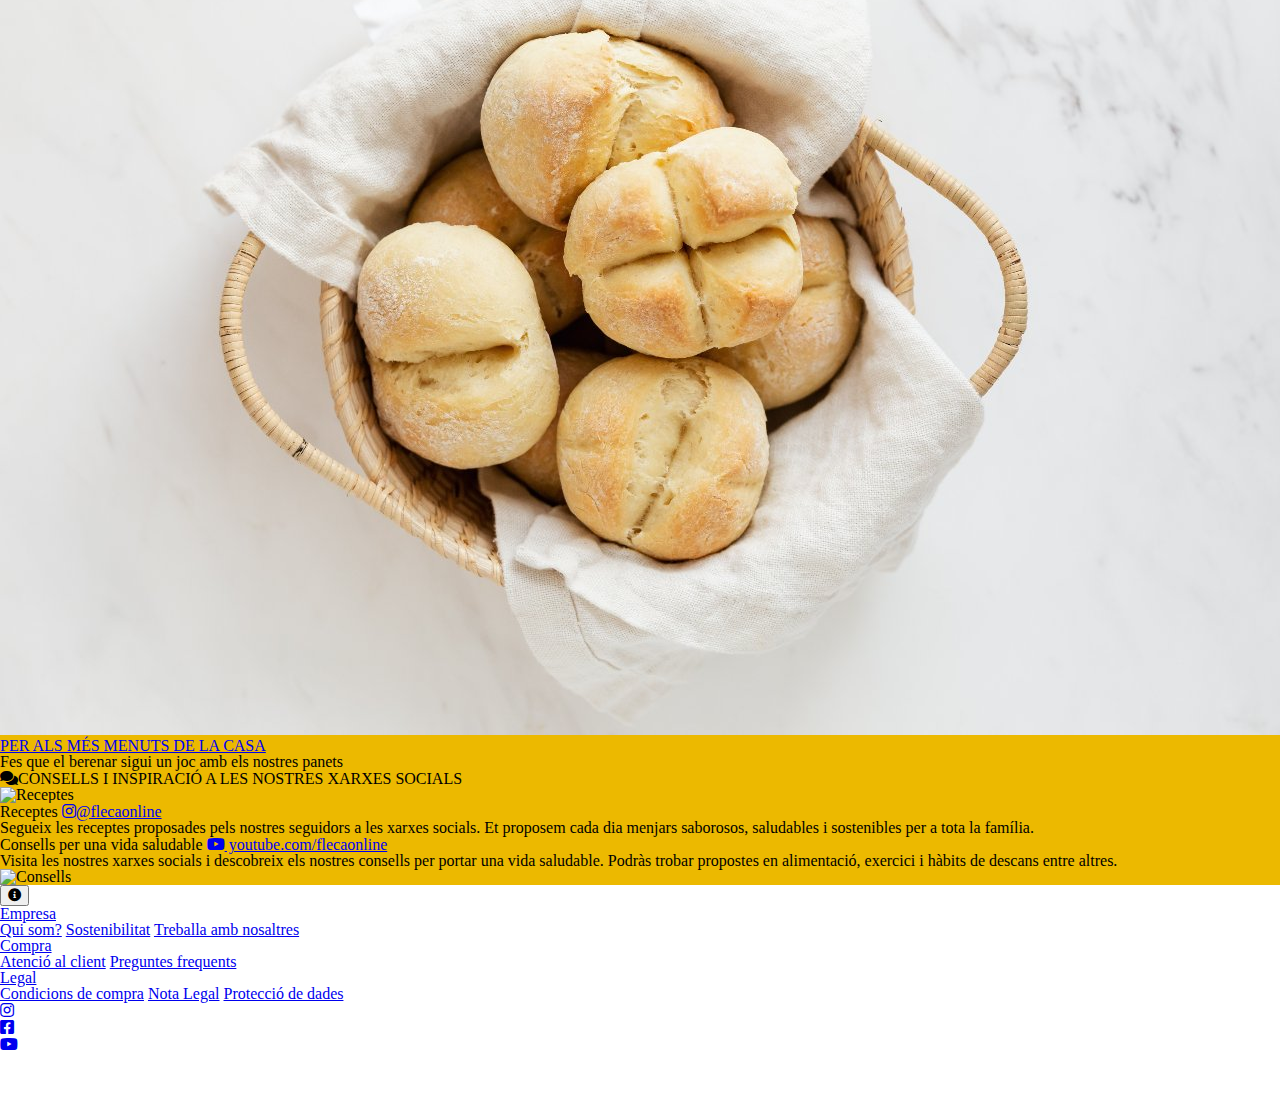
==== commit b5caa374: "Ejercicio 1" ====
--- a/Exercici.1/index.html
+++ b/Exercici.1/index.html
@@ -27,14 +27,14 @@
         <nav class="navbar navbar-expand-md bg-dark navbar-dark fixed-top d-flex"><!--(navbar-expand-md responsive-->
             <div class="container d-flex">
             <!--Brand-->
-            <a href="#" class="navbar-brand order-1 order-md-0"><img src="image/logo-1.png" alt="logo" style="width: 60px"></a>
+            <a href="#" class="navbar-brand order-1 order-md-0"><img src="image/logo-1.png" alt="logo" style="width: 130px"></a>
             <!--Toggler/collapsible Button (botó hamburguesa)-->
             <button class="navbar-toggler" type="button" data-toggle="collapse" data-target="#dentrotoggler">
                 <span class="navbar-toggler-icon"></span>
             </button>
             <!--Navbar links and dropdown-->
             <div class="order-3 collapse navbar-collapse" id="dentrotoggler">
-                <ul class="navbar-nav mr-auto"><!--(mr-auto Fijado izquierda)-->
+                <ul class="navbar-nav mr-auto"><!--(mr-auto)-->
                     <li class="nav-item dropdown">
                         <a href="#" class="nav-link dropdown-toggle text-white" data-toggle="dropdown" id="navbardrop">Productes</a>
                             <div class="dropdown-menu">
@@ -133,6 +133,10 @@
         </nav>
     <!------SECTION------>
         <section class="d-flex flex-column">
+
+
+
+
             <div class="jumbotron flex-row d-flex justify-content-center">
                 <h4 class="text-center d-flex font-weight-bold">Et portem a casa tots els nostres productes acabats de sortir del forn</h4>
             </div>
@@ -143,17 +147,17 @@
 
 
 
-            <div class="card-deck row d-flex">
-                <div class="card img-fluid border border-0 d-flex">
-                    <img class="card-img-top" src="image/fleca.jpg" alt="fleca">
+            <div class="card-deck row d-flex justify-content-center">
+                <div class="card border border-0 d-flex mx-3" style="width: 18rem;">
+                    <img class="card-img-top img-fluid" src="image/fleca1.jpg" alt="fleca">
                     <a href="#" class="btn btn-dark stretched-link">Fleca</a>
                 </div>
-                <div class="card img-fluid border border-0 d-flex">
-                    <img class="card-img-top" src="image/dolc.jpg" alt="dolc">
+                <div class="card border border-0 d-flex mx-3" style="width: 18rem;">
+                    <img class="card-img-top img-fluid" src="image/dolc.jpg" alt="dolc">
                     <a href="#" class="btn btn-dark stretched-link">Dolços</a>
                 </div>
-                <div class="card img-fluid border border-0 d-flex">
-                    <img class="card-img-top" src="image/festa.jpg" alt="festa">
+                <div class="card border border-0 d-flex mx-3" style="width: 18rem;">
+                    <img class="card-img-top img-fluid" src="image/festa.jpg" alt="festa">
                     <a href="#" class="btn btn-dark stretched-link">Festius</a>
                 </div>
             </div>
@@ -172,22 +176,22 @@
                         <div class="carousel-inner">
                             <div class="carousel-item active">
                                 <img class="w-100 rounded" src="image/espelta.jpg" alt="First slide">
-                                <div class="carousel-caption d-none d-md-block">
-                                    <h5><a href="#" class="font-weight-bold text-white nav-link stretched-link">NOVETAT</a></h5>
+                                <div class="carousel-caption">
+                                    <h5><a href="#" class="font-weight-bold text-white text-decoration-none stretched-link">NOVETAT</a></h5>
                                     <p>Sigues el primer en comprar el nostre pa d'espelta!</p>
                                 </div>
                             </div>
                             <div class="carousel-item">
                                 <img class="w-100 rounded" src="image/venut.jpg" alt="Second slide">
-                                <div class="carousel-caption d-none d-md-block">
-                                    <h5><a href="#" class="font-weight-bold text-body nav-link stretched-link">EL MÉS VENUT</a></h5>
+                                <div class="carousel-caption">
+                                    <h5><a href="#" class="font-weight-bold text-body text-decoration-none stretched-link">EL MÉS VENUT</a></h5>
                                     <p class="text-body font-weight-bold">Prova el producte estrella de la nostre fleca</p>
                                 </div>
                             </div>
                         <div class="carousel-item">
                                 <img class="w-100 rounded" src="image/menuts.jpg" alt="Third slide">
-                                <div class="carousel-caption d-none d-md-block">
-                                    <h5><a href="#" class="text-body font-weight-bold nav-link stretched-link">PER ALS MÉS MENUTS DE LA CASA</a></h5>
+                                <div class="carousel-caption">
+                                    <h5><a href="#" class="text-body font-weight-bold text-decoration-none stretched-link">PER ALS MÉS MENUTS DE LA CASA</a></h5>
                                     <p class="text-body font-weight-bold">Fes que el berenar sigui un joc amb els nostres panets</p>
                                 </div>
                         </div>
@@ -198,26 +202,44 @@
             </div>
 
             <div class="jumbotron flex-column d-flex justify-content-center mt-5">
-                <h3 class="text-center mb-5 font-weight-bold">CONSELLS I INSPIRACIÓ A LES NOSTRES XARXES SOCIALS</h3>
-
-                <div class="row d-flex">
-                    <div class="col-sm-2 d-flex"><img src="image/receptes.jpg" alt="Receptes" class="img-fluid rounded"></div>
-                    <div class="col-sm-10 d-flex flex-column justify-content-center">
-                        <h5 class="d-flex font-weight-bold">Receptes</h5>
-                        <p class="d-flex">Segueix les nostres receptes a Facebook, Instagram i Youtube. Et proposem cada dia menjars saborosos, saludables i sostenibles per a tota la família.</p>
-                    </div>
-                </div>
-
-                <div class="row d-flex">
-                    <div class="col-sm-10 d-flex flex-column justify-content-center">
-                        <h5 class="d-flex justify-content-end font-weight-bold">Consells per una vida saludable</h5>
-                        <p class="d-flex justify-content-end">Visita les nostres xarxes socials i descobreix els nostres consells per portar una vida saludable. Podràs trobar propostes en alimentació, exercici i hàbits de descans entre altres.</p>
-                    </div>
-                    <div class="col-sm-2 d-flex"><img src="image/salut.jpg" alt="Consells" class="img-fluid rounded"></div>
-                  </div>
-                </div>
-            </div>
-
+
+                <h3 class="text-center mb-5 font-weight-bold"><i class="fas fa-comments mx-3"></i>CONSELLS I INSPIRACIÓ A LES NOSTRES XARXES SOCIALS</h3>
+
+
+                    <div class="row d-flex my-4 mx-4 py-2 border rounded">
+
+                        <div class="col-md-3 d-flex justify-content-center">
+                            <img src="image/receptes.jpg" alt="Receptes" class="img-fluid rounded" style="width: 5rem">
+                        </div>
+
+                        <div class="col-md-9 d-flex flex-column justify-content-center">
+
+                            <h5 class="d-inline font-weight-bold mb-3">Receptes <a href="#" class="text-body text-decoration-none stretched-link"><small><i class="fab fa-instagram mx-2"></i>@flecaonline</a></small></h5>
+
+                            <p class="d-flex text-justify">Segueix les receptes proposades pels nostres seguidors a les xarxes socials. Et proposem cada dia menjars saborosos, saludables i sostenibles per a tota la família.</p>
+                        </div>
+
+                    </div>
+
+                    <div class="row d-flex my-4 mx-4 py-2 border rounded">
+
+                        <div class="col-md-9 d-flex flex-column justify-content-center">
+
+                            <h5 class="d-inline font-weight-bold mb-3"> Consells per una vida saludable <a href="#" class="d-inline text-body text-decoration-none stretched-link"><small><i class="fab fa-youtube mx-2 d-inline"></i> youtube.com/flecaonline </a></small></h5>
+
+                            <p class="d-flex text-justify">Visita les nostres xarxes socials i descobreix els nostres consells per portar una vida saludable. Podràs trobar propostes en alimentació, exercici i hàbits de descans entre altres.</p>
+
+                        </div>
+
+                        <div class="col-md-3 d-flex justify-content-center">
+                            <img src="image/salut.jpg" alt="Consells" class="img-fluid rounded" style="width: 5rem">
+                        </div>
+
+                    </div>
+                </div>
+
+
+            </div>
 
 
 
